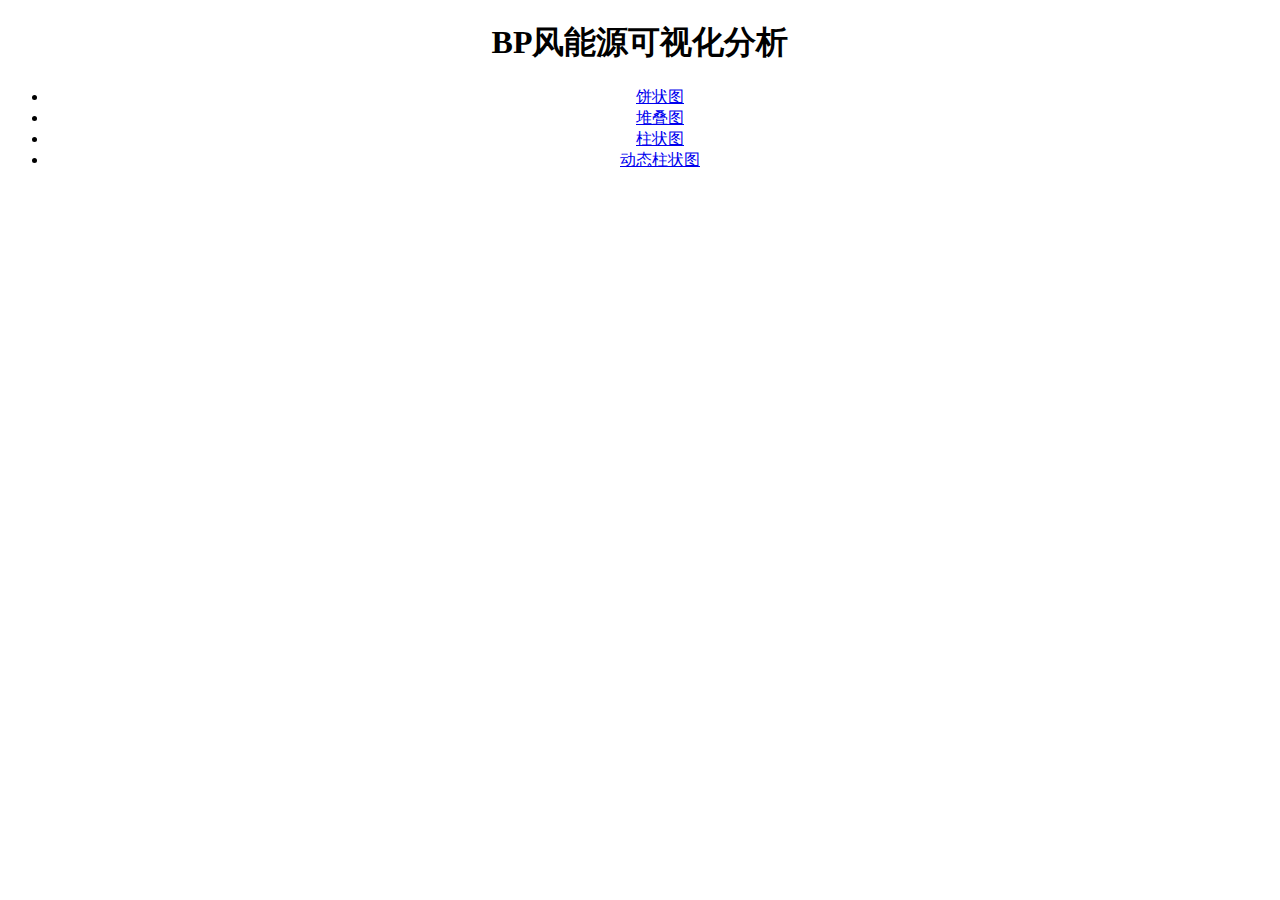
==== templates/index.html @ 55d5c24a "add three pages" ====
<!DOCTYPE html>
<html lang="en">
<head>
    <meta charset="UTF-8">
    <meta http-equiv="X-UA-Compatible" content="IE=edge">
    <meta name="viewport" content="width=h, initial-scale=1.0">
    <title>Document</title>
</head>
<body>
    <center>
        <h1>BP风能源可视化分析</h1>
        <ul>
            <li><a href="/pieChart/">饼状图</a></li>
            <li><a href="/stack/">堆叠图</a></li>
            <li><a href="/histogram/">柱状图</a></li>
            <li><a href="/dynamicHistogram/">动态柱状图</a></li>
        </ul>
    </center>
    
</body>
</html>
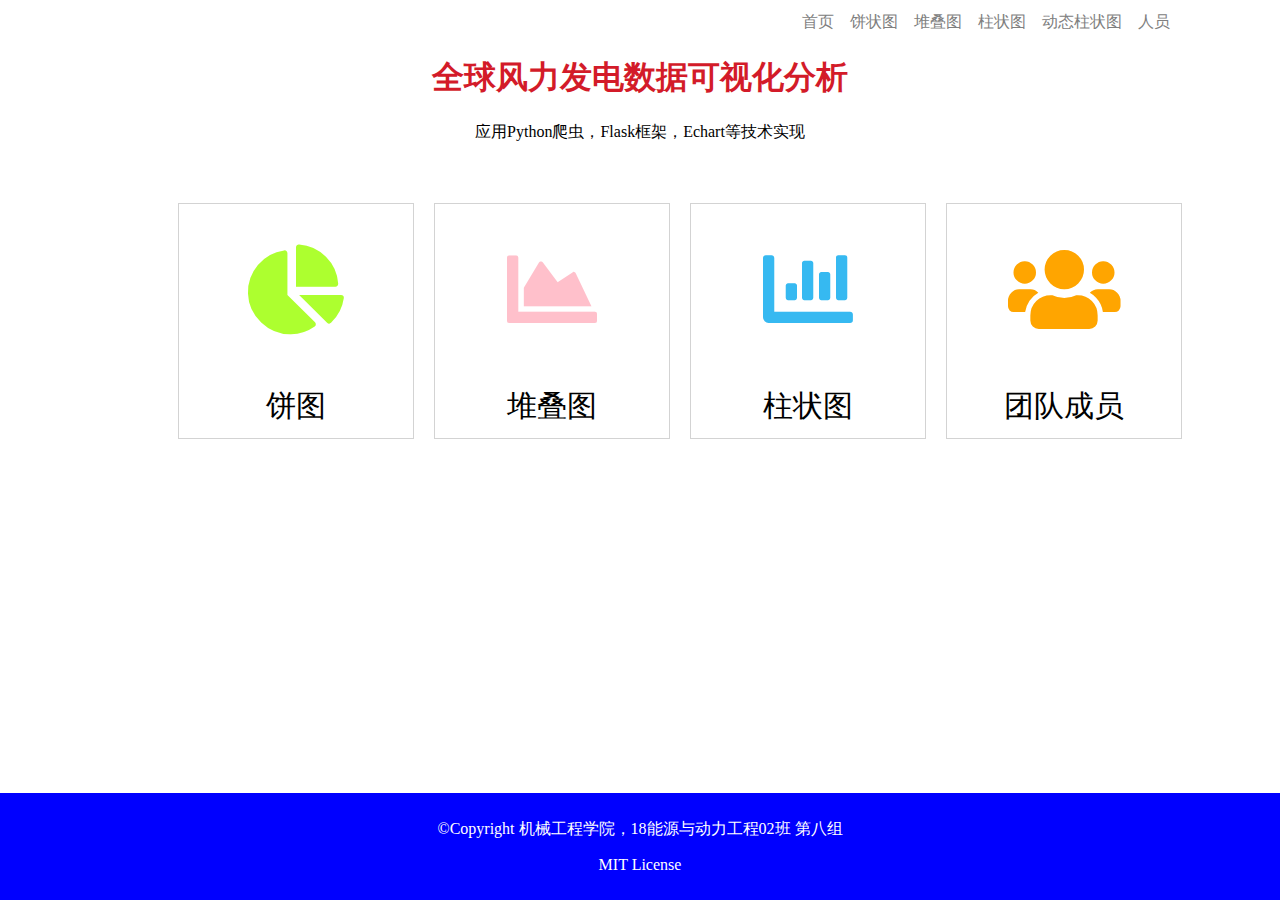
==== commit 39ec37ad: "add styles" ====
--- a/templates/index.html
+++ b/templates/index.html
@@ -4,18 +4,62 @@
     <meta charset="UTF-8">
     <meta http-equiv="X-UA-Compatible" content="IE=edge">
     <meta name="viewport" content="width=h, initial-scale=1.0">
-    <title>Document</title>
+    <title>Home Page</title>
+    <!-- <title>Document</title><link href="https://ss1.bdstatic.com/5eN1bjq8AAUYm2zgoY3K/r/www/cache/bdorz/baidu.min.css" rel="stylesheet" type="text/css" /> -->
+    <link rel="stylesheet" type="text/css" href="/static/css/index.css">
+    <link rel='stylesheet', href='/static/font-awesome/all.min.css'>
+    <!-- <link rel="stylesheet" href="https://cdn.staticfile.org/font-awesome/4.7.0/css/font-awesome.css"> -->
 </head>
 <body>
-    <center>
-        <h1>BP风能源可视化分析</h1>
-        <ul>
-            <li><a href="/pieChart/">饼状图</a></li>
-            <li><a href="/stack/">堆叠图</a></li>
-            <li><a href="/histogram/">柱状图</a></li>
-            <li><a href="/dynamicHistogram/">动态柱状图</a></li>
+    <div id="head">
+        <div id="u1">
+            <a class="mnav" href="/" >首页</a>
+            <a class="mnav" href="/pieChart/">饼状图</a></a>
+            <a class="mnav" href="/stack/">堆叠图</a></a>
+            <a class="mnav" href="/histogram/">柱状图</a></a>
+            <a class="mnav" href="/dynamicHistogram/">动态柱状图</a>
+            <a class="mnav" href="/team/">人员</a>
+        </div>
+    </div>
+    <div id="content">
+        <h1 id="title">全球风力发电数据可视化分析</h1>
+        <p>应用Python爬虫，Flask框架，Echart等技术实现</p>
+        <ul id="buttons">
+            
+            <li class="bt">
+                <a href="/pieChart/">
+                    <i class="fas fa-chart-pie"></i>
+                    <p class="desc">饼图</p>
+                </a>
+            </li>
+            <li class="bt">
+                <a href="/stack/">
+                    <i class="fas fa-chart-area"></i>
+                    <p class="desc">堆叠图</p>
+                </a>
+            </li>
+            <li class="bt">
+                <a href="/histogram/">
+                    <i class="fas fa-chart-bar"></i>
+                    
+                    <p class="desc">柱状图</p>
+                </a>
+            </li>
+            <li class="bt">
+                <a href="/team/">
+                    <i class="fas fa-users"></i>
+                    
+                    <p class="desc">团队成员</p>
+                </a>
+            </li>
         </ul>
-    </center>
-    
+    </div>
+    <div id="footer">
+        <center>
+            <p>©Copyright 机械工程学院，18能源与动力工程02班 第八组</p>
+            <p>MIT License</p>
+        </center>
+    </div>
+
 </body>
 </html>--- a/static/css/index.css
+++ b/static/css/index.css
@@ -0,0 +1,110 @@
+body {
+    margin: 0
+}
+@font-face {
+    font-family: "fontawesome";
+    src: url("/static/webfonts/fa-solid-900.eot");
+    src: url("/static/webfonts/fa-solid-900.eot?#iefix") format("embedded-opentype"), 
+         url("/static/webfonts/fa-solid-900.woff") format("woff"), 
+         url("/static/webfonts/fa-solid-900.ttf") format("truetype"), 
+         url("/static/webfonts/fa-solid-900.svg#micon") format("svg")
+}
+#head {
+    width: 100%;
+}
+#u1 {
+    display: flex;
+    margin: 10px 8%;
+    justify-content: flex-end
+}
+
+#u1  a {
+    text-decoration: none;
+    color: gray;
+    padding: 2px 8px;
+
+}
+#u1  a:hover {
+    text-decoration: underline;
+}
+
+#content {
+    width: 80%;
+    margin: 0 auto;
+}
+#content h1 {
+    text-align: center;
+    color:  #d31b29/*rgb(8,53,103) */
+}
+#content p {
+    text-align: center;
+}
+#buttons {
+    margin: 50px 0;
+    display: flex;
+    width: 100%;
+    justify-content: center;
+    height: 20vw
+}
+.bt {
+    list-style-type: none;
+    display: block;
+    background-color: white;
+    width: 24%;
+    /* height: 24vw; */
+    margin: 1%;
+    border: solid 1px lightgray;
+    padding: 40px;
+}
+.bt:hover {
+    -webkit-box-shadow: 1px 0 5px rgb(0 0 0 / 40%);
+    box-shadow: 1px 0 5px rgb(0 0 0 / 40%);
+
+}
+
+.bt a {
+    display: block;
+    width: 100%;
+    height: 100%;
+    /* background-color: sandybrown; */
+    font-family: "fontawesome";
+    color: black;
+    text-decoration: none;
+}
+
+.bt a .desc {
+    font-size: 30px;
+    margin-top: 60px;
+}
+#footer {
+    width: 100%;
+    background-color: blue;
+    padding: 10px 0;
+    position: fixed;
+    bottom: 0;
+}
+
+#footer p{
+    color: white
+}
+
+.fas {
+    font-size: 90px;
+    display: block;
+    width: 100%;
+    height: 50px;
+    text-align: center;
+}
+
+.fa-chart-pie {
+    color: greenyellow;
+}
+.fa-chart-area {
+    color: pink
+}
+.fa-chart-bar {
+    color: rgb(54, 185, 241)
+}
+.fa-users {
+    color: orange;
+}--- a/static/font-awesome/all.min.css
+++ b/static/font-awesome/all.min.css
@@ -0,0 +1,5 @@
+/*!
+ * Font Awesome Pro 5.14.0 by @fontawesome - https://fontawesome.com
+ * License - https://fontawesome.com/license (Commercial License)
+ */
+.fa,.fab,.fad,.fal,.far,.fas{-moz-osx-font-smoothing:grayscale;-webkit-font-smoothing:antialiased;display:inline-block;font-style:normal;font-variant:normal;text-rendering:auto;line-height:1}.fa-lg{font-size:1.33333em;line-height:.75em;vertical-align:-.0667em}.fa-xs{font-size:.75em}.fa-sm{font-size:.875em}.fa-1x{font-size:1em}.fa-2x{font-size:2em}.fa-3x{font-size:3em}.fa-4x{font-size:4em}.fa-5x{font-size:5em}.fa-6x{font-size:6em}.fa-7x{font-size:7em}.fa-8x{font-size:8em}.fa-9x{font-size:9em}.fa-10x{font-size:10em}.fa-fw{text-align:center;width:1.25em}.fa-ul{list-style-type:none;margin-left:2.5em;padding-left:0}.fa-ul>li{position:relative}.fa-li{left:-2em;position:absolute;text-align:center;width:2em;line-height:inherit}.fa-border{border:.08em solid #eee;border-radius:.1em;padding:.2em .25em .15em}.fa-pull-left{float:left}.fa-pull-right{float:right}.fa.fa-pull-left,.fab.fa-pull-left,.fal.fa-pull-left,.far.fa-pull-left,.fas.fa-pull-left{margin-right:.3em}.fa.fa-pull-right,.fab.fa-pull-right,.fal.fa-pull-right,.far.fa-pull-right,.fas.fa-pull-right{margin-left:.3em}.fa-spin{-webkit-animation:fa-spin 2s linear infinite;animation:fa-spin 2s linear infinite}.fa-pulse{-webkit-animation:fa-spin 1s steps(8) infinite;animation:fa-spin 1s steps(8) infinite}@-webkit-keyframes fa-spin{0%{-webkit-transform:rotate(0deg);transform:rotate(0deg)}to{-webkit-transform:rotate(1turn);transform:rotate(1turn)}}@keyframes fa-spin{0%{-webkit-transform:rotate(0deg);transform:rotate(0deg)}to{-webkit-transform:rotate(1turn);transform:rotate(1turn)}}.fa-rotate-90{-ms-filter:"progid:DXImageTransform.Microsoft.BasicImage(rotation=1)";-webkit-transform:rotate(90deg);transform:rotate(90deg)}.fa-rotate-180{-ms-filter:"progid:DXImageTransform.Microsoft.BasicImage(rotation=2)";-webkit-transform:rotate(180deg);transform:rotate(180deg)}.fa-rotate-270{-ms-filter:"progid:DXImageTransform.Microsoft.BasicImage(rotation=3)";-webkit-transform:rotate(270deg);transform:rotate(270deg)}.fa-flip-horizontal{-ms-filter:"progid:DXImageTransform.Microsoft.BasicImage(rotation=0, mirror=1)";-webkit-transform:scaleX(-1);transform:scaleX(-1)}.fa-flip-vertical{-webkit-transform:scaleY(-1);transform:scaleY(-1)}.fa-flip-both,.fa-flip-horizontal.fa-flip-vertical,.fa-flip-vertical{-ms-filter:"progid:DXImageTransform.Microsoft.BasicImage(rotation=2, mirror=1)"}.fa-flip-both,.fa-flip-horizontal.fa-flip-vertical{-webkit-transform:scale(-1);transform:scale(-1)}:root .fa-flip-both,:root .fa-flip-horizontal,:root .fa-flip-vertical,:root .fa-rotate-90,:root .fa-rotate-180,:root .fa-rotate-270{-webkit-filter:none;filter:none}.fa-stack{display:inline-block;height:2em;line-height:2em;position:relative;vertical-align:middle;width:2.5em}.fa-stack-1x,.fa-stack-2x{left:0;position:absolute;text-align:center;width:100%}.fa-stack-1x{line-height:inherit}.fa-stack-2x{font-size:2em}.fa-inverse{color:#fff}.fa-500px:before{content:"\f26e"}.fa-abacus:before{content:"\f640"}.fa-accessible-icon:before{content:"\f368"}.fa-accusoft:before{content:"\f369"}.fa-acorn:before{content:"\f6ae"}.fa-acquisitions-incorporated:before{content:"\f6af"}.fa-ad:before{content:"\f641"}.fa-address-book:before{content:"\f2b9"}.fa-address-card:before{content:"\f2bb"}.fa-adjust:before{content:"\f042"}.fa-adn:before{content:"\f170"}.fa-adobe:before{content:"\f778"}.fa-adversal:before{content:"\f36a"}.fa-affiliatetheme:before{content:"\f36b"}.fa-air-conditioner:before{content:"\f8f4"}.fa-air-freshener:before{content:"\f5d0"}.fa-airbnb:before{content:"\f834"}.fa-alarm-clock:before{content:"\f34e"}.fa-alarm-exclamation:before{content:"\f843"}.fa-alarm-plus:before{content:"\f844"}.fa-alarm-snooze:before{content:"\f845"}.fa-album:before{content:"\f89f"}.fa-album-collection:before{content:"\f8a0"}.fa-algolia:before{content:"\f36c"}.fa-alicorn:before{content:"\f6b0"}.fa-alien:before{content:"\f8f5"}.fa-alien-monster:before{content:"\f8f6"}.fa-align-center:before{content:"\f037"}.fa-align-justify:before{content:"\f039"}.fa-align-left:before{content:"\f036"}.fa-align-right:before{content:"\f038"}.fa-align-slash:before{content:"\f846"}.fa-alipay:before{content:"\f642"}.fa-allergies:before{content:"\f461"}.fa-amazon:before{content:"\f270"}.fa-amazon-pay:before{content:"\f42c"}.fa-ambulance:before{content:"\f0f9"}.fa-american-sign-language-interpreting:before{content:"\f2a3"}.fa-amilia:before{content:"\f36d"}.fa-amp-guitar:before{content:"\f8a1"}.fa-analytics:before{content:"\f643"}.fa-anchor:before{content:"\f13d"}.fa-android:before{content:"\f17b"}.fa-angel:before{content:"\f779"}.fa-angellist:before{content:"\f209"}.fa-angle-double-down:before{content:"\f103"}.fa-angle-double-left:before{content:"\f100"}.fa-angle-double-right:before{content:"\f101"}.fa-angle-double-up:before{content:"\f102"}.fa-angle-down:before{content:"\f107"}.fa-angle-left:before{content:"\f104"}.fa-angle-right:before{content:"\f105"}.fa-angle-up:before{content:"\f106"}.fa-angry:before{content:"\f556"}.fa-angrycreative:before{content:"\f36e"}.fa-angular:before{content:"\f420"}.fa-ankh:before{content:"\f644"}.fa-app-store:before{content:"\f36f"}.fa-app-store-ios:before{content:"\f370"}.fa-apper:before{content:"\f371"}.fa-apple:before{content:"\f179"}.fa-apple-alt:before{content:"\f5d1"}.fa-apple-crate:before{content:"\f6b1"}.fa-apple-pay:before{content:"\f415"}.fa-archive:before{content:"\f187"}.fa-archway:before{content:"\f557"}.fa-arrow-alt-circle-down:before{content:"\f358"}.fa-arrow-alt-circle-left:before{content:"\f359"}.fa-arrow-alt-circle-right:before{content:"\f35a"}.fa-arrow-alt-circle-up:before{content:"\f35b"}.fa-arrow-alt-down:before{content:"\f354"}.fa-arrow-alt-from-bottom:before{content:"\f346"}.fa-arrow-alt-from-left:before{content:"\f347"}.fa-arrow-alt-from-right:before{content:"\f348"}.fa-arrow-alt-from-top:before{content:"\f349"}.fa-arrow-alt-left:before{content:"\f355"}.fa-arrow-alt-right:before{content:"\f356"}.fa-arrow-alt-square-down:before{content:"\f350"}.fa-arrow-alt-square-left:before{content:"\f351"}.fa-arrow-alt-square-right:before{content:"\f352"}.fa-arrow-alt-square-up:before{content:"\f353"}.fa-arrow-alt-to-bottom:before{content:"\f34a"}.fa-arrow-alt-to-left:before{content:"\f34b"}.fa-arrow-alt-to-right:before{content:"\f34c"}.fa-arrow-alt-to-top:before{content:"\f34d"}.fa-arrow-alt-up:before{content:"\f357"}.fa-arrow-circle-down:before{content:"\f0ab"}.fa-arrow-circle-left:before{content:"\f0a8"}.fa-arrow-circle-right:before{content:"\f0a9"}.fa-arrow-circle-up:before{content:"\f0aa"}.fa-arrow-down:before{content:"\f063"}.fa-arrow-from-bottom:before{content:"\f342"}.fa-arrow-from-left:before{content:"\f343"}.fa-arrow-from-right:before{content:"\f344"}.fa-arrow-from-top:before{content:"\f345"}.fa-arrow-left:before{content:"\f060"}.fa-arrow-right:before{content:"\f061"}.fa-arrow-square-down:before{content:"\f339"}.fa-arrow-square-left:before{content:"\f33a"}.fa-arrow-square-right:before{content:"\f33b"}.fa-arrow-square-up:before{content:"\f33c"}.fa-arrow-to-bottom:before{content:"\f33d"}.fa-arrow-to-left:before{content:"\f33e"}.fa-arrow-to-right:before{content:"\f340"}.fa-arrow-to-top:before{content:"\f341"}.fa-arrow-up:before{content:"\f062"}.fa-arrows:before{content:"\f047"}.fa-arrows-alt:before{content:"\f0b2"}.fa-arrows-alt-h:before{content:"\f337"}.fa-arrows-alt-v:before{content:"\f338"}.fa-arrows-h:before{content:"\f07e"}.fa-arrows-v:before{content:"\f07d"}.fa-artstation:before{content:"\f77a"}.fa-assistive-listening-systems:before{content:"\f2a2"}.fa-asterisk:before{content:"\f069"}.fa-asymmetrik:before{content:"\f372"}.fa-at:before{content:"\f1fa"}.fa-atlas:before{content:"\f558"}.fa-atlassian:before{content:"\f77b"}.fa-atom:before{content:"\f5d2"}.fa-atom-alt:before{content:"\f5d3"}.fa-audible:before{content:"\f373"}.fa-audio-description:before{content:"\f29e"}.fa-autoprefixer:before{content:"\f41c"}.fa-avianex:before{content:"\f374"}.fa-aviato:before{content:"\f421"}.fa-award:before{content:"\f559"}.fa-aws:before{content:"\f375"}.fa-axe:before{content:"\f6b2"}.fa-axe-battle:before{content:"\f6b3"}.fa-baby:before{content:"\f77c"}.fa-baby-carriage:before{content:"\f77d"}.fa-backpack:before{content:"\f5d4"}.fa-backspace:before{content:"\f55a"}.fa-backward:before{content:"\f04a"}.fa-bacon:before{content:"\f7e5"}.fa-bacteria:before{content:"\e059"}.fa-bacterium:before{content:"\e05a"}.fa-badge:before{content:"\f335"}.fa-badge-check:before{content:"\f336"}.fa-badge-dollar:before{content:"\f645"}.fa-badge-percent:before{content:"\f646"}.fa-badge-sheriff:before{content:"\f8a2"}.fa-badger-honey:before{content:"\f6b4"}.fa-bags-shopping:before{content:"\f847"}.fa-bahai:before{content:"\f666"}.fa-balance-scale:before{content:"\f24e"}.fa-balance-scale-left:before{content:"\f515"}.fa-balance-scale-right:before{content:"\f516"}.fa-ball-pile:before{content:"\f77e"}.fa-ballot:before{content:"\f732"}.fa-ballot-check:before{content:"\f733"}.fa-ban:before{content:"\f05e"}.fa-band-aid:before{content:"\f462"}.fa-bandcamp:before{content:"\f2d5"}.fa-banjo:before{content:"\f8a3"}.fa-barcode:before{content:"\f02a"}.fa-barcode-alt:before{content:"\f463"}.fa-barcode-read:before{content:"\f464"}.fa-barcode-scan:before{content:"\f465"}.fa-bars:before{content:"\f0c9"}.fa-baseball:before{content:"\f432"}.fa-baseball-ball:before{content:"\f433"}.fa-basketball-ball:before{content:"\f434"}.fa-basketball-hoop:before{content:"\f435"}.fa-bat:before{content:"\f6b5"}.fa-bath:before{content:"\f2cd"}.fa-battery-bolt:before{content:"\f376"}.fa-battery-empty:before{content:"\f244"}.fa-battery-full:before{content:"\f240"}.fa-battery-half:before{content:"\f242"}.fa-battery-quarter:before{content:"\f243"}.fa-battery-slash:before{content:"\f377"}.fa-battery-three-quarters:before{content:"\f241"}.fa-battle-net:before{content:"\f835"}.fa-bed:before{content:"\f236"}.fa-bed-alt:before{content:"\f8f7"}.fa-bed-bunk:before{content:"\f8f8"}.fa-bed-empty:before{content:"\f8f9"}.fa-beer:before{content:"\f0fc"}.fa-behance:before{content:"\f1b4"}.fa-behance-square:before{content:"\f1b5"}.fa-bell:before{content:"\f0f3"}.fa-bell-exclamation:before{content:"\f848"}.fa-bell-on:before{content:"\f8fa"}.fa-bell-plus:before{content:"\f849"}.fa-bell-school:before{content:"\f5d5"}.fa-bell-school-slash:before{content:"\f5d6"}.fa-bell-slash:before{content:"\f1f6"}.fa-bells:before{content:"\f77f"}.fa-betamax:before{content:"\f8a4"}.fa-bezier-curve:before{content:"\f55b"}.fa-bible:before{content:"\f647"}.fa-bicycle:before{content:"\f206"}.fa-biking:before{content:"\f84a"}.fa-biking-mountain:before{content:"\f84b"}.fa-bimobject:before{content:"\f378"}.fa-binoculars:before{content:"\f1e5"}.fa-biohazard:before{content:"\f780"}.fa-birthday-cake:before{content:"\f1fd"}.fa-bitbucket:before{content:"\f171"}.fa-bitcoin:before{content:"\f379"}.fa-bity:before{content:"\f37a"}.fa-black-tie:before{content:"\f27e"}.fa-blackberry:before{content:"\f37b"}.fa-blanket:before{content:"\f498"}.fa-blender:before{content:"\f517"}.fa-blender-phone:before{content:"\f6b6"}.fa-blind:before{content:"\f29d"}.fa-blinds:before{content:"\f8fb"}.fa-blinds-open:before{content:"\f8fc"}.fa-blinds-raised:before{content:"\f8fd"}.fa-blog:before{content:"\f781"}.fa-blogger:before{content:"\f37c"}.fa-blogger-b:before{content:"\f37d"}.fa-bluetooth:before{content:"\f293"}.fa-bluetooth-b:before{content:"\f294"}.fa-bold:before{content:"\f032"}.fa-bolt:before{content:"\f0e7"}.fa-bomb:before{content:"\f1e2"}.fa-bone:before{content:"\f5d7"}.fa-bone-break:before{content:"\f5d8"}.fa-bong:before{content:"\f55c"}.fa-book:before{content:"\f02d"}.fa-book-alt:before{content:"\f5d9"}.fa-book-dead:before{content:"\f6b7"}.fa-book-heart:before{content:"\f499"}.fa-book-medical:before{content:"\f7e6"}.fa-book-open:before{content:"\f518"}.fa-book-reader:before{content:"\f5da"}.fa-book-spells:before{content:"\f6b8"}.fa-book-user:before{content:"\f7e7"}.fa-bookmark:before{content:"\f02e"}.fa-books:before{content:"\f5db"}.fa-books-medical:before{content:"\f7e8"}.fa-boombox:before{content:"\f8a5"}.fa-boot:before{content:"\f782"}.fa-booth-curtain:before{content:"\f734"}.fa-bootstrap:before{content:"\f836"}.fa-border-all:before{content:"\f84c"}.fa-border-bottom:before{content:"\f84d"}.fa-border-center-h:before{content:"\f89c"}.fa-border-center-v:before{content:"\f89d"}.fa-border-inner:before{content:"\f84e"}.fa-border-left:before{content:"\f84f"}.fa-border-none:before{content:"\f850"}.fa-border-outer:before{content:"\f851"}.fa-border-right:before{content:"\f852"}.fa-border-style:before{content:"\f853"}.fa-border-style-alt:before{content:"\f854"}.fa-border-top:before{content:"\f855"}.fa-bow-arrow:before{content:"\f6b9"}.fa-bowling-ball:before{content:"\f436"}.fa-bowling-pins:before{content:"\f437"}.fa-box:before{content:"\f466"}.fa-box-alt:before{content:"\f49a"}.fa-box-ballot:before{content:"\f735"}.fa-box-check:before{content:"\f467"}.fa-box-fragile:before{content:"\f49b"}.fa-box-full:before{content:"\f49c"}.fa-box-heart:before{content:"\f49d"}.fa-box-open:before{content:"\f49e"}.fa-box-tissue:before{content:"\e05b"}.fa-box-up:before{content:"\f49f"}.fa-box-usd:before{content:"\f4a0"}.fa-boxes:before{content:"\f468"}.fa-boxes-alt:before{content:"\f4a1"}.fa-boxing-glove:before{content:"\f438"}.fa-brackets:before{content:"\f7e9"}.fa-brackets-curly:before{content:"\f7ea"}.fa-braille:before{content:"\f2a1"}.fa-brain:before{content:"\f5dc"}.fa-bread-loaf:before{content:"\f7eb"}.fa-bread-slice:before{content:"\f7ec"}.fa-briefcase:before{content:"\f0b1"}.fa-briefcase-medical:before{content:"\f469"}.fa-bring-forward:before{content:"\f856"}.fa-bring-front:before{content:"\f857"}.fa-broadcast-tower:before{content:"\f519"}.fa-broom:before{content:"\f51a"}.fa-browser:before{content:"\f37e"}.fa-brush:before{content:"\f55d"}.fa-btc:before{content:"\f15a"}.fa-buffer:before{content:"\f837"}.fa-bug:before{content:"\f188"}.fa-building:before{content:"\f1ad"}.fa-bullhorn:before{content:"\f0a1"}.fa-bullseye:before{content:"\f140"}.fa-bullseye-arrow:before{content:"\f648"}.fa-bullseye-pointer:before{content:"\f649"}.fa-burger-soda:before{content:"\f858"}.fa-burn:before{content:"\f46a"}.fa-buromobelexperte:before{content:"\f37f"}.fa-burrito:before{content:"\f7ed"}.fa-bus:before{content:"\f207"}.fa-bus-alt:before{content:"\f55e"}.fa-bus-school:before{content:"\f5dd"}.fa-business-time:before{content:"\f64a"}.fa-buy-n-large:before{content:"\f8a6"}.fa-buysellads:before{content:"\f20d"}.fa-cabinet-filing:before{content:"\f64b"}.fa-cactus:before{content:"\f8a7"}.fa-calculator:before{content:"\f1ec"}.fa-calculator-alt:before{content:"\f64c"}.fa-calendar:before{content:"\f133"}.fa-calendar-alt:before{content:"\f073"}.fa-calendar-check:before{content:"\f274"}.fa-calendar-day:before{content:"\f783"}.fa-calendar-edit:before{content:"\f333"}.fa-calendar-exclamation:before{content:"\f334"}.fa-calendar-minus:before{content:"\f272"}.fa-calendar-plus:before{content:"\f271"}.fa-calendar-star:before{content:"\f736"}.fa-calendar-times:before{content:"\f273"}.fa-calendar-week:before{content:"\f784"}.fa-camcorder:before{content:"\f8a8"}.fa-camera:before{content:"\f030"}.fa-camera-alt:before{content:"\f332"}.fa-camera-home:before{content:"\f8fe"}.fa-camera-movie:before{content:"\f8a9"}.fa-camera-polaroid:before{content:"\f8aa"}.fa-camera-retro:before{content:"\f083"}.fa-campfire:before{content:"\f6ba"}.fa-campground:before{content:"\f6bb"}.fa-canadian-maple-leaf:before{content:"\f785"}.fa-candle-holder:before{content:"\f6bc"}.fa-candy-cane:before{content:"\f786"}.fa-candy-corn:before{content:"\f6bd"}.fa-cannabis:before{content:"\f55f"}.fa-capsules:before{content:"\f46b"}.fa-car:before{content:"\f1b9"}.fa-car-alt:before{content:"\f5de"}.fa-car-battery:before{content:"\f5df"}.fa-car-building:before{content:"\f859"}.fa-car-bump:before{content:"\f5e0"}.fa-car-bus:before{content:"\f85a"}.fa-car-crash:before{content:"\f5e1"}.fa-car-garage:before{content:"\f5e2"}.fa-car-mechanic:before{content:"\f5e3"}.fa-car-side:before{content:"\f5e4"}.fa-car-tilt:before{content:"\f5e5"}.fa-car-wash:before{content:"\f5e6"}.fa-caravan:before{content:"\f8ff"}.fa-caravan-alt:before{content:"\e000"}.fa-caret-circle-down:before{content:"\f32d"}.fa-caret-circle-left:before{content:"\f32e"}.fa-caret-circle-right:before{content:"\f330"}.fa-caret-circle-up:before{content:"\f331"}.fa-caret-down:before{content:"\f0d7"}.fa-caret-left:before{content:"\f0d9"}.fa-caret-right:before{content:"\f0da"}.fa-caret-square-down:before{content:"\f150"}.fa-caret-square-left:before{content:"\f191"}.fa-caret-square-right:before{content:"\f152"}.fa-caret-square-up:before{content:"\f151"}.fa-caret-up:before{content:"\f0d8"}.fa-carrot:before{content:"\f787"}.fa-cars:before{content:"\f85b"}.fa-cart-arrow-down:before{content:"\f218"}.fa-cart-plus:before{content:"\f217"}.fa-cash-register:before{content:"\f788"}.fa-cassette-tape:before{content:"\f8ab"}.fa-cat:before{content:"\f6be"}.fa-cat-space:before{content:"\e001"}.fa-cauldron:before{content:"\f6bf"}.fa-cc-amazon-pay:before{content:"\f42d"}.fa-cc-amex:before{content:"\f1f3"}.fa-cc-apple-pay:before{content:"\f416"}.fa-cc-diners-club:before{content:"\f24c"}.fa-cc-discover:before{content:"\f1f2"}.fa-cc-jcb:before{content:"\f24b"}.fa-cc-mastercard:before{content:"\f1f1"}.fa-cc-paypal:before{content:"\f1f4"}.fa-cc-stripe:before{content:"\f1f5"}.fa-cc-visa:before{content:"\f1f0"}.fa-cctv:before{content:"\f8ac"}.fa-centercode:before{content:"\f380"}.fa-centos:before{content:"\f789"}.fa-certificate:before{content:"\f0a3"}.fa-chair:before{content:"\f6c0"}.fa-chair-office:before{content:"\f6c1"}.fa-chalkboard:before{content:"\f51b"}.fa-chalkboard-teacher:before{content:"\f51c"}.fa-charging-station:before{content:"\f5e7"}.fa-chart-area:before{content:"\f1fe"}.fa-chart-bar:before{content:"\f080"}.fa-chart-line:before{content:"\f201"}.fa-chart-line-down:before{content:"\f64d"}.fa-chart-network:before{content:"\f78a"}.fa-chart-pie:before{content:"\f200"}.fa-chart-pie-alt:before{content:"\f64e"}.fa-chart-scatter:before{content:"\f7ee"}.fa-check:before{content:"\f00c"}.fa-check-circle:before{content:"\f058"}.fa-check-double:before{content:"\f560"}.fa-check-square:before{content:"\f14a"}.fa-cheese:before{content:"\f7ef"}.fa-cheese-swiss:before{content:"\f7f0"}.fa-cheeseburger:before{content:"\f7f1"}.fa-chess:before{content:"\f439"}.fa-chess-bishop:before{content:"\f43a"}.fa-chess-bishop-alt:before{content:"\f43b"}.fa-chess-board:before{content:"\f43c"}.fa-chess-clock:before{content:"\f43d"}.fa-chess-clock-alt:before{content:"\f43e"}.fa-chess-king:before{content:"\f43f"}.fa-chess-king-alt:before{content:"\f440"}.fa-chess-knight:before{content:"\f441"}.fa-chess-knight-alt:before{content:"\f442"}.fa-chess-pawn:before{content:"\f443"}.fa-chess-pawn-alt:before{content:"\f444"}.fa-chess-queen:before{content:"\f445"}.fa-chess-queen-alt:before{content:"\f446"}.fa-chess-rook:before{content:"\f447"}.fa-chess-rook-alt:before{content:"\f448"}.fa-chevron-circle-down:before{content:"\f13a"}.fa-chevron-circle-left:before{content:"\f137"}.fa-chevron-circle-right:before{content:"\f138"}.fa-chevron-circle-up:before{content:"\f139"}.fa-chevron-double-down:before{content:"\f322"}.fa-chevron-double-left:before{content:"\f323"}.fa-chevron-double-right:before{content:"\f324"}.fa-chevron-double-up:before{content:"\f325"}.fa-chevron-down:before{content:"\f078"}.fa-chevron-left:before{content:"\f053"}.fa-chevron-right:before{content:"\f054"}.fa-chevron-square-down:before{content:"\f329"}.fa-chevron-square-left:before{content:"\f32a"}.fa-chevron-square-right:before{content:"\f32b"}.fa-chevron-square-up:before{content:"\f32c"}.fa-chevron-up:before{content:"\f077"}.fa-child:before{content:"\f1ae"}.fa-chimney:before{content:"\f78b"}.fa-chrome:before{content:"\f268"}.fa-chromecast:before{content:"\f838"}.fa-church:before{content:"\f51d"}.fa-circle:before{content:"\f111"}.fa-circle-notch:before{content:"\f1ce"}.fa-city:before{content:"\f64f"}.fa-clarinet:before{content:"\f8ad"}.fa-claw-marks:before{content:"\f6c2"}.fa-clinic-medical:before{content:"\f7f2"}.fa-clipboard:before{content:"\f328"}.fa-clipboard-check:before{content:"\f46c"}.fa-clipboard-list:before{content:"\f46d"}.fa-clipboard-list-check:before{content:"\f737"}.fa-clipboard-prescription:before{content:"\f5e8"}.fa-clipboard-user:before{content:"\f7f3"}.fa-clock:before{content:"\f017"}.fa-clone:before{content:"\f24d"}.fa-closed-captioning:before{content:"\f20a"}.fa-cloud:before{content:"\f0c2"}.fa-cloud-download:before{content:"\f0ed"}.fa-cloud-download-alt:before{content:"\f381"}.fa-cloud-drizzle:before{content:"\f738"}.fa-cloud-hail:before{content:"\f739"}.fa-cloud-hail-mixed:before{content:"\f73a"}.fa-cloud-meatball:before{content:"\f73b"}.fa-cloud-moon:before{content:"\f6c3"}.fa-cloud-moon-rain:before{content:"\f73c"}.fa-cloud-music:before{content:"\f8ae"}.fa-cloud-rain:before{content:"\f73d"}.fa-cloud-rainbow:before{content:"\f73e"}.fa-cloud-showers:before{content:"\f73f"}.fa-cloud-showers-heavy:before{content:"\f740"}.fa-cloud-sleet:before{content:"\f741"}.fa-cloud-snow:before{content:"\f742"}.fa-cloud-sun:before{content:"\f6c4"}.fa-cloud-sun-rain:before{content:"\f743"}.fa-cloud-upload:before{content:"\f0ee"}.fa-cloud-upload-alt:before{content:"\f382"}.fa-clouds:before{content:"\f744"}.fa-clouds-moon:before{content:"\f745"}.fa-clouds-sun:before{content:"\f746"}.fa-cloudscale:before{content:"\f383"}.fa-cloudsmith:before{content:"\f384"}.fa-cloudversify:before{content:"\f385"}.fa-club:before{content:"\f327"}.fa-cocktail:before{content:"\f561"}.fa-code:before{content:"\f121"}.fa-code-branch:before{content:"\f126"}.fa-code-commit:before{content:"\f386"}.fa-code-merge:before{content:"\f387"}.fa-codepen:before{content:"\f1cb"}.fa-codiepie:before{content:"\f284"}.fa-coffee:before{content:"\f0f4"}.fa-coffee-pot:before{content:"\e002"}.fa-coffee-togo:before{content:"\f6c5"}.fa-coffin:before{content:"\f6c6"}.fa-coffin-cross:before{content:"\e051"}.fa-cog:before{content:"\f013"}.fa-cogs:before{content:"\f085"}.fa-coin:before{content:"\f85c"}.fa-coins:before{content:"\f51e"}.fa-columns:before{content:"\f0db"}.fa-comet:before{content:"\e003"}.fa-comment:before{content:"\f075"}.fa-comment-alt:before{content:"\f27a"}.fa-comment-alt-check:before{content:"\f4a2"}.fa-comment-alt-dollar:before{content:"\f650"}.fa-comment-alt-dots:before{content:"\f4a3"}.fa-comment-alt-edit:before{content:"\f4a4"}.fa-comment-alt-exclamation:before{content:"\f4a5"}.fa-comment-alt-lines:before{content:"\f4a6"}.fa-comment-alt-medical:before{content:"\f7f4"}.fa-comment-alt-minus:before{content:"\f4a7"}.fa-comment-alt-music:before{content:"\f8af"}.fa-comment-alt-plus:before{content:"\f4a8"}.fa-comment-alt-slash:before{content:"\f4a9"}.fa-comment-alt-smile:before{content:"\f4aa"}.fa-comment-alt-times:before{content:"\f4ab"}.fa-comment-check:before{content:"\f4ac"}.fa-comment-dollar:before{content:"\f651"}.fa-comment-dots:before{content:"\f4ad"}.fa-comment-edit:before{content:"\f4ae"}.fa-comment-exclamation:before{content:"\f4af"}.fa-comment-lines:before{content:"\f4b0"}.fa-comment-medical:before{content:"\f7f5"}.fa-comment-minus:before{content:"\f4b1"}.fa-comment-music:before{content:"\f8b0"}.fa-comment-plus:before{content:"\f4b2"}.fa-comment-slash:before{content:"\f4b3"}.fa-comment-smile:before{content:"\f4b4"}.fa-comment-times:before{content:"\f4b5"}.fa-comments:before{content:"\f086"}.fa-comments-alt:before{content:"\f4b6"}.fa-comments-alt-dollar:before{content:"\f652"}.fa-comments-dollar:before{content:"\f653"}.fa-compact-disc:before{content:"\f51f"}.fa-compass:before{content:"\f14e"}.fa-compass-slash:before{content:"\f5e9"}.fa-compress:before{content:"\f066"}.fa-compress-alt:before{content:"\f422"}.fa-compress-arrows-alt:before{content:"\f78c"}.fa-compress-wide:before{content:"\f326"}.fa-computer-classic:before{content:"\f8b1"}.fa-computer-speaker:before{content:"\f8b2"}.fa-concierge-bell:before{content:"\f562"}.fa-confluence:before{content:"\f78d"}.fa-connectdevelop:before{content:"\f20e"}.fa-construction:before{content:"\f85d"}.fa-container-storage:before{content:"\f4b7"}.fa-contao:before{content:"\f26d"}.fa-conveyor-belt:before{content:"\f46e"}.fa-conveyor-belt-alt:before{content:"\f46f"}.fa-cookie:before{content:"\f563"}.fa-cookie-bite:before{content:"\f564"}.fa-copy:before{content:"\f0c5"}.fa-copyright:before{content:"\f1f9"}.fa-corn:before{content:"\f6c7"}.fa-cotton-bureau:before{content:"\f89e"}.fa-couch:before{content:"\f4b8"}.fa-cow:before{content:"\f6c8"}.fa-cowbell:before{content:"\f8b3"}.fa-cowbell-more:before{content:"\f8b4"}.fa-cpanel:before{content:"\f388"}.fa-creative-commons:before{content:"\f25e"}.fa-creative-commons-by:before{content:"\f4e7"}.fa-creative-commons-nc:before{content:"\f4e8"}.fa-creative-commons-nc-eu:before{content:"\f4e9"}.fa-creative-commons-nc-jp:before{content:"\f4ea"}.fa-creative-commons-nd:before{content:"\f4eb"}.fa-creative-commons-pd:before{content:"\f4ec"}.fa-creative-commons-pd-alt:before{content:"\f4ed"}.fa-creative-commons-remix:before{content:"\f4ee"}.fa-creative-commons-sa:before{content:"\f4ef"}.fa-creative-commons-sampling:before{content:"\f4f0"}.fa-creative-commons-sampling-plus:before{content:"\f4f1"}.fa-creative-commons-share:before{content:"\f4f2"}.fa-creative-commons-zero:before{content:"\f4f3"}.fa-credit-card:before{content:"\f09d"}.fa-credit-card-blank:before{content:"\f389"}.fa-credit-card-front:before{content:"\f38a"}.fa-cricket:before{content:"\f449"}.fa-critical-role:before{content:"\f6c9"}.fa-croissant:before{content:"\f7f6"}.fa-crop:before{content:"\f125"}.fa-crop-alt:before{content:"\f565"}.fa-cross:before{content:"\f654"}.fa-crosshairs:before{content:"\f05b"}.fa-crow:before{content:"\f520"}.fa-crown:before{content:"\f521"}.fa-crutch:before{content:"\f7f7"}.fa-crutches:before{content:"\f7f8"}.fa-css3:before{content:"\f13c"}.fa-css3-alt:before{content:"\f38b"}.fa-cube:before{content:"\f1b2"}.fa-cubes:before{content:"\f1b3"}.fa-curling:before{content:"\f44a"}.fa-cut:before{content:"\f0c4"}.fa-cuttlefish:before{content:"\f38c"}.fa-d-and-d:before{content:"\f38d"}.fa-d-and-d-beyond:before{content:"\f6ca"}.fa-dagger:before{content:"\f6cb"}.fa-dailymotion:before{content:"\e052"}.fa-dashcube:before{content:"\f210"}.fa-database:before{content:"\f1c0"}.fa-deaf:before{content:"\f2a4"}.fa-debug:before{content:"\f7f9"}.fa-deer:before{content:"\f78e"}.fa-deer-rudolph:before{content:"\f78f"}.fa-deezer:before{content:"\e077"}.fa-delicious:before{content:"\f1a5"}.fa-democrat:before{content:"\f747"}.fa-deploydog:before{content:"\f38e"}.fa-deskpro:before{content:"\f38f"}.fa-desktop:before{content:"\f108"}.fa-desktop-alt:before{content:"\f390"}.fa-dev:before{content:"\f6cc"}.fa-deviantart:before{content:"\f1bd"}.fa-dewpoint:before{content:"\f748"}.fa-dharmachakra:before{content:"\f655"}.fa-dhl:before{content:"\f790"}.fa-diagnoses:before{content:"\f470"}.fa-diamond:before{content:"\f219"}.fa-diaspora:before{content:"\f791"}.fa-dice:before{content:"\f522"}.fa-dice-d10:before{content:"\f6cd"}.fa-dice-d12:before{content:"\f6ce"}.fa-dice-d20:before{content:"\f6cf"}.fa-dice-d4:before{content:"\f6d0"}.fa-dice-d6:before{content:"\f6d1"}.fa-dice-d8:before{content:"\f6d2"}.fa-dice-five:before{content:"\f523"}.fa-dice-four:before{content:"\f524"}.fa-dice-one:before{content:"\f525"}.fa-dice-six:before{content:"\f526"}.fa-dice-three:before{content:"\f527"}.fa-dice-two:before{content:"\f528"}.fa-digg:before{content:"\f1a6"}.fa-digging:before{content:"\f85e"}.fa-digital-ocean:before{content:"\f391"}.fa-digital-tachograph:before{content:"\f566"}.fa-diploma:before{content:"\f5ea"}.fa-directions:before{content:"\f5eb"}.fa-disc-drive:before{content:"\f8b5"}.fa-discord:before{content:"\f392"}.fa-discourse:before{content:"\f393"}.fa-disease:before{content:"\f7fa"}.fa-divide:before{content:"\f529"}.fa-dizzy:before{content:"\f567"}.fa-dna:before{content:"\f471"}.fa-do-not-enter:before{content:"\f5ec"}.fa-dochub:before{content:"\f394"}.fa-docker:before{content:"\f395"}.fa-dog:before{content:"\f6d3"}.fa-dog-leashed:before{content:"\f6d4"}.fa-dollar-sign:before{content:"\f155"}.fa-dolly:before{content:"\f472"}.fa-dolly-empty:before{content:"\f473"}.fa-dolly-flatbed:before{content:"\f474"}.fa-dolly-flatbed-alt:before{content:"\f475"}.fa-dolly-flatbed-empty:before{content:"\f476"}.fa-donate:before{content:"\f4b9"}.fa-door-closed:before{content:"\f52a"}.fa-door-open:before{content:"\f52b"}.fa-dot-circle:before{content:"\f192"}.fa-dove:before{content:"\f4ba"}.fa-download:before{content:"\f019"}.fa-draft2digital:before{content:"\f396"}.fa-drafting-compass:before{content:"\f568"}.fa-dragon:before{content:"\f6d5"}.fa-draw-circle:before{content:"\f5ed"}.fa-draw-polygon:before{content:"\f5ee"}.fa-draw-square:before{content:"\f5ef"}.fa-dreidel:before{content:"\f792"}.fa-dribbble:before{content:"\f17d"}.fa-dribbble-square:before{content:"\f397"}.fa-drone:before{content:"\f85f"}.fa-drone-alt:before{content:"\f860"}.fa-dropbox:before{content:"\f16b"}.fa-drum:before{content:"\f569"}.fa-drum-steelpan:before{content:"\f56a"}.fa-drumstick:before{content:"\f6d6"}.fa-drumstick-bite:before{content:"\f6d7"}.fa-drupal:before{content:"\f1a9"}.fa-dryer:before{content:"\f861"}.fa-dryer-alt:before{content:"\f862"}.fa-duck:before{content:"\f6d8"}.fa-dumbbell:before{content:"\f44b"}.fa-dumpster:before{content:"\f793"}.fa-dumpster-fire:before{content:"\f794"}.fa-dungeon:before{content:"\f6d9"}.fa-dyalog:before{content:"\f399"}.fa-ear:before{content:"\f5f0"}.fa-ear-muffs:before{content:"\f795"}.fa-earlybirds:before{content:"\f39a"}.fa-ebay:before{content:"\f4f4"}.fa-eclipse:before{content:"\f749"}.fa-eclipse-alt:before{content:"\f74a"}.fa-edge:before{content:"\f282"}.fa-edge-legacy:before{content:"\e078"}.fa-edit:before{content:"\f044"}.fa-egg:before{content:"\f7fb"}.fa-egg-fried:before{content:"\f7fc"}.fa-eject:before{content:"\f052"}.fa-elementor:before{content:"\f430"}.fa-elephant:before{content:"\f6da"}.fa-ellipsis-h:before{content:"\f141"}.fa-ellipsis-h-alt:before{content:"\f39b"}.fa-ellipsis-v:before{content:"\f142"}.fa-ellipsis-v-alt:before{content:"\f39c"}.fa-ello:before{content:"\f5f1"}.fa-ember:before{content:"\f423"}.fa-empire:before{content:"\f1d1"}.fa-empty-set:before{content:"\f656"}.fa-engine-warning:before{content:"\f5f2"}.fa-envelope:before{content:"\f0e0"}.fa-envelope-open:before{content:"\f2b6"}.fa-envelope-open-dollar:before{content:"\f657"}.fa-envelope-open-text:before{content:"\f658"}.fa-envelope-square:before{content:"\f199"}.fa-envira:before{content:"\f299"}.fa-equals:before{content:"\f52c"}.fa-eraser:before{content:"\f12d"}.fa-erlang:before{content:"\f39d"}.fa-ethereum:before{content:"\f42e"}.fa-ethernet:before{content:"\f796"}.fa-etsy:before{content:"\f2d7"}.fa-euro-sign:before{content:"\f153"}.fa-evernote:before{content:"\f839"}.fa-exchange:before{content:"\f0ec"}.fa-exchange-alt:before{content:"\f362"}.fa-exclamation:before{content:"\f12a"}.fa-exclamation-circle:before{content:"\f06a"}.fa-exclamation-square:before{content:"\f321"}.fa-exclamation-triangle:before{content:"\f071"}.fa-expand:before{content:"\f065"}.fa-expand-alt:before{content:"\f424"}.fa-expand-arrows:before{content:"\f31d"}.fa-expand-arrows-alt:before{content:"\f31e"}.fa-expand-wide:before{content:"\f320"}.fa-expeditedssl:before{content:"\f23e"}.fa-external-link:before{content:"\f08e"}.fa-external-link-alt:before{content:"\f35d"}.fa-external-link-square:before{content:"\f14c"}.fa-external-link-square-alt:before{content:"\f360"}.fa-eye:before{content:"\f06e"}.fa-eye-dropper:before{content:"\f1fb"}.fa-eye-evil:before{content:"\f6db"}.fa-eye-slash:before{content:"\f070"}.fa-facebook:before{content:"\f09a"}.fa-facebook-f:before{content:"\f39e"}.fa-facebook-messenger:before{content:"\f39f"}.fa-facebook-square:before{content:"\f082"}.fa-fan:before{content:"\f863"}.fa-fan-table:before{content:"\e004"}.fa-fantasy-flight-games:before{content:"\f6dc"}.fa-farm:before{content:"\f864"}.fa-fast-backward:before{content:"\f049"}.fa-fast-forward:before{content:"\f050"}.fa-faucet:before{content:"\e005"}.fa-faucet-drip:before{content:"\e006"}.fa-fax:before{content:"\f1ac"}.fa-feather:before{content:"\f52d"}.fa-feather-alt:before{content:"\f56b"}.fa-fedex:before{content:"\f797"}.fa-fedora:before{content:"\f798"}.fa-female:before{content:"\f182"}.fa-field-hockey:before{content:"\f44c"}.fa-fighter-jet:before{content:"\f0fb"}.fa-figma:before{content:"\f799"}.fa-file:before{content:"\f15b"}.fa-file-alt:before{content:"\f15c"}.fa-file-archive:before{content:"\f1c6"}.fa-file-audio:before{content:"\f1c7"}.fa-file-certificate:before{content:"\f5f3"}.fa-file-chart-line:before{content:"\f659"}.fa-file-chart-pie:before{content:"\f65a"}.fa-file-check:before{content:"\f316"}.fa-file-code:before{content:"\f1c9"}.fa-file-contract:before{content:"\f56c"}.fa-file-csv:before{content:"\f6dd"}.fa-file-download:before{content:"\f56d"}.fa-file-edit:before{content:"\f31c"}.fa-file-excel:before{content:"\f1c3"}.fa-file-exclamation:before{content:"\f31a"}.fa-file-export:before{content:"\f56e"}.fa-file-image:before{content:"\f1c5"}.fa-file-import:before{content:"\f56f"}.fa-file-invoice:before{content:"\f570"}.fa-file-invoice-dollar:before{content:"\f571"}.fa-file-medical:before{content:"\f477"}.fa-file-medical-alt:before{content:"\f478"}.fa-file-minus:before{content:"\f318"}.fa-file-music:before{content:"\f8b6"}.fa-file-pdf:before{content:"\f1c1"}.fa-file-plus:before{content:"\f319"}.fa-file-powerpoint:before{content:"\f1c4"}.fa-file-prescription:before{content:"\f572"}.fa-file-search:before{content:"\f865"}.fa-file-signature:before{content:"\f573"}.fa-file-spreadsheet:before{content:"\f65b"}.fa-file-times:before{content:"\f317"}.fa-file-upload:before{content:"\f574"}.fa-file-user:before{content:"\f65c"}.fa-file-video:before{content:"\f1c8"}.fa-file-word:before{content:"\f1c2"}.fa-files-medical:before{content:"\f7fd"}.fa-fill:before{content:"\f575"}.fa-fill-drip:before{content:"\f576"}.fa-film:before{content:"\f008"}.fa-film-alt:before{content:"\f3a0"}.fa-film-canister:before{content:"\f8b7"}.fa-filter:before{content:"\f0b0"}.fa-fingerprint:before{content:"\f577"}.fa-fire:before{content:"\f06d"}.fa-fire-alt:before{content:"\f7e4"}.fa-fire-extinguisher:before{content:"\f134"}.fa-fire-smoke:before{content:"\f74b"}.fa-firefox:before{content:"\f269"}.fa-firefox-browser:before{content:"\e007"}.fa-fireplace:before{content:"\f79a"}.fa-first-aid:before{content:"\f479"}.fa-first-order:before{content:"\f2b0"}.fa-first-order-alt:before{content:"\f50a"}.fa-firstdraft:before{content:"\f3a1"}.fa-fish:before{content:"\f578"}.fa-fish-cooked:before{content:"\f7fe"}.fa-fist-raised:before{content:"\f6de"}.fa-flag:before{content:"\f024"}.fa-flag-alt:before{content:"\f74c"}.fa-flag-checkered:before{content:"\f11e"}.fa-flag-usa:before{content:"\f74d"}.fa-flame:before{content:"\f6df"}.fa-flashlight:before{content:"\f8b8"}.fa-flask:before{content:"\f0c3"}.fa-flask-poison:before{content:"\f6e0"}.fa-flask-potion:before{content:"\f6e1"}.fa-flickr:before{content:"\f16e"}.fa-flipboard:before{content:"\f44d"}.fa-flower:before{content:"\f7ff"}.fa-flower-daffodil:before{content:"\f800"}.fa-flower-tulip:before{content:"\f801"}.fa-flushed:before{content:"\f579"}.fa-flute:before{content:"\f8b9"}.fa-flux-capacitor:before{content:"\f8ba"}.fa-fly:before{content:"\f417"}.fa-fog:before{content:"\f74e"}.fa-folder:before{content:"\f07b"}.fa-folder-download:before{content:"\e053"}.fa-folder-minus:before{content:"\f65d"}.fa-folder-open:before{content:"\f07c"}.fa-folder-plus:before{content:"\f65e"}.fa-folder-times:before{content:"\f65f"}.fa-folder-tree:before{content:"\f802"}.fa-folder-upload:before{content:"\e054"}.fa-folders:before{content:"\f660"}.fa-font:before{content:"\f031"}.fa-font-awesome:before{content:"\f2b4"}.fa-font-awesome-alt:before{content:"\f35c"}.fa-font-awesome-flag:before{content:"\f425"}.fa-font-awesome-logo-full:before{content:"\f4e6"}.fa-font-case:before{content:"\f866"}.fa-fonticons:before{content:"\f280"}.fa-fonticons-fi:before{content:"\f3a2"}.fa-football-ball:before{content:"\f44e"}.fa-football-helmet:before{content:"\f44f"}.fa-forklift:before{content:"\f47a"}.fa-fort-awesome:before{content:"\f286"}.fa-fort-awesome-alt:before{content:"\f3a3"}.fa-forumbee:before{content:"\f211"}.fa-forward:before{content:"\f04e"}.fa-foursquare:before{content:"\f180"}.fa-fragile:before{content:"\f4bb"}.fa-free-code-camp:before{content:"\f2c5"}.fa-freebsd:before{content:"\f3a4"}.fa-french-fries:before{content:"\f803"}.fa-frog:before{content:"\f52e"}.fa-frosty-head:before{content:"\f79b"}.fa-frown:before{content:"\f119"}.fa-frown-open:before{content:"\f57a"}.fa-fulcrum:before{content:"\f50b"}.fa-function:before{content:"\f661"}.fa-funnel-dollar:before{content:"\f662"}.fa-futbol:before{content:"\f1e3"}.fa-galactic-republic:before{content:"\f50c"}.fa-galactic-senate:before{content:"\f50d"}.fa-galaxy:before{content:"\e008"}.fa-game-board:before{content:"\f867"}.fa-game-board-alt:before{content:"\f868"}.fa-game-console-handheld:before{content:"\f8bb"}.fa-gamepad:before{content:"\f11b"}.fa-gamepad-alt:before{content:"\f8bc"}.fa-garage:before{content:"\e009"}.fa-garage-car:before{content:"\e00a"}.fa-garage-open:before{content:"\e00b"}.fa-gas-pump:before{content:"\f52f"}.fa-gas-pump-slash:before{content:"\f5f4"}.fa-gavel:before{content:"\f0e3"}.fa-gem:before{content:"\f3a5"}.fa-genderless:before{content:"\f22d"}.fa-get-pocket:before{content:"\f265"}.fa-gg:before{content:"\f260"}.fa-gg-circle:before{content:"\f261"}.fa-ghost:before{content:"\f6e2"}.fa-gift:before{content:"\f06b"}.fa-gift-card:before{content:"\f663"}.fa-gifts:before{content:"\f79c"}.fa-gingerbread-man:before{content:"\f79d"}.fa-git:before{content:"\f1d3"}.fa-git-alt:before{content:"\f841"}.fa-git-square:before{content:"\f1d2"}.fa-github:before{content:"\f09b"}.fa-github-alt:before{content:"\f113"}.fa-github-square:before{content:"\f092"}.fa-gitkraken:before{content:"\f3a6"}.fa-gitlab:before{content:"\f296"}.fa-gitter:before{content:"\f426"}.fa-glass:before{content:"\f804"}.fa-glass-champagne:before{content:"\f79e"}.fa-glass-cheers:before{content:"\f79f"}.fa-glass-citrus:before{content:"\f869"}.fa-glass-martini:before{content:"\f000"}.fa-glass-martini-alt:before{content:"\f57b"}.fa-glass-whiskey:before{content:"\f7a0"}.fa-glass-whiskey-rocks:before{content:"\f7a1"}.fa-glasses:before{content:"\f530"}.fa-glasses-alt:before{content:"\f5f5"}.fa-glide:before{content:"\f2a5"}.fa-glide-g:before{content:"\f2a6"}.fa-globe:before{content:"\f0ac"}.fa-globe-africa:before{content:"\f57c"}.fa-globe-americas:before{content:"\f57d"}.fa-globe-asia:before{content:"\f57e"}.fa-globe-europe:before{content:"\f7a2"}.fa-globe-snow:before{content:"\f7a3"}.fa-globe-stand:before{content:"\f5f6"}.fa-gofore:before{content:"\f3a7"}.fa-golf-ball:before{content:"\f450"}.fa-golf-club:before{content:"\f451"}.fa-goodreads:before{content:"\f3a8"}.fa-goodreads-g:before{content:"\f3a9"}.fa-google:before{content:"\f1a0"}.fa-google-drive:before{content:"\f3aa"}.fa-google-pay:before{content:"\e079"}.fa-google-play:before{content:"\f3ab"}.fa-google-plus:before{content:"\f2b3"}.fa-google-plus-g:before{content:"\f0d5"}.fa-google-plus-square:before{content:"\f0d4"}.fa-google-wallet:before{content:"\f1ee"}.fa-gopuram:before{content:"\f664"}.fa-graduation-cap:before{content:"\f19d"}.fa-gramophone:before{content:"\f8bd"}.fa-gratipay:before{content:"\f184"}.fa-grav:before{content:"\f2d6"}.fa-greater-than:before{content:"\f531"}.fa-greater-than-equal:before{content:"\f532"}.fa-grimace:before{content:"\f57f"}.fa-grin:before{content:"\f580"}.fa-grin-alt:before{content:"\f581"}.fa-grin-beam:before{content:"\f582"}.fa-grin-beam-sweat:before{content:"\f583"}.fa-grin-hearts:before{content:"\f584"}.fa-grin-squint:before{content:"\f585"}.fa-grin-squint-tears:before{content:"\f586"}.fa-grin-stars:before{content:"\f587"}.fa-grin-tears:before{content:"\f588"}.fa-grin-tongue:before{content:"\f589"}.fa-grin-tongue-squint:before{content:"\f58a"}.fa-grin-tongue-wink:before{content:"\f58b"}.fa-grin-wink:before{content:"\f58c"}.fa-grip-horizontal:before{content:"\f58d"}.fa-grip-lines:before{content:"\f7a4"}.fa-grip-lines-vertical:before{content:"\f7a5"}.fa-grip-vertical:before{content:"\f58e"}.fa-gripfire:before{content:"\f3ac"}.fa-grunt:before{content:"\f3ad"}.fa-guitar:before{content:"\f7a6"}.fa-guitar-electric:before{content:"\f8be"}.fa-guitars:before{content:"\f8bf"}.fa-gulp:before{content:"\f3ae"}.fa-h-square:before{content:"\f0fd"}.fa-h1:before{content:"\f313"}.fa-h2:before{content:"\f314"}.fa-h3:before{content:"\f315"}.fa-h4:before{content:"\f86a"}.fa-hacker-news:before{content:"\f1d4"}.fa-hacker-news-square:before{content:"\f3af"}.fa-hackerrank:before{content:"\f5f7"}.fa-hamburger:before{content:"\f805"}.fa-hammer:before{content:"\f6e3"}.fa-hammer-war:before{content:"\f6e4"}.fa-hamsa:before{content:"\f665"}.fa-hand-heart:before{content:"\f4bc"}.fa-hand-holding:before{content:"\f4bd"}.fa-hand-holding-box:before{content:"\f47b"}.fa-hand-holding-heart:before{content:"\f4be"}.fa-hand-holding-magic:before{content:"\f6e5"}.fa-hand-holding-medical:before{content:"\e05c"}.fa-hand-holding-seedling:before{content:"\f4bf"}.fa-hand-holding-usd:before{content:"\f4c0"}.fa-hand-holding-water:before{content:"\f4c1"}.fa-hand-lizard:before{content:"\f258"}.fa-hand-middle-finger:before{content:"\f806"}.fa-hand-paper:before{content:"\f256"}.fa-hand-peace:before{content:"\f25b"}.fa-hand-point-down:before{content:"\f0a7"}.fa-hand-point-left:before{content:"\f0a5"}.fa-hand-point-right:before{content:"\f0a4"}.fa-hand-point-up:before{content:"\f0a6"}.fa-hand-pointer:before{content:"\f25a"}.fa-hand-receiving:before{content:"\f47c"}.fa-hand-rock:before{content:"\f255"}.fa-hand-scissors:before{content:"\f257"}.fa-hand-sparkles:before{content:"\e05d"}.fa-hand-spock:before{content:"\f259"}.fa-hands:before{content:"\f4c2"}.fa-hands-heart:before{content:"\f4c3"}.fa-hands-helping:before{content:"\f4c4"}.fa-hands-usd:before{content:"\f4c5"}.fa-hands-wash:before{content:"\e05e"}.fa-handshake:before{content:"\f2b5"}.fa-handshake-alt:before{content:"\f4c6"}.fa-handshake-alt-slash:before{content:"\e05f"}.fa-handshake-slash:before{content:"\e060"}.fa-hanukiah:before{content:"\f6e6"}.fa-hard-hat:before{content:"\f807"}.fa-hashtag:before{content:"\f292"}.fa-hat-chef:before{content:"\f86b"}.fa-hat-cowboy:before{content:"\f8c0"}.fa-hat-cowboy-side:before{content:"\f8c1"}.fa-hat-santa:before{content:"\f7a7"}.fa-hat-winter:before{content:"\f7a8"}.fa-hat-witch:before{content:"\f6e7"}.fa-hat-wizard:before{content:"\f6e8"}.fa-hdd:before{content:"\f0a0"}.fa-head-side:before{content:"\f6e9"}.fa-head-side-brain:before{content:"\f808"}.fa-head-side-cough:before{content:"\e061"}.fa-head-side-cough-slash:before{content:"\e062"}.fa-head-side-headphones:before{content:"\f8c2"}.fa-head-side-mask:before{content:"\e063"}.fa-head-side-medical:before{content:"\f809"}.fa-head-side-virus:before{content:"\e064"}.fa-head-vr:before{content:"\f6ea"}.fa-heading:before{content:"\f1dc"}.fa-headphones:before{content:"\f025"}.fa-headphones-alt:before{content:"\f58f"}.fa-headset:before{content:"\f590"}.fa-heart:before{content:"\f004"}.fa-heart-broken:before{content:"\f7a9"}.fa-heart-circle:before{content:"\f4c7"}.fa-heart-rate:before{content:"\f5f8"}.fa-heart-square:before{content:"\f4c8"}.fa-heartbeat:before{content:"\f21e"}.fa-heat:before{content:"\e00c"}.fa-helicopter:before{content:"\f533"}.fa-helmet-battle:before{content:"\f6eb"}.fa-hexagon:before{content:"\f312"}.fa-highlighter:before{content:"\f591"}.fa-hiking:before{content:"\f6ec"}.fa-hippo:before{content:"\f6ed"}.fa-hips:before{content:"\f452"}.fa-hire-a-helper:before{content:"\f3b0"}.fa-history:before{content:"\f1da"}.fa-hockey-mask:before{content:"\f6ee"}.fa-hockey-puck:before{content:"\f453"}.fa-hockey-sticks:before{content:"\f454"}.fa-holly-berry:before{content:"\f7aa"}.fa-home:before{content:"\f015"}.fa-home-alt:before{content:"\f80a"}.fa-home-heart:before{content:"\f4c9"}.fa-home-lg:before{content:"\f80b"}.fa-home-lg-alt:before{content:"\f80c"}.fa-hood-cloak:before{content:"\f6ef"}.fa-hooli:before{content:"\f427"}.fa-horizontal-rule:before{content:"\f86c"}.fa-hornbill:before{content:"\f592"}.fa-horse:before{content:"\f6f0"}.fa-horse-head:before{content:"\f7ab"}.fa-horse-saddle:before{content:"\f8c3"}.fa-hospital:before{content:"\f0f8"}.fa-hospital-alt:before{content:"\f47d"}.fa-hospital-symbol:before{content:"\f47e"}.fa-hospital-user:before{content:"\f80d"}.fa-hospitals:before{content:"\f80e"}.fa-hot-tub:before{content:"\f593"}.fa-hotdog:before{content:"\f80f"}.fa-hotel:before{content:"\f594"}.fa-hotjar:before{content:"\f3b1"}.fa-hourglass:before{content:"\f254"}.fa-hourglass-end:before{content:"\f253"}.fa-hourglass-half:before{content:"\f252"}.fa-hourglass-start:before{content:"\f251"}.fa-house:before{content:"\e00d"}.fa-house-damage:before{content:"\f6f1"}.fa-house-day:before{content:"\e00e"}.fa-house-flood:before{content:"\f74f"}.fa-house-leave:before{content:"\e00f"}.fa-house-night:before{content:"\e010"}.fa-house-return:before{content:"\e011"}.fa-house-signal:before{content:"\e012"}.fa-house-user:before{content:"\e065"}.fa-houzz:before{content:"\f27c"}.fa-hryvnia:before{content:"\f6f2"}.fa-html5:before{content:"\f13b"}.fa-hubspot:before{content:"\f3b2"}.fa-humidity:before{content:"\f750"}.fa-hurricane:before{content:"\f751"}.fa-i-cursor:before{content:"\f246"}.fa-ice-cream:before{content:"\f810"}.fa-ice-skate:before{content:"\f7ac"}.fa-icicles:before{content:"\f7ad"}.fa-icons:before{content:"\f86d"}.fa-icons-alt:before{content:"\f86e"}.fa-id-badge:before{content:"\f2c1"}.fa-id-card:before{content:"\f2c2"}.fa-id-card-alt:before{content:"\f47f"}.fa-ideal:before{content:"\e013"}.fa-igloo:before{content:"\f7ae"}.fa-image:before{content:"\f03e"}.fa-image-polaroid:before{content:"\f8c4"}.fa-images:before{content:"\f302"}.fa-imdb:before{content:"\f2d8"}.fa-inbox:before{content:"\f01c"}.fa-inbox-in:before{content:"\f310"}.fa-inbox-out:before{content:"\f311"}.fa-indent:before{content:"\f03c"}.fa-industry:before{content:"\f275"}.fa-industry-alt:before{content:"\f3b3"}.fa-infinity:before{content:"\f534"}.fa-info:before{content:"\f129"}.fa-info-circle:before{content:"\f05a"}.fa-info-square:before{content:"\f30f"}.fa-inhaler:before{content:"\f5f9"}.fa-instagram:before{content:"\f16d"}.fa-instagram-square:before{content:"\e055"}.fa-integral:before{content:"\f667"}.fa-intercom:before{content:"\f7af"}.fa-internet-explorer:before{content:"\f26b"}.fa-intersection:before{content:"\f668"}.fa-inventory:before{content:"\f480"}.fa-invision:before{content:"\f7b0"}.fa-ioxhost:before{content:"\f208"}.fa-island-tropical:before{content:"\f811"}.fa-italic:before{content:"\f033"}.fa-itch-io:before{content:"\f83a"}.fa-itunes:before{content:"\f3b4"}.fa-itunes-note:before{content:"\f3b5"}.fa-jack-o-lantern:before{content:"\f30e"}.fa-java:before{content:"\f4e4"}.fa-jedi:before{content:"\f669"}.fa-jedi-order:before{content:"\f50e"}.fa-jenkins:before{content:"\f3b6"}.fa-jira:before{content:"\f7b1"}.fa-joget:before{content:"\f3b7"}.fa-joint:before{content:"\f595"}.fa-joomla:before{content:"\f1aa"}.fa-journal-whills:before{content:"\f66a"}.fa-joystick:before{content:"\f8c5"}.fa-js:before{content:"\f3b8"}.fa-js-square:before{content:"\f3b9"}.fa-jsfiddle:before{content:"\f1cc"}.fa-jug:before{content:"\f8c6"}.fa-kaaba:before{content:"\f66b"}.fa-kaggle:before{content:"\f5fa"}.fa-kazoo:before{content:"\f8c7"}.fa-kerning:before{content:"\f86f"}.fa-key:before{content:"\f084"}.fa-key-skeleton:before{content:"\f6f3"}.fa-keybase:before{content:"\f4f5"}.fa-keyboard:before{content:"\f11c"}.fa-keycdn:before{content:"\f3ba"}.fa-keynote:before{content:"\f66c"}.fa-khanda:before{content:"\f66d"}.fa-kickstarter:before{content:"\f3bb"}.fa-kickstarter-k:before{content:"\f3bc"}.fa-kidneys:before{content:"\f5fb"}.fa-kiss:before{content:"\f596"}.fa-kiss-beam:before{content:"\f597"}.fa-kiss-wink-heart:before{content:"\f598"}.fa-kite:before{content:"\f6f4"}.fa-kiwi-bird:before{content:"\f535"}.fa-knife-kitchen:before{content:"\f6f5"}.fa-korvue:before{content:"\f42f"}.fa-lambda:before{content:"\f66e"}.fa-lamp:before{content:"\f4ca"}.fa-lamp-desk:before{content:"\e014"}.fa-lamp-floor:before{content:"\e015"}.fa-landmark:before{content:"\f66f"}.fa-landmark-alt:before{content:"\f752"}.fa-language:before{content:"\f1ab"}.fa-laptop:before{content:"\f109"}.fa-laptop-code:before{content:"\f5fc"}.fa-laptop-house:before{content:"\e066"}.fa-laptop-medical:before{content:"\f812"}.fa-laravel:before{content:"\f3bd"}.fa-lasso:before{content:"\f8c8"}.fa-lastfm:before{content:"\f202"}.fa-lastfm-square:before{content:"\f203"}.fa-laugh:before{content:"\f599"}.fa-laugh-beam:before{content:"\f59a"}.fa-laugh-squint:before{content:"\f59b"}.fa-laugh-wink:before{content:"\f59c"}.fa-layer-group:before{content:"\f5fd"}.fa-layer-minus:before{content:"\f5fe"}.fa-layer-plus:before{content:"\f5ff"}.fa-leaf:before{content:"\f06c"}.fa-leaf-heart:before{content:"\f4cb"}.fa-leaf-maple:before{content:"\f6f6"}.fa-leaf-oak:before{content:"\f6f7"}.fa-leanpub:before{content:"\f212"}.fa-lemon:before{content:"\f094"}.fa-less:before{content:"\f41d"}.fa-less-than:before{content:"\f536"}.fa-less-than-equal:before{content:"\f537"}.fa-level-down:before{content:"\f149"}.fa-level-down-alt:before{content:"\f3be"}.fa-level-up:before{content:"\f148"}.fa-level-up-alt:before{content:"\f3bf"}.fa-life-ring:before{content:"\f1cd"}.fa-light-ceiling:before{content:"\e016"}.fa-light-switch:before{content:"\e017"}.fa-light-switch-off:before{content:"\e018"}.fa-light-switch-on:before{content:"\e019"}.fa-lightbulb:before{content:"\f0eb"}.fa-lightbulb-dollar:before{content:"\f670"}.fa-lightbulb-exclamation:before{content:"\f671"}.fa-lightbulb-on:before{content:"\f672"}.fa-lightbulb-slash:before{content:"\f673"}.fa-lights-holiday:before{content:"\f7b2"}.fa-line:before{content:"\f3c0"}.fa-line-columns:before{content:"\f870"}.fa-line-height:before{content:"\f871"}.fa-link:before{content:"\f0c1"}.fa-linkedin:before{content:"\f08c"}.fa-linkedin-in:before{content:"\f0e1"}.fa-linode:before{content:"\f2b8"}.fa-linux:before{content:"\f17c"}.fa-lips:before{content:"\f600"}.fa-lira-sign:before{content:"\f195"}.fa-list:before{content:"\f03a"}.fa-list-alt:before{content:"\f022"}.fa-list-music:before{content:"\f8c9"}.fa-list-ol:before{content:"\f0cb"}.fa-list-ul:before{content:"\f0ca"}.fa-location:before{content:"\f601"}.fa-location-arrow:before{content:"\f124"}.fa-location-circle:before{content:"\f602"}.fa-location-slash:before{content:"\f603"}.fa-lock:before{content:"\f023"}.fa-lock-alt:before{content:"\f30d"}.fa-lock-open:before{content:"\f3c1"}.fa-lock-open-alt:before{content:"\f3c2"}.fa-long-arrow-alt-down:before{content:"\f309"}.fa-long-arrow-alt-left:before{content:"\f30a"}.fa-long-arrow-alt-right:before{content:"\f30b"}.fa-long-arrow-alt-up:before{content:"\f30c"}.fa-long-arrow-down:before{content:"\f175"}.fa-long-arrow-left:before{content:"\f177"}.fa-long-arrow-right:before{content:"\f178"}.fa-long-arrow-up:before{content:"\f176"}.fa-loveseat:before{content:"\f4cc"}.fa-low-vision:before{content:"\f2a8"}.fa-luchador:before{content:"\f455"}.fa-luggage-cart:before{content:"\f59d"}.fa-lungs:before{content:"\f604"}.fa-lungs-virus:before{content:"\e067"}.fa-lyft:before{content:"\f3c3"}.fa-mace:before{content:"\f6f8"}.fa-magento:before{content:"\f3c4"}.fa-magic:before{content:"\f0d0"}.fa-magnet:before{content:"\f076"}.fa-mail-bulk:before{content:"\f674"}.fa-mailbox:before{content:"\f813"}.fa-mailchimp:before{content:"\f59e"}.fa-male:before{content:"\f183"}.fa-mandalorian:before{content:"\f50f"}.fa-mandolin:before{content:"\f6f9"}.fa-map:before{content:"\f279"}.fa-map-marked:before{content:"\f59f"}.fa-map-marked-alt:before{content:"\f5a0"}.fa-map-marker:before{content:"\f041"}.fa-map-marker-alt:before{content:"\f3c5"}.fa-map-marker-alt-slash:before{content:"\f605"}.fa-map-marker-check:before{content:"\f606"}.fa-map-marker-edit:before{content:"\f607"}.fa-map-marker-exclamation:before{content:"\f608"}.fa-map-marker-minus:before{content:"\f609"}.fa-map-marker-plus:before{content:"\f60a"}.fa-map-marker-question:before{content:"\f60b"}.fa-map-marker-slash:before{content:"\f60c"}.fa-map-marker-smile:before{content:"\f60d"}.fa-map-marker-times:before{content:"\f60e"}.fa-map-pin:before{content:"\f276"}.fa-map-signs:before{content:"\f277"}.fa-markdown:before{content:"\f60f"}.fa-marker:before{content:"\f5a1"}.fa-mars:before{content:"\f222"}.fa-mars-double:before{content:"\f227"}.fa-mars-stroke:before{content:"\f229"}.fa-mars-stroke-h:before{content:"\f22b"}.fa-mars-stroke-v:before{content:"\f22a"}.fa-mask:before{content:"\f6fa"}.fa-mastodon:before{content:"\f4f6"}.fa-maxcdn:before{content:"\f136"}.fa-mdb:before{content:"\f8ca"}.fa-meat:before{content:"\f814"}.fa-medal:before{content:"\f5a2"}.fa-medapps:before{content:"\f3c6"}.fa-medium:before{content:"\f23a"}.fa-medium-m:before{content:"\f3c7"}.fa-medkit:before{content:"\f0fa"}.fa-medrt:before{content:"\f3c8"}.fa-meetup:before{content:"\f2e0"}.fa-megaphone:before{content:"\f675"}.fa-megaport:before{content:"\f5a3"}.fa-meh:before{content:"\f11a"}.fa-meh-blank:before{content:"\f5a4"}.fa-meh-rolling-eyes:before{content:"\f5a5"}.fa-memory:before{content:"\f538"}.fa-mendeley:before{content:"\f7b3"}.fa-menorah:before{content:"\f676"}.fa-mercury:before{content:"\f223"}.fa-meteor:before{content:"\f753"}.fa-microblog:before{content:"\e01a"}.fa-microchip:before{content:"\f2db"}.fa-microphone:before{content:"\f130"}.fa-microphone-alt:before{content:"\f3c9"}.fa-microphone-alt-slash:before{content:"\f539"}.fa-microphone-slash:before{content:"\f131"}.fa-microphone-stand:before{content:"\f8cb"}.fa-microscope:before{content:"\f610"}.fa-microsoft:before{content:"\f3ca"}.fa-microwave:before{content:"\e01b"}.fa-mind-share:before{content:"\f677"}.fa-minus:before{content:"\f068"}.fa-minus-circle:before{content:"\f056"}.fa-minus-hexagon:before{content:"\f307"}.fa-minus-octagon:before{content:"\f308"}.fa-minus-square:before{content:"\f146"}.fa-mistletoe:before{content:"\f7b4"}.fa-mitten:before{content:"\f7b5"}.fa-mix:before{content:"\f3cb"}.fa-mixcloud:before{content:"\f289"}.fa-mixer:before{content:"\e056"}.fa-mizuni:before{content:"\f3cc"}.fa-mobile:before{content:"\f10b"}.fa-mobile-alt:before{content:"\f3cd"}.fa-mobile-android:before{content:"\f3ce"}.fa-mobile-android-alt:before{content:"\f3cf"}.fa-modx:before{content:"\f285"}.fa-monero:before{content:"\f3d0"}.fa-money-bill:before{content:"\f0d6"}.fa-money-bill-alt:before{content:"\f3d1"}.fa-money-bill-wave:before{content:"\f53a"}.fa-money-bill-wave-alt:before{content:"\f53b"}.fa-money-check:before{content:"\f53c"}.fa-money-check-alt:before{content:"\f53d"}.fa-money-check-edit:before{content:"\f872"}.fa-money-check-edit-alt:before{content:"\f873"}.fa-monitor-heart-rate:before{content:"\f611"}.fa-monkey:before{content:"\f6fb"}.fa-monument:before{content:"\f5a6"}.fa-moon:before{content:"\f186"}.fa-moon-cloud:before{content:"\f754"}.fa-moon-stars:before{content:"\f755"}.fa-mortar-pestle:before{content:"\f5a7"}.fa-mosque:before{content:"\f678"}.fa-motorcycle:before{content:"\f21c"}.fa-mountain:before{content:"\f6fc"}.fa-mountains:before{content:"\f6fd"}.fa-mouse:before{content:"\f8cc"}.fa-mouse-alt:before{content:"\f8cd"}.fa-mouse-pointer:before{content:"\f245"}.fa-mp3-player:before{content:"\f8ce"}.fa-mug:before{content:"\f874"}.fa-mug-hot:before{content:"\f7b6"}.fa-mug-marshmallows:before{content:"\f7b7"}.fa-mug-tea:before{content:"\f875"}.fa-music:before{content:"\f001"}.fa-music-alt:before{content:"\f8cf"}.fa-music-alt-slash:before{content:"\f8d0"}.fa-music-slash:before{content:"\f8d1"}.fa-napster:before{content:"\f3d2"}.fa-narwhal:before{content:"\f6fe"}.fa-neos:before{content:"\f612"}.fa-network-wired:before{content:"\f6ff"}.fa-neuter:before{content:"\f22c"}.fa-newspaper:before{content:"\f1ea"}.fa-nimblr:before{content:"\f5a8"}.fa-node:before{content:"\f419"}.fa-node-js:before{content:"\f3d3"}.fa-not-equal:before{content:"\f53e"}.fa-notes-medical:before{content:"\f481"}.fa-npm:before{content:"\f3d4"}.fa-ns8:before{content:"\f3d5"}.fa-nutritionix:before{content:"\f3d6"}.fa-object-group:before{content:"\f247"}.fa-object-ungroup:before{content:"\f248"}.fa-octagon:before{content:"\f306"}.fa-odnoklassniki:before{content:"\f263"}.fa-odnoklassniki-square:before{content:"\f264"}.fa-oil-can:before{content:"\f613"}.fa-oil-temp:before{content:"\f614"}.fa-old-republic:before{content:"\f510"}.fa-om:before{content:"\f679"}.fa-omega:before{content:"\f67a"}.fa-opencart:before{content:"\f23d"}.fa-openid:before{content:"\f19b"}.fa-opera:before{content:"\f26a"}.fa-optin-monster:before{content:"\f23c"}.fa-orcid:before{content:"\f8d2"}.fa-ornament:before{content:"\f7b8"}.fa-osi:before{content:"\f41a"}.fa-otter:before{content:"\f700"}.fa-outdent:before{content:"\f03b"}.fa-outlet:before{content:"\e01c"}.fa-oven:before{content:"\e01d"}.fa-overline:before{content:"\f876"}.fa-page-break:before{content:"\f877"}.fa-page4:before{content:"\f3d7"}.fa-pagelines:before{content:"\f18c"}.fa-pager:before{content:"\f815"}.fa-paint-brush:before{content:"\f1fc"}.fa-paint-brush-alt:before{content:"\f5a9"}.fa-paint-roller:before{content:"\f5aa"}.fa-palette:before{content:"\f53f"}.fa-palfed:before{content:"\f3d8"}.fa-pallet:before{content:"\f482"}.fa-pallet-alt:before{content:"\f483"}.fa-paper-plane:before{content:"\f1d8"}.fa-paperclip:before{content:"\f0c6"}.fa-parachute-box:before{content:"\f4cd"}.fa-paragraph:before{content:"\f1dd"}.fa-paragraph-rtl:before{content:"\f878"}.fa-parking:before{content:"\f540"}.fa-parking-circle:before{content:"\f615"}.fa-parking-circle-slash:before{content:"\f616"}.fa-parking-slash:before{content:"\f617"}.fa-passport:before{content:"\f5ab"}.fa-pastafarianism:before{content:"\f67b"}.fa-paste:before{content:"\f0ea"}.fa-patreon:before{content:"\f3d9"}.fa-pause:before{content:"\f04c"}.fa-pause-circle:before{content:"\f28b"}.fa-paw:before{content:"\f1b0"}.fa-paw-alt:before{content:"\f701"}.fa-paw-claws:before{content:"\f702"}.fa-paypal:before{content:"\f1ed"}.fa-peace:before{content:"\f67c"}.fa-pegasus:before{content:"\f703"}.fa-pen:before{content:"\f304"}.fa-pen-alt:before{content:"\f305"}.fa-pen-fancy:before{content:"\f5ac"}.fa-pen-nib:before{content:"\f5ad"}.fa-pen-square:before{content:"\f14b"}.fa-pencil:before{content:"\f040"}.fa-pencil-alt:before{content:"\f303"}.fa-pencil-paintbrush:before{content:"\f618"}.fa-pencil-ruler:before{content:"\f5ae"}.fa-pennant:before{content:"\f456"}.fa-penny-arcade:before{content:"\f704"}.fa-people-arrows:before{content:"\e068"}.fa-people-carry:before{content:"\f4ce"}.fa-pepper-hot:before{content:"\f816"}.fa-percent:before{content:"\f295"}.fa-percentage:before{content:"\f541"}.fa-periscope:before{content:"\f3da"}.fa-person-booth:before{content:"\f756"}.fa-person-carry:before{content:"\f4cf"}.fa-person-dolly:before{content:"\f4d0"}.fa-person-dolly-empty:before{content:"\f4d1"}.fa-person-sign:before{content:"\f757"}.fa-phabricator:before{content:"\f3db"}.fa-phoenix-framework:before{content:"\f3dc"}.fa-phoenix-squadron:before{content:"\f511"}.fa-phone:before{content:"\f095"}.fa-phone-alt:before{content:"\f879"}.fa-phone-laptop:before{content:"\f87a"}.fa-phone-office:before{content:"\f67d"}.fa-phone-plus:before{content:"\f4d2"}.fa-phone-rotary:before{content:"\f8d3"}.fa-phone-slash:before{content:"\f3dd"}.fa-phone-square:before{content:"\f098"}.fa-phone-square-alt:before{content:"\f87b"}.fa-phone-volume:before{content:"\f2a0"}.fa-photo-video:before{content:"\f87c"}.fa-php:before{content:"\f457"}.fa-pi:before{content:"\f67e"}.fa-piano:before{content:"\f8d4"}.fa-piano-keyboard:before{content:"\f8d5"}.fa-pie:before{content:"\f705"}.fa-pied-piper:before{content:"\f2ae"}.fa-pied-piper-alt:before{content:"\f1a8"}.fa-pied-piper-hat:before{content:"\f4e5"}.fa-pied-piper-pp:before{content:"\f1a7"}.fa-pied-piper-square:before{content:"\e01e"}.fa-pig:before{content:"\f706"}.fa-piggy-bank:before{content:"\f4d3"}.fa-pills:before{content:"\f484"}.fa-pinterest:before{content:"\f0d2"}.fa-pinterest-p:before{content:"\f231"}.fa-pinterest-square:before{content:"\f0d3"}.fa-pizza:before{content:"\f817"}.fa-pizza-slice:before{content:"\f818"}.fa-place-of-worship:before{content:"\f67f"}.fa-plane:before{content:"\f072"}.fa-plane-alt:before{content:"\f3de"}.fa-plane-arrival:before{content:"\f5af"}.fa-plane-departure:before{content:"\f5b0"}.fa-plane-slash:before{content:"\e069"}.fa-planet-moon:before{content:"\e01f"}.fa-planet-ringed:before{content:"\e020"}.fa-play:before{content:"\f04b"}.fa-play-circle:before{content:"\f144"}.fa-playstation:before{content:"\f3df"}.fa-plug:before{content:"\f1e6"}.fa-plus:before{content:"\f067"}.fa-plus-circle:before{content:"\f055"}.fa-plus-hexagon:before{content:"\f300"}.fa-plus-octagon:before{content:"\f301"}.fa-plus-square:before{content:"\f0fe"}.fa-podcast:before{content:"\f2ce"}.fa-podium:before{content:"\f680"}.fa-podium-star:before{content:"\f758"}.fa-police-box:before{content:"\e021"}.fa-poll:before{content:"\f681"}.fa-poll-h:before{content:"\f682"}.fa-poll-people:before{content:"\f759"}.fa-poo:before{content:"\f2fe"}.fa-poo-storm:before{content:"\f75a"}.fa-poop:before{content:"\f619"}.fa-popcorn:before{content:"\f819"}.fa-portal-enter:before{content:"\e022"}.fa-portal-exit:before{content:"\e023"}.fa-portrait:before{content:"\f3e0"}.fa-pound-sign:before{content:"\f154"}.fa-power-off:before{content:"\f011"}.fa-pray:before{content:"\f683"}.fa-praying-hands:before{content:"\f684"}.fa-prescription:before{content:"\f5b1"}.fa-prescription-bottle:before{content:"\f485"}.fa-prescription-bottle-alt:before{content:"\f486"}.fa-presentation:before{content:"\f685"}.fa-print:before{content:"\f02f"}.fa-print-search:before{content:"\f81a"}.fa-print-slash:before{content:"\f686"}.fa-procedures:before{content:"\f487"}.fa-product-hunt:before{content:"\f288"}.fa-project-diagram:before{content:"\f542"}.fa-projector:before{content:"\f8d6"}.fa-pump-medical:before{content:"\e06a"}.fa-pump-soap:before{content:"\e06b"}.fa-pumpkin:before{content:"\f707"}.fa-pushed:before{content:"\f3e1"}.fa-puzzle-piece:before{content:"\f12e"}.fa-python:before{content:"\f3e2"}.fa-qq:before{content:"\f1d6"}.fa-qrcode:before{content:"\f029"}.fa-question:before{content:"\f128"}.fa-question-circle:before{content:"\f059"}.fa-question-square:before{content:"\f2fd"}.fa-quidditch:before{content:"\f458"}.fa-quinscape:before{content:"\f459"}.fa-quora:before{content:"\f2c4"}.fa-quote-left:before{content:"\f10d"}.fa-quote-right:before{content:"\f10e"}.fa-quran:before{content:"\f687"}.fa-r-project:before{content:"\f4f7"}.fa-rabbit:before{content:"\f708"}.fa-rabbit-fast:before{content:"\f709"}.fa-racquet:before{content:"\f45a"}.fa-radar:before{content:"\e024"}.fa-radiation:before{content:"\f7b9"}.fa-radiation-alt:before{content:"\f7ba"}.fa-radio:before{content:"\f8d7"}.fa-radio-alt:before{content:"\f8d8"}.fa-rainbow:before{content:"\f75b"}.fa-raindrops:before{content:"\f75c"}.fa-ram:before{content:"\f70a"}.fa-ramp-loading:before{content:"\f4d4"}.fa-random:before{content:"\f074"}.fa-raspberry-pi:before{content:"\f7bb"}.fa-ravelry:before{content:"\f2d9"}.fa-raygun:before{content:"\e025"}.fa-react:before{content:"\f41b"}.fa-reacteurope:before{content:"\f75d"}.fa-readme:before{content:"\f4d5"}.fa-rebel:before{content:"\f1d0"}.fa-receipt:before{content:"\f543"}.fa-record-vinyl:before{content:"\f8d9"}.fa-rectangle-landscape:before{content:"\f2fa"}.fa-rectangle-portrait:before{content:"\f2fb"}.fa-rectangle-wide:before{content:"\f2fc"}.fa-recycle:before{content:"\f1b8"}.fa-red-river:before{content:"\f3e3"}.fa-reddit:before{content:"\f1a1"}.fa-reddit-alien:before{content:"\f281"}.fa-reddit-square:before{content:"\f1a2"}.fa-redhat:before{content:"\f7bc"}.fa-redo:before{content:"\f01e"}.fa-redo-alt:before{content:"\f2f9"}.fa-refrigerator:before{content:"\e026"}.fa-registered:before{content:"\f25d"}.fa-remove-format:before{content:"\f87d"}.fa-renren:before{content:"\f18b"}.fa-repeat:before{content:"\f363"}.fa-repeat-1:before{content:"\f365"}.fa-repeat-1-alt:before{content:"\f366"}.fa-repeat-alt:before{content:"\f364"}.fa-reply:before{content:"\f3e5"}.fa-reply-all:before{content:"\f122"}.fa-replyd:before{content:"\f3e6"}.fa-republican:before{content:"\f75e"}.fa-researchgate:before{content:"\f4f8"}.fa-resolving:before{content:"\f3e7"}.fa-restroom:before{content:"\f7bd"}.fa-retweet:before{content:"\f079"}.fa-retweet-alt:before{content:"\f361"}.fa-rev:before{content:"\f5b2"}.fa-ribbon:before{content:"\f4d6"}.fa-ring:before{content:"\f70b"}.fa-rings-wedding:before{content:"\f81b"}.fa-road:before{content:"\f018"}.fa-robot:before{content:"\f544"}.fa-rocket:before{content:"\f135"}.fa-rocket-launch:before{content:"\e027"}.fa-rocketchat:before{content:"\f3e8"}.fa-rockrms:before{content:"\f3e9"}.fa-route:before{content:"\f4d7"}.fa-route-highway:before{content:"\f61a"}.fa-route-interstate:before{content:"\f61b"}.fa-router:before{content:"\f8da"}.fa-rss:before{content:"\f09e"}.fa-rss-square:before{content:"\f143"}.fa-ruble-sign:before{content:"\f158"}.fa-ruler:before{content:"\f545"}.fa-ruler-combined:before{content:"\f546"}.fa-ruler-horizontal:before{content:"\f547"}.fa-ruler-triangle:before{content:"\f61c"}.fa-ruler-vertical:before{content:"\f548"}.fa-running:before{content:"\f70c"}.fa-rupee-sign:before{content:"\f156"}.fa-rust:before{content:"\e07a"}.fa-rv:before{content:"\f7be"}.fa-sack:before{content:"\f81c"}.fa-sack-dollar:before{content:"\f81d"}.fa-sad-cry:before{content:"\f5b3"}.fa-sad-tear:before{content:"\f5b4"}.fa-safari:before{content:"\f267"}.fa-salad:before{content:"\f81e"}.fa-salesforce:before{content:"\f83b"}.fa-sandwich:before{content:"\f81f"}.fa-sass:before{content:"\f41e"}.fa-satellite:before{content:"\f7bf"}.fa-satellite-dish:before{content:"\f7c0"}.fa-sausage:before{content:"\f820"}.fa-save:before{content:"\f0c7"}.fa-sax-hot:before{content:"\f8db"}.fa-saxophone:before{content:"\f8dc"}.fa-scalpel:before{content:"\f61d"}.fa-scalpel-path:before{content:"\f61e"}.fa-scanner:before{content:"\f488"}.fa-scanner-image:before{content:"\f8f3"}.fa-scanner-keyboard:before{content:"\f489"}.fa-scanner-touchscreen:before{content:"\f48a"}.fa-scarecrow:before{content:"\f70d"}.fa-scarf:before{content:"\f7c1"}.fa-schlix:before{content:"\f3ea"}.fa-school:before{content:"\f549"}.fa-screwdriver:before{content:"\f54a"}.fa-scribd:before{content:"\f28a"}.fa-scroll:before{content:"\f70e"}.fa-scroll-old:before{content:"\f70f"}.fa-scrubber:before{content:"\f2f8"}.fa-scythe:before{content:"\f710"}.fa-sd-card:before{content:"\f7c2"}.fa-search:before{content:"\f002"}.fa-search-dollar:before{content:"\f688"}.fa-search-location:before{content:"\f689"}.fa-search-minus:before{content:"\f010"}.fa-search-plus:before{content:"\f00e"}.fa-searchengin:before{content:"\f3eb"}.fa-seedling:before{content:"\f4d8"}.fa-sellcast:before{content:"\f2da"}.fa-sellsy:before{content:"\f213"}.fa-send-back:before{content:"\f87e"}.fa-send-backward:before{content:"\f87f"}.fa-sensor:before{content:"\e028"}.fa-sensor-alert:before{content:"\e029"}.fa-sensor-fire:before{content:"\e02a"}.fa-sensor-on:before{content:"\e02b"}.fa-sensor-smoke:before{content:"\e02c"}.fa-server:before{content:"\f233"}.fa-servicestack:before{content:"\f3ec"}.fa-shapes:before{content:"\f61f"}.fa-share:before{content:"\f064"}.fa-share-all:before{content:"\f367"}.fa-share-alt:before{content:"\f1e0"}.fa-share-alt-square:before{content:"\f1e1"}.fa-share-square:before{content:"\f14d"}.fa-sheep:before{content:"\f711"}.fa-shekel-sign:before{content:"\f20b"}.fa-shield:before{content:"\f132"}.fa-shield-alt:before{content:"\f3ed"}.fa-shield-check:before{content:"\f2f7"}.fa-shield-cross:before{content:"\f712"}.fa-shield-virus:before{content:"\e06c"}.fa-ship:before{content:"\f21a"}.fa-shipping-fast:before{content:"\f48b"}.fa-shipping-timed:before{content:"\f48c"}.fa-shirtsinbulk:before{content:"\f214"}.fa-shish-kebab:before{content:"\f821"}.fa-shoe-prints:before{content:"\f54b"}.fa-shopify:before{content:"\e057"}.fa-shopping-bag:before{content:"\f290"}.fa-shopping-basket:before{content:"\f291"}.fa-shopping-cart:before{content:"\f07a"}.fa-shopware:before{content:"\f5b5"}.fa-shovel:before{content:"\f713"}.fa-shovel-snow:before{content:"\f7c3"}.fa-shower:before{content:"\f2cc"}.fa-shredder:before{content:"\f68a"}.fa-shuttle-van:before{content:"\f5b6"}.fa-shuttlecock:before{content:"\f45b"}.fa-sickle:before{content:"\f822"}.fa-sigma:before{content:"\f68b"}.fa-sign:before{content:"\f4d9"}.fa-sign-in:before{content:"\f090"}.fa-sign-in-alt:before{content:"\f2f6"}.fa-sign-language:before{content:"\f2a7"}.fa-sign-out:before{content:"\f08b"}.fa-sign-out-alt:before{content:"\f2f5"}.fa-signal:before{content:"\f012"}.fa-signal-1:before{content:"\f68c"}.fa-signal-2:before{content:"\f68d"}.fa-signal-3:before{content:"\f68e"}.fa-signal-4:before{content:"\f68f"}.fa-signal-alt:before{content:"\f690"}.fa-signal-alt-1:before{content:"\f691"}.fa-signal-alt-2:before{content:"\f692"}.fa-signal-alt-3:before{content:"\f693"}.fa-signal-alt-slash:before{content:"\f694"}.fa-signal-slash:before{content:"\f695"}.fa-signal-stream:before{content:"\f8dd"}.fa-signature:before{content:"\f5b7"}.fa-sim-card:before{content:"\f7c4"}.fa-simplybuilt:before{content:"\f215"}.fa-sink:before{content:"\e06d"}.fa-siren:before{content:"\e02d"}.fa-siren-on:before{content:"\e02e"}.fa-sistrix:before{content:"\f3ee"}.fa-sitemap:before{content:"\f0e8"}.fa-sith:before{content:"\f512"}.fa-skating:before{content:"\f7c5"}.fa-skeleton:before{content:"\f620"}.fa-sketch:before{content:"\f7c6"}.fa-ski-jump:before{content:"\f7c7"}.fa-ski-lift:before{content:"\f7c8"}.fa-skiing:before{content:"\f7c9"}.fa-skiing-nordic:before{content:"\f7ca"}.fa-skull:before{content:"\f54c"}.fa-skull-cow:before{content:"\f8de"}.fa-skull-crossbones:before{content:"\f714"}.fa-skyatlas:before{content:"\f216"}.fa-skype:before{content:"\f17e"}.fa-slack:before{content:"\f198"}.fa-slack-hash:before{content:"\f3ef"}.fa-slash:before{content:"\f715"}.fa-sledding:before{content:"\f7cb"}.fa-sleigh:before{content:"\f7cc"}.fa-sliders-h:before{content:"\f1de"}.fa-sliders-h-square:before{content:"\f3f0"}.fa-sliders-v:before{content:"\f3f1"}.fa-sliders-v-square:before{content:"\f3f2"}.fa-slideshare:before{content:"\f1e7"}.fa-smile:before{content:"\f118"}.fa-smile-beam:before{content:"\f5b8"}.fa-smile-plus:before{content:"\f5b9"}.fa-smile-wink:before{content:"\f4da"}.fa-smog:before{content:"\f75f"}.fa-smoke:before{content:"\f760"}.fa-smoking:before{content:"\f48d"}.fa-smoking-ban:before{content:"\f54d"}.fa-sms:before{content:"\f7cd"}.fa-snake:before{content:"\f716"}.fa-snapchat:before{content:"\f2ab"}.fa-snapchat-ghost:before{content:"\f2ac"}.fa-snapchat-square:before{content:"\f2ad"}.fa-snooze:before{content:"\f880"}.fa-snow-blowing:before{content:"\f761"}.fa-snowboarding:before{content:"\f7ce"}.fa-snowflake:before{content:"\f2dc"}.fa-snowflakes:before{content:"\f7cf"}.fa-snowman:before{content:"\f7d0"}.fa-snowmobile:before{content:"\f7d1"}.fa-snowplow:before{content:"\f7d2"}.fa-soap:before{content:"\e06e"}.fa-socks:before{content:"\f696"}.fa-solar-panel:before{content:"\f5ba"}.fa-solar-system:before{content:"\e02f"}.fa-sort:before{content:"\f0dc"}.fa-sort-alpha-down:before{content:"\f15d"}.fa-sort-alpha-down-alt:before{content:"\f881"}.fa-sort-alpha-up:before{content:"\f15e"}.fa-sort-alpha-up-alt:before{content:"\f882"}.fa-sort-alt:before{content:"\f883"}.fa-sort-amount-down:before{content:"\f160"}.fa-sort-amount-down-alt:before{content:"\f884"}.fa-sort-amount-up:before{content:"\f161"}.fa-sort-amount-up-alt:before{content:"\f885"}.fa-sort-circle:before{content:"\e030"}.fa-sort-circle-down:before{content:"\e031"}.fa-sort-circle-up:before{content:"\e032"}.fa-sort-down:before{content:"\f0dd"}.fa-sort-numeric-down:before{content:"\f162"}.fa-sort-numeric-down-alt:before{content:"\f886"}.fa-sort-numeric-up:before{content:"\f163"}.fa-sort-numeric-up-alt:before{content:"\f887"}.fa-sort-shapes-down:before{content:"\f888"}.fa-sort-shapes-down-alt:before{content:"\f889"}.fa-sort-shapes-up:before{content:"\f88a"}.fa-sort-shapes-up-alt:before{content:"\f88b"}.fa-sort-size-down:before{content:"\f88c"}.fa-sort-size-down-alt:before{content:"\f88d"}.fa-sort-size-up:before{content:"\f88e"}.fa-sort-size-up-alt:before{content:"\f88f"}.fa-sort-up:before{content:"\f0de"}.fa-soundcloud:before{content:"\f1be"}.fa-soup:before{content:"\f823"}.fa-sourcetree:before{content:"\f7d3"}.fa-spa:before{content:"\f5bb"}.fa-space-shuttle:before{content:"\f197"}.fa-space-station-moon:before{content:"\e033"}.fa-space-station-moon-alt:before{content:"\e034"}.fa-spade:before{content:"\f2f4"}.fa-sparkles:before{content:"\f890"}.fa-speakap:before{content:"\f3f3"}.fa-speaker:before{content:"\f8df"}.fa-speaker-deck:before{content:"\f83c"}.fa-speakers:before{content:"\f8e0"}.fa-spell-check:before{content:"\f891"}.fa-spider:before{content:"\f717"}.fa-spider-black-widow:before{content:"\f718"}.fa-spider-web:before{content:"\f719"}.fa-spinner:before{content:"\f110"}.fa-spinner-third:before{content:"\f3f4"}.fa-splotch:before{content:"\f5bc"}.fa-spotify:before{content:"\f1bc"}.fa-spray-can:before{content:"\f5bd"}.fa-sprinkler:before{content:"\e035"}.fa-square:before{content:"\f0c8"}.fa-square-full:before{content:"\f45c"}.fa-square-root:before{content:"\f697"}.fa-square-root-alt:before{content:"\f698"}.fa-squarespace:before{content:"\f5be"}.fa-squirrel:before{content:"\f71a"}.fa-stack-exchange:before{content:"\f18d"}.fa-stack-overflow:before{content:"\f16c"}.fa-stackpath:before{content:"\f842"}.fa-staff:before{content:"\f71b"}.fa-stamp:before{content:"\f5bf"}.fa-star:before{content:"\f005"}.fa-star-and-crescent:before{content:"\f699"}.fa-star-christmas:before{content:"\f7d4"}.fa-star-exclamation:before{content:"\f2f3"}.fa-star-half:before{content:"\f089"}.fa-star-half-alt:before{content:"\f5c0"}.fa-star-of-david:before{content:"\f69a"}.fa-star-of-life:before{content:"\f621"}.fa-star-shooting:before{content:"\e036"}.fa-starfighter:before{content:"\e037"}.fa-starfighter-alt:before{content:"\e038"}.fa-stars:before{content:"\f762"}.fa-starship:before{content:"\e039"}.fa-starship-freighter:before{content:"\e03a"}.fa-staylinked:before{content:"\f3f5"}.fa-steak:before{content:"\f824"}.fa-steam:before{content:"\f1b6"}.fa-steam-square:before{content:"\f1b7"}.fa-steam-symbol:before{content:"\f3f6"}.fa-steering-wheel:before{content:"\f622"}.fa-step-backward:before{content:"\f048"}.fa-step-forward:before{content:"\f051"}.fa-stethoscope:before{content:"\f0f1"}.fa-sticker-mule:before{content:"\f3f7"}.fa-sticky-note:before{content:"\f249"}.fa-stocking:before{content:"\f7d5"}.fa-stomach:before{content:"\f623"}.fa-stop:before{content:"\f04d"}.fa-stop-circle:before{content:"\f28d"}.fa-stopwatch:before{content:"\f2f2"}.fa-stopwatch-20:before{content:"\e06f"}.fa-store:before{content:"\f54e"}.fa-store-alt:before{content:"\f54f"}.fa-store-alt-slash:before{content:"\e070"}.fa-store-slash:before{content:"\e071"}.fa-strava:before{content:"\f428"}.fa-stream:before{content:"\f550"}.fa-street-view:before{content:"\f21d"}.fa-stretcher:before{content:"\f825"}.fa-strikethrough:before{content:"\f0cc"}.fa-stripe:before{content:"\f429"}.fa-stripe-s:before{content:"\f42a"}.fa-stroopwafel:before{content:"\f551"}.fa-studiovinari:before{content:"\f3f8"}.fa-stumbleupon:before{content:"\f1a4"}.fa-stumbleupon-circle:before{content:"\f1a3"}.fa-subscript:before{content:"\f12c"}.fa-subway:before{content:"\f239"}.fa-suitcase:before{content:"\f0f2"}.fa-suitcase-rolling:before{content:"\f5c1"}.fa-sun:before{content:"\f185"}.fa-sun-cloud:before{content:"\f763"}.fa-sun-dust:before{content:"\f764"}.fa-sun-haze:before{content:"\f765"}.fa-sunglasses:before{content:"\f892"}.fa-sunrise:before{content:"\f766"}.fa-sunset:before{content:"\f767"}.fa-superpowers:before{content:"\f2dd"}.fa-superscript:before{content:"\f12b"}.fa-supple:before{content:"\f3f9"}.fa-surprise:before{content:"\f5c2"}.fa-suse:before{content:"\f7d6"}.fa-swatchbook:before{content:"\f5c3"}.fa-swift:before{content:"\f8e1"}.fa-swimmer:before{content:"\f5c4"}.fa-swimming-pool:before{content:"\f5c5"}.fa-sword:before{content:"\f71c"}.fa-sword-laser:before{content:"\e03b"}.fa-sword-laser-alt:before{content:"\e03c"}.fa-swords:before{content:"\f71d"}.fa-swords-laser:before{content:"\e03d"}.fa-symfony:before{content:"\f83d"}.fa-synagogue:before{content:"\f69b"}.fa-sync:before{content:"\f021"}.fa-sync-alt:before{content:"\f2f1"}.fa-syringe:before{content:"\f48e"}.fa-table:before{content:"\f0ce"}.fa-table-tennis:before{content:"\f45d"}.fa-tablet:before{content:"\f10a"}.fa-tablet-alt:before{content:"\f3fa"}.fa-tablet-android:before{content:"\f3fb"}.fa-tablet-android-alt:before{content:"\f3fc"}.fa-tablet-rugged:before{content:"\f48f"}.fa-tablets:before{content:"\f490"}.fa-tachometer:before{content:"\f0e4"}.fa-tachometer-alt:before{content:"\f3fd"}.fa-tachometer-alt-average:before{content:"\f624"}.fa-tachometer-alt-fast:before{content:"\f625"}.fa-tachometer-alt-fastest:before{content:"\f626"}.fa-tachometer-alt-slow:before{content:"\f627"}.fa-tachometer-alt-slowest:before{content:"\f628"}.fa-tachometer-average:before{content:"\f629"}.fa-tachometer-fast:before{content:"\f62a"}.fa-tachometer-fastest:before{content:"\f62b"}.fa-tachometer-slow:before{content:"\f62c"}.fa-tachometer-slowest:before{content:"\f62d"}.fa-taco:before{content:"\f826"}.fa-tag:before{content:"\f02b"}.fa-tags:before{content:"\f02c"}.fa-tally:before{content:"\f69c"}.fa-tanakh:before{content:"\f827"}.fa-tape:before{content:"\f4db"}.fa-tasks:before{content:"\f0ae"}.fa-tasks-alt:before{content:"\f828"}.fa-taxi:before{content:"\f1ba"}.fa-teamspeak:before{content:"\f4f9"}.fa-teeth:before{content:"\f62e"}.fa-teeth-open:before{content:"\f62f"}.fa-telegram:before{content:"\f2c6"}.fa-telegram-plane:before{content:"\f3fe"}.fa-telescope:before{content:"\e03e"}.fa-temperature-down:before{content:"\e03f"}.fa-temperature-frigid:before{content:"\f768"}.fa-temperature-high:before{content:"\f769"}.fa-temperature-hot:before{content:"\f76a"}.fa-temperature-low:before{content:"\f76b"}.fa-temperature-up:before{content:"\e040"}.fa-tencent-weibo:before{content:"\f1d5"}.fa-tenge:before{content:"\f7d7"}.fa-tennis-ball:before{content:"\f45e"}.fa-terminal:before{content:"\f120"}.fa-text:before{content:"\f893"}.fa-text-height:before{content:"\f034"}.fa-text-size:before{content:"\f894"}.fa-text-width:before{content:"\f035"}.fa-th:before{content:"\f00a"}.fa-th-large:before{content:"\f009"}.fa-th-list:before{content:"\f00b"}.fa-the-red-yeti:before{content:"\f69d"}.fa-theater-masks:before{content:"\f630"}.fa-themeco:before{content:"\f5c6"}.fa-themeisle:before{content:"\f2b2"}.fa-thermometer:before{content:"\f491"}.fa-thermometer-empty:before{content:"\f2cb"}.fa-thermometer-full:before{content:"\f2c7"}.fa-thermometer-half:before{content:"\f2c9"}.fa-thermometer-quarter:before{content:"\f2ca"}.fa-thermometer-three-quarters:before{content:"\f2c8"}.fa-theta:before{content:"\f69e"}.fa-think-peaks:before{content:"\f731"}.fa-thumbs-down:before{content:"\f165"}.fa-thumbs-up:before{content:"\f164"}.fa-thumbtack:before{content:"\f08d"}.fa-thunderstorm:before{content:"\f76c"}.fa-thunderstorm-moon:before{content:"\f76d"}.fa-thunderstorm-sun:before{content:"\f76e"}.fa-ticket:before{content:"\f145"}.fa-ticket-alt:before{content:"\f3ff"}.fa-tiktok:before{content:"\e07b"}.fa-tilde:before{content:"\f69f"}.fa-times:before{content:"\f00d"}.fa-times-circle:before{content:"\f057"}.fa-times-hexagon:before{content:"\f2ee"}.fa-times-octagon:before{content:"\f2f0"}.fa-times-square:before{content:"\f2d3"}.fa-tint:before{content:"\f043"}.fa-tint-slash:before{content:"\f5c7"}.fa-tire:before{content:"\f631"}.fa-tire-flat:before{content:"\f632"}.fa-tire-pressure-warning:before{content:"\f633"}.fa-tire-rugged:before{content:"\f634"}.fa-tired:before{content:"\f5c8"}.fa-toggle-off:before{content:"\f204"}.fa-toggle-on:before{content:"\f205"}.fa-toilet:before{content:"\f7d8"}.fa-toilet-paper:before{content:"\f71e"}.fa-toilet-paper-alt:before{content:"\f71f"}.fa-toilet-paper-slash:before{content:"\e072"}.fa-tombstone:before{content:"\f720"}.fa-tombstone-alt:before{content:"\f721"}.fa-toolbox:before{content:"\f552"}.fa-tools:before{content:"\f7d9"}.fa-tooth:before{content:"\f5c9"}.fa-toothbrush:before{content:"\f635"}.fa-torah:before{content:"\f6a0"}.fa-torii-gate:before{content:"\f6a1"}.fa-tornado:before{content:"\f76f"}.fa-tractor:before{content:"\f722"}.fa-trade-federation:before{content:"\f513"}.fa-trademark:before{content:"\f25c"}.fa-traffic-cone:before{content:"\f636"}.fa-traffic-light:before{content:"\f637"}.fa-traffic-light-go:before{content:"\f638"}.fa-traffic-light-slow:before{content:"\f639"}.fa-traffic-light-stop:before{content:"\f63a"}.fa-trailer:before{content:"\e041"}.fa-train:before{content:"\f238"}.fa-tram:before{content:"\f7da"}.fa-transgender:before{content:"\f224"}.fa-transgender-alt:before{content:"\f225"}.fa-transporter:before{content:"\e042"}.fa-transporter-1:before{content:"\e043"}.fa-transporter-2:before{content:"\e044"}.fa-transporter-3:before{content:"\e045"}.fa-transporter-empty:before{content:"\e046"}.fa-trash:before{content:"\f1f8"}.fa-trash-alt:before{content:"\f2ed"}.fa-trash-restore:before{content:"\f829"}.fa-trash-restore-alt:before{content:"\f82a"}.fa-trash-undo:before{content:"\f895"}.fa-trash-undo-alt:before{content:"\f896"}.fa-treasure-chest:before{content:"\f723"}.fa-tree:before{content:"\f1bb"}.fa-tree-alt:before{content:"\f400"}.fa-tree-christmas:before{content:"\f7db"}.fa-tree-decorated:before{content:"\f7dc"}.fa-tree-large:before{content:"\f7dd"}.fa-tree-palm:before{content:"\f82b"}.fa-trees:before{content:"\f724"}.fa-trello:before{content:"\f181"}.fa-triangle:before{content:"\f2ec"}.fa-triangle-music:before{content:"\f8e2"}.fa-tripadvisor:before{content:"\f262"}.fa-trophy:before{content:"\f091"}.fa-trophy-alt:before{content:"\f2eb"}.fa-truck:before{content:"\f0d1"}.fa-truck-container:before{content:"\f4dc"}.fa-truck-couch:before{content:"\f4dd"}.fa-truck-loading:before{content:"\f4de"}.fa-truck-monster:before{content:"\f63b"}.fa-truck-moving:before{content:"\f4df"}.fa-truck-pickup:before{content:"\f63c"}.fa-truck-plow:before{content:"\f7de"}.fa-truck-ramp:before{content:"\f4e0"}.fa-trumpet:before{content:"\f8e3"}.fa-tshirt:before{content:"\f553"}.fa-tty:before{content:"\f1e4"}.fa-tumblr:before{content:"\f173"}.fa-tumblr-square:before{content:"\f174"}.fa-turkey:before{content:"\f725"}.fa-turntable:before{content:"\f8e4"}.fa-turtle:before{content:"\f726"}.fa-tv:before{content:"\f26c"}.fa-tv-alt:before{content:"\f8e5"}.fa-tv-music:before{content:"\f8e6"}.fa-tv-retro:before{content:"\f401"}.fa-twitch:before{content:"\f1e8"}.fa-twitter:before{content:"\f099"}.fa-twitter-square:before{content:"\f081"}.fa-typewriter:before{content:"\f8e7"}.fa-typo3:before{content:"\f42b"}.fa-uber:before{content:"\f402"}.fa-ubuntu:before{content:"\f7df"}.fa-ufo:before{content:"\e047"}.fa-ufo-beam:before{content:"\e048"}.fa-uikit:before{content:"\f403"}.fa-umbraco:before{content:"\f8e8"}.fa-umbrella:before{content:"\f0e9"}.fa-umbrella-beach:before{content:"\f5ca"}.fa-underline:before{content:"\f0cd"}.fa-undo:before{content:"\f0e2"}.fa-undo-alt:before{content:"\f2ea"}.fa-unicorn:before{content:"\f727"}.fa-union:before{content:"\f6a2"}.fa-uniregistry:before{content:"\f404"}.fa-unity:before{content:"\e049"}.fa-universal-access:before{content:"\f29a"}.fa-university:before{content:"\f19c"}.fa-unlink:before{content:"\f127"}.fa-unlock:before{content:"\f09c"}.fa-unlock-alt:before{content:"\f13e"}.fa-unsplash:before{content:"\e07c"}.fa-untappd:before{content:"\f405"}.fa-upload:before{content:"\f093"}.fa-ups:before{content:"\f7e0"}.fa-usb:before{content:"\f287"}.fa-usb-drive:before{content:"\f8e9"}.fa-usd-circle:before{content:"\f2e8"}.fa-usd-square:before{content:"\f2e9"}.fa-user:before{content:"\f007"}.fa-user-alien:before{content:"\e04a"}.fa-user-alt:before{content:"\f406"}.fa-user-alt-slash:before{content:"\f4fa"}.fa-user-astronaut:before{content:"\f4fb"}.fa-user-chart:before{content:"\f6a3"}.fa-user-check:before{content:"\f4fc"}.fa-user-circle:before{content:"\f2bd"}.fa-user-clock:before{content:"\f4fd"}.fa-user-cog:before{content:"\f4fe"}.fa-user-cowboy:before{content:"\f8ea"}.fa-user-crown:before{content:"\f6a4"}.fa-user-edit:before{content:"\f4ff"}.fa-user-friends:before{content:"\f500"}.fa-user-graduate:before{content:"\f501"}.fa-user-hard-hat:before{content:"\f82c"}.fa-user-headset:before{content:"\f82d"}.fa-user-injured:before{content:"\f728"}.fa-user-lock:before{content:"\f502"}.fa-user-md:before{content:"\f0f0"}.fa-user-md-chat:before{content:"\f82e"}.fa-user-minus:before{content:"\f503"}.fa-user-music:before{content:"\f8eb"}.fa-user-ninja:before{content:"\f504"}.fa-user-nurse:before{content:"\f82f"}.fa-user-plus:before{content:"\f234"}.fa-user-robot:before{content:"\e04b"}.fa-user-secret:before{content:"\f21b"}.fa-user-shield:before{content:"\f505"}.fa-user-slash:before{content:"\f506"}.fa-user-tag:before{content:"\f507"}.fa-user-tie:before{content:"\f508"}.fa-user-times:before{content:"\f235"}.fa-user-unlock:before{content:"\e058"}.fa-user-visor:before{content:"\e04c"}.fa-users:before{content:"\f0c0"}.fa-users-class:before{content:"\f63d"}.fa-users-cog:before{content:"\f509"}.fa-users-crown:before{content:"\f6a5"}.fa-users-medical:before{content:"\f830"}.fa-users-slash:before{content:"\e073"}.fa-usps:before{content:"\f7e1"}.fa-ussunnah:before{content:"\f407"}.fa-utensil-fork:before{content:"\f2e3"}.fa-utensil-knife:before{content:"\f2e4"}.fa-utensil-spoon:before{content:"\f2e5"}.fa-utensils:before{content:"\f2e7"}.fa-utensils-alt:before{content:"\f2e6"}.fa-vaadin:before{content:"\f408"}.fa-vacuum:before{content:"\e04d"}.fa-vacuum-robot:before{content:"\e04e"}.fa-value-absolute:before{content:"\f6a6"}.fa-vector-square:before{content:"\f5cb"}.fa-venus:before{content:"\f221"}.fa-venus-double:before{content:"\f226"}.fa-venus-mars:before{content:"\f228"}.fa-vhs:before{content:"\f8ec"}.fa-viacoin:before{content:"\f237"}.fa-viadeo:before{content:"\f2a9"}.fa-viadeo-square:before{content:"\f2aa"}.fa-vial:before{content:"\f492"}.fa-vials:before{content:"\f493"}.fa-viber:before{content:"\f409"}.fa-video:before{content:"\f03d"}.fa-video-plus:before{content:"\f4e1"}.fa-video-slash:before{content:"\f4e2"}.fa-vihara:before{content:"\f6a7"}.fa-vimeo:before{content:"\f40a"}.fa-vimeo-square:before{content:"\f194"}.fa-vimeo-v:before{content:"\f27d"}.fa-vine:before{content:"\f1ca"}.fa-violin:before{content:"\f8ed"}.fa-virus:before{content:"\e074"}.fa-virus-slash:before{content:"\e075"}.fa-viruses:before{content:"\e076"}.fa-vk:before{content:"\f189"}.fa-vnv:before{content:"\f40b"}.fa-voicemail:before{content:"\f897"}.fa-volcano:before{content:"\f770"}.fa-volleyball-ball:before{content:"\f45f"}.fa-volume:before{content:"\f6a8"}.fa-volume-down:before{content:"\f027"}.fa-volume-mute:before{content:"\f6a9"}.fa-volume-off:before{content:"\f026"}.fa-volume-slash:before{content:"\f2e2"}.fa-volume-up:before{content:"\f028"}.fa-vote-nay:before{content:"\f771"}.fa-vote-yea:before{content:"\f772"}.fa-vr-cardboard:before{content:"\f729"}.fa-vuejs:before{content:"\f41f"}.fa-wagon-covered:before{content:"\f8ee"}.fa-walker:before{content:"\f831"}.fa-walkie-talkie:before{content:"\f8ef"}.fa-walking:before{content:"\f554"}.fa-wallet:before{content:"\f555"}.fa-wand:before{content:"\f72a"}.fa-wand-magic:before{content:"\f72b"}.fa-warehouse:before{content:"\f494"}.fa-warehouse-alt:before{content:"\f495"}.fa-washer:before{content:"\f898"}.fa-watch:before{content:"\f2e1"}.fa-watch-calculator:before{content:"\f8f0"}.fa-watch-fitness:before{content:"\f63e"}.fa-water:before{content:"\f773"}.fa-water-lower:before{content:"\f774"}.fa-water-rise:before{content:"\f775"}.fa-wave-sine:before{content:"\f899"}.fa-wave-square:before{content:"\f83e"}.fa-wave-triangle:before{content:"\f89a"}.fa-waveform:before{content:"\f8f1"}.fa-waveform-path:before{content:"\f8f2"}.fa-waze:before{content:"\f83f"}.fa-webcam:before{content:"\f832"}.fa-webcam-slash:before{content:"\f833"}.fa-weebly:before{content:"\f5cc"}.fa-weibo:before{content:"\f18a"}.fa-weight:before{content:"\f496"}.fa-weight-hanging:before{content:"\f5cd"}.fa-weixin:before{content:"\f1d7"}.fa-whale:before{content:"\f72c"}.fa-whatsapp:before{content:"\f232"}.fa-whatsapp-square:before{content:"\f40c"}.fa-wheat:before{content:"\f72d"}.fa-wheelchair:before{content:"\f193"}.fa-whistle:before{content:"\f460"}.fa-whmcs:before{content:"\f40d"}.fa-wifi:before{content:"\f1eb"}.fa-wifi-1:before{content:"\f6aa"}.fa-wifi-2:before{content:"\f6ab"}.fa-wifi-slash:before{content:"\f6ac"}.fa-wikipedia-w:before{content:"\f266"}.fa-wind:before{content:"\f72e"}.fa-wind-turbine:before{content:"\f89b"}.fa-wind-warning:before{content:"\f776"}.fa-window:before{content:"\f40e"}.fa-window-alt:before{content:"\f40f"}.fa-window-close:before{content:"\f410"}.fa-window-frame:before{content:"\e04f"}.fa-window-frame-open:before{content:"\e050"}.fa-window-maximize:before{content:"\f2d0"}.fa-window-minimize:before{content:"\f2d1"}.fa-window-restore:before{content:"\f2d2"}.fa-windows:before{content:"\f17a"}.fa-windsock:before{content:"\f777"}.fa-wine-bottle:before{content:"\f72f"}.fa-wine-glass:before{content:"\f4e3"}.fa-wine-glass-alt:before{content:"\f5ce"}.fa-wix:before{content:"\f5cf"}.fa-wizards-of-the-coast:before{content:"\f730"}.fa-wolf-pack-battalion:before{content:"\f514"}.fa-won-sign:before{content:"\f159"}.fa-wordpress:before{content:"\f19a"}.fa-wordpress-simple:before{content:"\f411"}.fa-wpbeginner:before{content:"\f297"}.fa-wpexplorer:before{content:"\f2de"}.fa-wpforms:before{content:"\f298"}.fa-wpressr:before{content:"\f3e4"}.fa-wreath:before{content:"\f7e2"}.fa-wrench:before{content:"\f0ad"}.fa-x-ray:before{content:"\f497"}.fa-xbox:before{content:"\f412"}.fa-xing:before{content:"\f168"}.fa-xing-square:before{content:"\f169"}.fa-y-combinator:before{content:"\f23b"}.fa-yahoo:before{content:"\f19e"}.fa-yammer:before{content:"\f840"}.fa-yandex:before{content:"\f413"}.fa-yandex-international:before{content:"\f414"}.fa-yarn:before{content:"\f7e3"}.fa-yelp:before{content:"\f1e9"}.fa-yen-sign:before{content:"\f157"}.fa-yin-yang:before{content:"\f6ad"}.fa-yoast:before{content:"\f2b1"}.fa-youtube:before{content:"\f167"}.fa-youtube-square:before{content:"\f431"}.fa-zhihu:before{content:"\f63f"}.sr-only{border:0;clip:rect(0,0,0,0);height:1px;margin:-1px;overflow:hidden;padding:0;position:absolute;width:1px}.sr-only-focusable:active,.sr-only-focusable:focus{clip:auto;height:auto;margin:0;overflow:visible;position:static;width:auto}@font-face{font-family:"Font Awesome 5 Brands";font-style:normal;font-weight:400;font-display:block;src:url(../webfonts/fa-brands-400.eot);src:url(../webfonts/fa-brands-400.eot?#iefix) format("embedded-opentype"),url(../webfonts/fa-brands-400.woff2) format("woff2"),url(../webfonts/fa-brands-400.woff) format("woff"),url(../webfonts/fa-brands-400.ttf) format("truetype"),url(../webfonts/fa-brands-400.svg#fontawesome) format("svg")}.fab{font-family:"Font Awesome 5 Brands";font-weight:400}@font-face{font-family:"Font Awesome 5 Duotone";font-style:normal;font-weight:900;font-display:block;src:url(../webfonts/fa-duotone-900.eot);src:url(../webfonts/fa-duotone-900.eot?#iefix) format("embedded-opentype"),url(../webfonts/fa-duotone-900.woff2) format("woff2"),url(../webfonts/fa-duotone-900.woff) format("woff"),url(../webfonts/fa-duotone-900.ttf) format("truetype"),url(../webfonts/fa-duotone-900.svg#fontawesome) format("svg")}.fad{position:relative;font-family:"Font Awesome 5 Duotone";font-weight:900}.fad:before{position:absolute;color:var(--fa-primary-color,inherit);opacity:1;opacity:var(--fa-primary-opacity,1)}.fad:after{color:var(--fa-secondary-color,inherit)}.fa-swap-opacity .fad:before,.fad.fa-swap-opacity:before,.fad:after{opacity:.4;opacity:var(--fa-secondary-opacity,.4)}.fa-swap-opacity .fad:after,.fad.fa-swap-opacity:after{opacity:1;opacity:var(--fa-primary-opacity,1)}.fad.fa-inverse{color:#fff}.fad.fa-stack-1x,.fad.fa-stack-2x{position:absolute}.fad.fa-fw:before,.fad.fa-stack-1x:before,.fad.fa-stack-2x:before{left:50%;-webkit-transform:translateX(-50%);transform:translateX(-50%)}.fad.fa-abacus:after{content:"\10f640"}.fad.fa-acorn:after{content:"\10f6ae"}.fad.fa-ad:after{content:"\10f641"}.fad.fa-address-book:after{content:"\10f2b9"}.fad.fa-address-card:after{content:"\10f2bb"}.fad.fa-adjust:after{content:"\10f042"}.fad.fa-air-conditioner:after{content:"\10f8f4"}.fad.fa-air-freshener:after{content:"\10f5d0"}.fad.fa-alarm-clock:after{content:"\10f34e"}.fad.fa-alarm-exclamation:after{content:"\10f843"}.fad.fa-alarm-plus:after{content:"\10f844"}.fad.fa-alarm-snooze:after{content:"\10f845"}.fad.fa-album:after{content:"\10f89f"}.fad.fa-album-collection:after{content:"\10f8a0"}.fad.fa-alicorn:after{content:"\10f6b0"}.fad.fa-alien:after{content:"\10f8f5"}.fad.fa-alien-monster:after{content:"\10f8f6"}.fad.fa-align-center:after{content:"\10f037"}.fad.fa-align-justify:after{content:"\10f039"}.fad.fa-align-left:after{content:"\10f036"}.fad.fa-align-right:after{content:"\10f038"}.fad.fa-align-slash:after{content:"\10f846"}.fad.fa-allergies:after{content:"\10f461"}.fad.fa-ambulance:after{content:"\10f0f9"}.fad.fa-american-sign-language-interpreting:after{content:"\10f2a3"}.fad.fa-amp-guitar:after{content:"\10f8a1"}.fad.fa-analytics:after{content:"\10f643"}.fad.fa-anchor:after{content:"\10f13d"}.fad.fa-angel:after{content:"\10f779"}.fad.fa-angle-double-down:after{content:"\10f103"}.fad.fa-angle-double-left:after{content:"\10f100"}.fad.fa-angle-double-right:after{content:"\10f101"}.fad.fa-angle-double-up:after{content:"\10f102"}.fad.fa-angle-down:after{content:"\10f107"}.fad.fa-angle-left:after{content:"\10f104"}.fad.fa-angle-right:after{content:"\10f105"}.fad.fa-angle-up:after{content:"\10f106"}.fad.fa-angry:after{content:"\10f556"}.fad.fa-ankh:after{content:"\10f644"}.fad.fa-apple-alt:after{content:"\10f5d1"}.fad.fa-apple-crate:after{content:"\10f6b1"}.fad.fa-archive:after{content:"\10f187"}.fad.fa-archway:after{content:"\10f557"}.fad.fa-arrow-alt-circle-down:after{content:"\10f358"}.fad.fa-arrow-alt-circle-left:after{content:"\10f359"}.fad.fa-arrow-alt-circle-right:after{content:"\10f35a"}.fad.fa-arrow-alt-circle-up:after{content:"\10f35b"}.fad.fa-arrow-alt-down:after{content:"\10f354"}.fad.fa-arrow-alt-from-bottom:after{content:"\10f346"}.fad.fa-arrow-alt-from-left:after{content:"\10f347"}.fad.fa-arrow-alt-from-right:after{content:"\10f348"}.fad.fa-arrow-alt-from-top:after{content:"\10f349"}.fad.fa-arrow-alt-left:after{content:"\10f355"}.fad.fa-arrow-alt-right:after{content:"\10f356"}.fad.fa-arrow-alt-square-down:after{content:"\10f350"}.fad.fa-arrow-alt-square-left:after{content:"\10f351"}.fad.fa-arrow-alt-square-right:after{content:"\10f352"}.fad.fa-arrow-alt-square-up:after{content:"\10f353"}.fad.fa-arrow-alt-to-bottom:after{content:"\10f34a"}.fad.fa-arrow-alt-to-left:after{content:"\10f34b"}.fad.fa-arrow-alt-to-right:after{content:"\10f34c"}.fad.fa-arrow-alt-to-top:after{content:"\10f34d"}.fad.fa-arrow-alt-up:after{content:"\10f357"}.fad.fa-arrow-circle-down:after{content:"\10f0ab"}.fad.fa-arrow-circle-left:after{content:"\10f0a8"}.fad.fa-arrow-circle-right:after{content:"\10f0a9"}.fad.fa-arrow-circle-up:after{content:"\10f0aa"}.fad.fa-arrow-down:after{content:"\10f063"}.fad.fa-arrow-from-bottom:after{content:"\10f342"}.fad.fa-arrow-from-left:after{content:"\10f343"}.fad.fa-arrow-from-right:after{content:"\10f344"}.fad.fa-arrow-from-top:after{content:"\10f345"}.fad.fa-arrow-left:after{content:"\10f060"}.fad.fa-arrow-right:after{content:"\10f061"}.fad.fa-arrow-square-down:after{content:"\10f339"}.fad.fa-arrow-square-left:after{content:"\10f33a"}.fad.fa-arrow-square-right:after{content:"\10f33b"}.fad.fa-arrow-square-up:after{content:"\10f33c"}.fad.fa-arrow-to-bottom:after{content:"\10f33d"}.fad.fa-arrow-to-left:after{content:"\10f33e"}.fad.fa-arrow-to-right:after{content:"\10f340"}.fad.fa-arrow-to-top:after{content:"\10f341"}.fad.fa-arrow-up:after{content:"\10f062"}.fad.fa-arrows:after{content:"\10f047"}.fad.fa-arrows-alt:after{content:"\10f0b2"}.fad.fa-arrows-alt-h:after{content:"\10f337"}.fad.fa-arrows-alt-v:after{content:"\10f338"}.fad.fa-arrows-h:after{content:"\10f07e"}.fad.fa-arrows-v:after{content:"\10f07d"}.fad.fa-assistive-listening-systems:after{content:"\10f2a2"}.fad.fa-asterisk:after{content:"\10f069"}.fad.fa-at:after{content:"\10f1fa"}.fad.fa-atlas:after{content:"\10f558"}.fad.fa-atom:after{content:"\10f5d2"}.fad.fa-atom-alt:after{content:"\10f5d3"}.fad.fa-audio-description:after{content:"\10f29e"}.fad.fa-award:after{content:"\10f559"}.fad.fa-axe:after{content:"\10f6b2"}.fad.fa-axe-battle:after{content:"\10f6b3"}.fad.fa-baby:after{content:"\10f77c"}.fad.fa-baby-carriage:after{content:"\10f77d"}.fad.fa-backpack:after{content:"\10f5d4"}.fad.fa-backspace:after{content:"\10f55a"}.fad.fa-backward:after{content:"\10f04a"}.fad.fa-bacon:after{content:"\10f7e5"}.fad.fa-bacteria:after{content:"\10e059"}.fad.fa-bacterium:after{content:"\10e05a"}.fad.fa-badge:after{content:"\10f335"}.fad.fa-badge-check:after{content:"\10f336"}.fad.fa-badge-dollar:after{content:"\10f645"}.fad.fa-badge-percent:after{content:"\10f646"}.fad.fa-badge-sheriff:after{content:"\10f8a2"}.fad.fa-badger-honey:after{content:"\10f6b4"}.fad.fa-bags-shopping:after{content:"\10f847"}.fad.fa-bahai:after{content:"\10f666"}.fad.fa-balance-scale:after{content:"\10f24e"}.fad.fa-balance-scale-left:after{content:"\10f515"}.fad.fa-balance-scale-right:after{content:"\10f516"}.fad.fa-ball-pile:after{content:"\10f77e"}.fad.fa-ballot:after{content:"\10f732"}.fad.fa-ballot-check:after{content:"\10f733"}.fad.fa-ban:after{content:"\10f05e"}.fad.fa-band-aid:after{content:"\10f462"}.fad.fa-banjo:after{content:"\10f8a3"}.fad.fa-barcode:after{content:"\10f02a"}.fad.fa-barcode-alt:after{content:"\10f463"}.fad.fa-barcode-read:after{content:"\10f464"}.fad.fa-barcode-scan:after{content:"\10f465"}.fad.fa-bars:after{content:"\10f0c9"}.fad.fa-baseball:after{content:"\10f432"}.fad.fa-baseball-ball:after{content:"\10f433"}.fad.fa-basketball-ball:after{content:"\10f434"}.fad.fa-basketball-hoop:after{content:"\10f435"}.fad.fa-bat:after{content:"\10f6b5"}.fad.fa-bath:after{content:"\10f2cd"}.fad.fa-battery-bolt:after{content:"\10f376"}.fad.fa-battery-empty:after{content:"\10f244"}.fad.fa-battery-full:after{content:"\10f240"}.fad.fa-battery-half:after{content:"\10f242"}.fad.fa-battery-quarter:after{content:"\10f243"}.fad.fa-battery-slash:after{content:"\10f377"}.fad.fa-battery-three-quarters:after{content:"\10f241"}.fad.fa-bed:after{content:"\10f236"}.fad.fa-bed-alt:after{content:"\10f8f7"}.fad.fa-bed-bunk:after{content:"\10f8f8"}.fad.fa-bed-empty:after{content:"\10f8f9"}.fad.fa-beer:after{content:"\10f0fc"}.fad.fa-bell:after{content:"\10f0f3"}.fad.fa-bell-exclamation:after{content:"\10f848"}.fad.fa-bell-on:after{content:"\10f8fa"}.fad.fa-bell-plus:after{content:"\10f849"}.fad.fa-bell-school:after{content:"\10f5d5"}.fad.fa-bell-school-slash:after{content:"\10f5d6"}.fad.fa-bell-slash:after{content:"\10f1f6"}.fad.fa-bells:after{content:"\10f77f"}.fad.fa-betamax:after{content:"\10f8a4"}.fad.fa-bezier-curve:after{content:"\10f55b"}.fad.fa-bible:after{content:"\10f647"}.fad.fa-bicycle:after{content:"\10f206"}.fad.fa-biking:after{content:"\10f84a"}.fad.fa-biking-mountain:after{content:"\10f84b"}.fad.fa-binoculars:after{content:"\10f1e5"}.fad.fa-biohazard:after{content:"\10f780"}.fad.fa-birthday-cake:after{content:"\10f1fd"}.fad.fa-blanket:after{content:"\10f498"}.fad.fa-blender:after{content:"\10f517"}.fad.fa-blender-phone:after{content:"\10f6b6"}.fad.fa-blind:after{content:"\10f29d"}.fad.fa-blinds:after{content:"\10f8fb"}.fad.fa-blinds-open:after{content:"\10f8fc"}.fad.fa-blinds-raised:after{content:"\10f8fd"}.fad.fa-blog:after{content:"\10f781"}.fad.fa-bold:after{content:"\10f032"}.fad.fa-bolt:after{content:"\10f0e7"}.fad.fa-bomb:after{content:"\10f1e2"}.fad.fa-bone:after{content:"\10f5d7"}.fad.fa-bone-break:after{content:"\10f5d8"}.fad.fa-bong:after{content:"\10f55c"}.fad.fa-book:after{content:"\10f02d"}.fad.fa-book-alt:after{content:"\10f5d9"}.fad.fa-book-dead:after{content:"\10f6b7"}.fad.fa-book-heart:after{content:"\10f499"}.fad.fa-book-medical:after{content:"\10f7e6"}.fad.fa-book-open:after{content:"\10f518"}.fad.fa-book-reader:after{content:"\10f5da"}.fad.fa-book-spells:after{content:"\10f6b8"}.fad.fa-book-user:after{content:"\10f7e7"}.fad.fa-bookmark:after{content:"\10f02e"}.fad.fa-books:after{content:"\10f5db"}.fad.fa-books-medical:after{content:"\10f7e8"}.fad.fa-boombox:after{content:"\10f8a5"}.fad.fa-boot:after{content:"\10f782"}.fad.fa-booth-curtain:after{content:"\10f734"}.fad.fa-border-all:after{content:"\10f84c"}.fad.fa-border-bottom:after{content:"\10f84d"}.fad.fa-border-center-h:after{content:"\10f89c"}.fad.fa-border-center-v:after{content:"\10f89d"}.fad.fa-border-inner:after{content:"\10f84e"}.fad.fa-border-left:after{content:"\10f84f"}.fad.fa-border-none:after{content:"\10f850"}.fad.fa-border-outer:after{content:"\10f851"}.fad.fa-border-right:after{content:"\10f852"}.fad.fa-border-style:after{content:"\10f853"}.fad.fa-border-style-alt:after{content:"\10f854"}.fad.fa-border-top:after{content:"\10f855"}.fad.fa-bow-arrow:after{content:"\10f6b9"}.fad.fa-bowling-ball:after{content:"\10f436"}.fad.fa-bowling-pins:after{content:"\10f437"}.fad.fa-box:after{content:"\10f466"}.fad.fa-box-alt:after{content:"\10f49a"}.fad.fa-box-ballot:after{content:"\10f735"}.fad.fa-box-check:after{content:"\10f467"}.fad.fa-box-fragile:after{content:"\10f49b"}.fad.fa-box-full:after{content:"\10f49c"}.fad.fa-box-heart:after{content:"\10f49d"}.fad.fa-box-open:after{content:"\10f49e"}.fad.fa-box-tissue:after{content:"\10e05b"}.fad.fa-box-up:after{content:"\10f49f"}.fad.fa-box-usd:after{content:"\10f4a0"}.fad.fa-boxes:after{content:"\10f468"}.fad.fa-boxes-alt:after{content:"\10f4a1"}.fad.fa-boxing-glove:after{content:"\10f438"}.fad.fa-brackets:after{content:"\10f7e9"}.fad.fa-brackets-curly:after{content:"\10f7ea"}.fad.fa-braille:after{content:"\10f2a1"}.fad.fa-brain:after{content:"\10f5dc"}.fad.fa-bread-loaf:after{content:"\10f7eb"}.fad.fa-bread-slice:after{content:"\10f7ec"}.fad.fa-briefcase:after{content:"\10f0b1"}.fad.fa-briefcase-medical:after{content:"\10f469"}.fad.fa-bring-forward:after{content:"\10f856"}.fad.fa-bring-front:after{content:"\10f857"}.fad.fa-broadcast-tower:after{content:"\10f519"}.fad.fa-broom:after{content:"\10f51a"}.fad.fa-browser:after{content:"\10f37e"}.fad.fa-brush:after{content:"\10f55d"}.fad.fa-bug:after{content:"\10f188"}.fad.fa-building:after{content:"\10f1ad"}.fad.fa-bullhorn:after{content:"\10f0a1"}.fad.fa-bullseye:after{content:"\10f140"}.fad.fa-bullseye-arrow:after{content:"\10f648"}.fad.fa-bullseye-pointer:after{content:"\10f649"}.fad.fa-burger-soda:after{content:"\10f858"}.fad.fa-burn:after{content:"\10f46a"}.fad.fa-burrito:after{content:"\10f7ed"}.fad.fa-bus:after{content:"\10f207"}.fad.fa-bus-alt:after{content:"\10f55e"}.fad.fa-bus-school:after{content:"\10f5dd"}.fad.fa-business-time:after{content:"\10f64a"}.fad.fa-cabinet-filing:after{content:"\10f64b"}.fad.fa-cactus:after{content:"\10f8a7"}.fad.fa-calculator:after{content:"\10f1ec"}.fad.fa-calculator-alt:after{content:"\10f64c"}.fad.fa-calendar:after{content:"\10f133"}.fad.fa-calendar-alt:after{content:"\10f073"}.fad.fa-calendar-check:after{content:"\10f274"}.fad.fa-calendar-day:after{content:"\10f783"}.fad.fa-calendar-edit:after{content:"\10f333"}.fad.fa-calendar-exclamation:after{content:"\10f334"}.fad.fa-calendar-minus:after{content:"\10f272"}.fad.fa-calendar-plus:after{content:"\10f271"}.fad.fa-calendar-star:after{content:"\10f736"}.fad.fa-calendar-times:after{content:"\10f273"}.fad.fa-calendar-week:after{content:"\10f784"}.fad.fa-camcorder:after{content:"\10f8a8"}.fad.fa-camera:after{content:"\10f030"}.fad.fa-camera-alt:after{content:"\10f332"}.fad.fa-camera-home:after{content:"\10f8fe"}.fad.fa-camera-movie:after{content:"\10f8a9"}.fad.fa-camera-polaroid:after{content:"\10f8aa"}.fad.fa-camera-retro:after{content:"\10f083"}.fad.fa-campfire:after{content:"\10f6ba"}.fad.fa-campground:after{content:"\10f6bb"}.fad.fa-candle-holder:after{content:"\10f6bc"}.fad.fa-candy-cane:after{content:"\10f786"}.fad.fa-candy-corn:after{content:"\10f6bd"}.fad.fa-cannabis:after{content:"\10f55f"}.fad.fa-capsules:after{content:"\10f46b"}.fad.fa-car:after{content:"\10f1b9"}.fad.fa-car-alt:after{content:"\10f5de"}.fad.fa-car-battery:after{content:"\10f5df"}.fad.fa-car-building:after{content:"\10f859"}.fad.fa-car-bump:after{content:"\10f5e0"}.fad.fa-car-bus:after{content:"\10f85a"}.fad.fa-car-crash:after{content:"\10f5e1"}.fad.fa-car-garage:after{content:"\10f5e2"}.fad.fa-car-mechanic:after{content:"\10f5e3"}.fad.fa-car-side:after{content:"\10f5e4"}.fad.fa-car-tilt:after{content:"\10f5e5"}.fad.fa-car-wash:after{content:"\10f5e6"}.fad.fa-caravan:after{content:"\10f8ff"}.fad.fa-caravan-alt:after{content:"\10e000"}.fad.fa-caret-circle-down:after{content:"\10f32d"}.fad.fa-caret-circle-left:after{content:"\10f32e"}.fad.fa-caret-circle-right:after{content:"\10f330"}.fad.fa-caret-circle-up:after{content:"\10f331"}.fad.fa-caret-down:after{content:"\10f0d7"}.fad.fa-caret-left:after{content:"\10f0d9"}.fad.fa-caret-right:after{content:"\10f0da"}.fad.fa-caret-square-down:after{content:"\10f150"}.fad.fa-caret-square-left:after{content:"\10f191"}.fad.fa-caret-square-right:after{content:"\10f152"}.fad.fa-caret-square-up:after{content:"\10f151"}.fad.fa-caret-up:after{content:"\10f0d8"}.fad.fa-carrot:after{content:"\10f787"}.fad.fa-cars:after{content:"\10f85b"}.fad.fa-cart-arrow-down:after{content:"\10f218"}.fad.fa-cart-plus:after{content:"\10f217"}.fad.fa-cash-register:after{content:"\10f788"}.fad.fa-cassette-tape:after{content:"\10f8ab"}.fad.fa-cat:after{content:"\10f6be"}.fad.fa-cat-space:after{content:"\10e001"}.fad.fa-cauldron:after{content:"\10f6bf"}.fad.fa-cctv:after{content:"\10f8ac"}.fad.fa-certificate:after{content:"\10f0a3"}.fad.fa-chair:after{content:"\10f6c0"}.fad.fa-chair-office:after{content:"\10f6c1"}.fad.fa-chalkboard:after{content:"\10f51b"}.fad.fa-chalkboard-teacher:after{content:"\10f51c"}.fad.fa-charging-station:after{content:"\10f5e7"}.fad.fa-chart-area:after{content:"\10f1fe"}.fad.fa-chart-bar:after{content:"\10f080"}.fad.fa-chart-line:after{content:"\10f201"}.fad.fa-chart-line-down:after{content:"\10f64d"}.fad.fa-chart-network:after{content:"\10f78a"}.fad.fa-chart-pie:after{content:"\10f200"}.fad.fa-chart-pie-alt:after{content:"\10f64e"}.fad.fa-chart-scatter:after{content:"\10f7ee"}.fad.fa-check:after{content:"\10f00c"}.fad.fa-check-circle:after{content:"\10f058"}.fad.fa-check-double:after{content:"\10f560"}.fad.fa-check-square:after{content:"\10f14a"}.fad.fa-cheese:after{content:"\10f7ef"}.fad.fa-cheese-swiss:after{content:"\10f7f0"}.fad.fa-cheeseburger:after{content:"\10f7f1"}.fad.fa-chess:after{content:"\10f439"}.fad.fa-chess-bishop:after{content:"\10f43a"}.fad.fa-chess-bishop-alt:after{content:"\10f43b"}.fad.fa-chess-board:after{content:"\10f43c"}.fad.fa-chess-clock:after{content:"\10f43d"}.fad.fa-chess-clock-alt:after{content:"\10f43e"}.fad.fa-chess-king:after{content:"\10f43f"}.fad.fa-chess-king-alt:after{content:"\10f440"}.fad.fa-chess-knight:after{content:"\10f441"}.fad.fa-chess-knight-alt:after{content:"\10f442"}.fad.fa-chess-pawn:after{content:"\10f443"}.fad.fa-chess-pawn-alt:after{content:"\10f444"}.fad.fa-chess-queen:after{content:"\10f445"}.fad.fa-chess-queen-alt:after{content:"\10f446"}.fad.fa-chess-rook:after{content:"\10f447"}.fad.fa-chess-rook-alt:after{content:"\10f448"}.fad.fa-chevron-circle-down:after{content:"\10f13a"}.fad.fa-chevron-circle-left:after{content:"\10f137"}.fad.fa-chevron-circle-right:after{content:"\10f138"}.fad.fa-chevron-circle-up:after{content:"\10f139"}.fad.fa-chevron-double-down:after{content:"\10f322"}.fad.fa-chevron-double-left:after{content:"\10f323"}.fad.fa-chevron-double-right:after{content:"\10f324"}.fad.fa-chevron-double-up:after{content:"\10f325"}.fad.fa-chevron-down:after{content:"\10f078"}.fad.fa-chevron-left:after{content:"\10f053"}.fad.fa-chevron-right:after{content:"\10f054"}.fad.fa-chevron-square-down:after{content:"\10f329"}.fad.fa-chevron-square-left:after{content:"\10f32a"}.fad.fa-chevron-square-right:after{content:"\10f32b"}.fad.fa-chevron-square-up:after{content:"\10f32c"}.fad.fa-chevron-up:after{content:"\10f077"}.fad.fa-child:after{content:"\10f1ae"}.fad.fa-chimney:after{content:"\10f78b"}.fad.fa-church:after{content:"\10f51d"}.fad.fa-circle:after{content:"\10f111"}.fad.fa-circle-notch:after{content:"\10f1ce"}.fad.fa-city:after{content:"\10f64f"}.fad.fa-clarinet:after{content:"\10f8ad"}.fad.fa-claw-marks:after{content:"\10f6c2"}.fad.fa-clinic-medical:after{content:"\10f7f2"}.fad.fa-clipboard:after{content:"\10f328"}.fad.fa-clipboard-check:after{content:"\10f46c"}.fad.fa-clipboard-list:after{content:"\10f46d"}.fad.fa-clipboard-list-check:after{content:"\10f737"}.fad.fa-clipboard-prescription:after{content:"\10f5e8"}.fad.fa-clipboard-user:after{content:"\10f7f3"}.fad.fa-clock:after{content:"\10f017"}.fad.fa-clone:after{content:"\10f24d"}.fad.fa-closed-captioning:after{content:"\10f20a"}.fad.fa-cloud:after{content:"\10f0c2"}.fad.fa-cloud-download:after{content:"\10f0ed"}.fad.fa-cloud-download-alt:after{content:"\10f381"}.fad.fa-cloud-drizzle:after{content:"\10f738"}.fad.fa-cloud-hail:after{content:"\10f739"}.fad.fa-cloud-hail-mixed:after{content:"\10f73a"}.fad.fa-cloud-meatball:after{content:"\10f73b"}.fad.fa-cloud-moon:after{content:"\10f6c3"}.fad.fa-cloud-moon-rain:after{content:"\10f73c"}.fad.fa-cloud-music:after{content:"\10f8ae"}.fad.fa-cloud-rain:after{content:"\10f73d"}.fad.fa-cloud-rainbow:after{content:"\10f73e"}.fad.fa-cloud-showers:after{content:"\10f73f"}.fad.fa-cloud-showers-heavy:after{content:"\10f740"}.fad.fa-cloud-sleet:after{content:"\10f741"}.fad.fa-cloud-snow:after{content:"\10f742"}.fad.fa-cloud-sun:after{content:"\10f6c4"}.fad.fa-cloud-sun-rain:after{content:"\10f743"}.fad.fa-cloud-upload:after{content:"\10f0ee"}.fad.fa-cloud-upload-alt:after{content:"\10f382"}.fad.fa-clouds:after{content:"\10f744"}.fad.fa-clouds-moon:after{content:"\10f745"}.fad.fa-clouds-sun:after{content:"\10f746"}.fad.fa-club:after{content:"\10f327"}.fad.fa-cocktail:after{content:"\10f561"}.fad.fa-code:after{content:"\10f121"}.fad.fa-code-branch:after{content:"\10f126"}.fad.fa-code-commit:after{content:"\10f386"}.fad.fa-code-merge:after{content:"\10f387"}.fad.fa-coffee:after{content:"\10f0f4"}.fad.fa-coffee-pot:after{content:"\10e002"}.fad.fa-coffee-togo:after{content:"\10f6c5"}.fad.fa-coffin:after{content:"\10f6c6"}.fad.fa-coffin-cross:after{content:"\10e051"}.fad.fa-cog:after{content:"\10f013"}.fad.fa-cogs:after{content:"\10f085"}.fad.fa-coin:after{content:"\10f85c"}.fad.fa-coins:after{content:"\10f51e"}.fad.fa-columns:after{content:"\10f0db"}.fad.fa-comet:after{content:"\10e003"}.fad.fa-comment:after{content:"\10f075"}.fad.fa-comment-alt:after{content:"\10f27a"}.fad.fa-comment-alt-check:after{content:"\10f4a2"}.fad.fa-comment-alt-dollar:after{content:"\10f650"}.fad.fa-comment-alt-dots:after{content:"\10f4a3"}.fad.fa-comment-alt-edit:after{content:"\10f4a4"}.fad.fa-comment-alt-exclamation:after{content:"\10f4a5"}.fad.fa-comment-alt-lines:after{content:"\10f4a6"}.fad.fa-comment-alt-medical:after{content:"\10f7f4"}.fad.fa-comment-alt-minus:after{content:"\10f4a7"}.fad.fa-comment-alt-music:after{content:"\10f8af"}.fad.fa-comment-alt-plus:after{content:"\10f4a8"}.fad.fa-comment-alt-slash:after{content:"\10f4a9"}.fad.fa-comment-alt-smile:after{content:"\10f4aa"}.fad.fa-comment-alt-times:after{content:"\10f4ab"}.fad.fa-comment-check:after{content:"\10f4ac"}.fad.fa-comment-dollar:after{content:"\10f651"}.fad.fa-comment-dots:after{content:"\10f4ad"}.fad.fa-comment-edit:after{content:"\10f4ae"}.fad.fa-comment-exclamation:after{content:"\10f4af"}.fad.fa-comment-lines:after{content:"\10f4b0"}.fad.fa-comment-medical:after{content:"\10f7f5"}.fad.fa-comment-minus:after{content:"\10f4b1"}.fad.fa-comment-music:after{content:"\10f8b0"}.fad.fa-comment-plus:after{content:"\10f4b2"}.fad.fa-comment-slash:after{content:"\10f4b3"}.fad.fa-comment-smile:after{content:"\10f4b4"}.fad.fa-comment-times:after{content:"\10f4b5"}.fad.fa-comments:after{content:"\10f086"}.fad.fa-comments-alt:after{content:"\10f4b6"}.fad.fa-comments-alt-dollar:after{content:"\10f652"}.fad.fa-comments-dollar:after{content:"\10f653"}.fad.fa-compact-disc:after{content:"\10f51f"}.fad.fa-compass:after{content:"\10f14e"}.fad.fa-compass-slash:after{content:"\10f5e9"}.fad.fa-compress:after{content:"\10f066"}.fad.fa-compress-alt:after{content:"\10f422"}.fad.fa-compress-arrows-alt:after{content:"\10f78c"}.fad.fa-compress-wide:after{content:"\10f326"}.fad.fa-computer-classic:after{content:"\10f8b1"}.fad.fa-computer-speaker:after{content:"\10f8b2"}.fad.fa-concierge-bell:after{content:"\10f562"}.fad.fa-construction:after{content:"\10f85d"}.fad.fa-container-storage:after{content:"\10f4b7"}.fad.fa-conveyor-belt:after{content:"\10f46e"}.fad.fa-conveyor-belt-alt:after{content:"\10f46f"}.fad.fa-cookie:after{content:"\10f563"}.fad.fa-cookie-bite:after{content:"\10f564"}.fad.fa-copy:after{content:"\10f0c5"}.fad.fa-copyright:after{content:"\10f1f9"}.fad.fa-corn:after{content:"\10f6c7"}.fad.fa-couch:after{content:"\10f4b8"}.fad.fa-cow:after{content:"\10f6c8"}.fad.fa-cowbell:after{content:"\10f8b3"}.fad.fa-cowbell-more:after{content:"\10f8b4"}.fad.fa-credit-card:after{content:"\10f09d"}.fad.fa-credit-card-blank:after{content:"\10f389"}.fad.fa-credit-card-front:after{content:"\10f38a"}.fad.fa-cricket:after{content:"\10f449"}.fad.fa-croissant:after{content:"\10f7f6"}.fad.fa-crop:after{content:"\10f125"}.fad.fa-crop-alt:after{content:"\10f565"}.fad.fa-cross:after{content:"\10f654"}.fad.fa-crosshairs:after{content:"\10f05b"}.fad.fa-crow:after{content:"\10f520"}.fad.fa-crown:after{content:"\10f521"}.fad.fa-crutch:after{content:"\10f7f7"}.fad.fa-crutches:after{content:"\10f7f8"}.fad.fa-cube:after{content:"\10f1b2"}.fad.fa-cubes:after{content:"\10f1b3"}.fad.fa-curling:after{content:"\10f44a"}.fad.fa-cut:after{content:"\10f0c4"}.fad.fa-dagger:after{content:"\10f6cb"}.fad.fa-database:after{content:"\10f1c0"}.fad.fa-deaf:after{content:"\10f2a4"}.fad.fa-debug:after{content:"\10f7f9"}.fad.fa-deer:after{content:"\10f78e"}.fad.fa-deer-rudolph:after{content:"\10f78f"}.fad.fa-democrat:after{content:"\10f747"}.fad.fa-desktop:after{content:"\10f108"}.fad.fa-desktop-alt:after{content:"\10f390"}.fad.fa-dewpoint:after{content:"\10f748"}.fad.fa-dharmachakra:after{content:"\10f655"}.fad.fa-diagnoses:after{content:"\10f470"}.fad.fa-diamond:after{content:"\10f219"}.fad.fa-dice:after{content:"\10f522"}.fad.fa-dice-d10:after{content:"\10f6cd"}.fad.fa-dice-d12:after{content:"\10f6ce"}.fad.fa-dice-d20:after{content:"\10f6cf"}.fad.fa-dice-d4:after{content:"\10f6d0"}.fad.fa-dice-d6:after{content:"\10f6d1"}.fad.fa-dice-d8:after{content:"\10f6d2"}.fad.fa-dice-five:after{content:"\10f523"}.fad.fa-dice-four:after{content:"\10f524"}.fad.fa-dice-one:after{content:"\10f525"}.fad.fa-dice-six:after{content:"\10f526"}.fad.fa-dice-three:after{content:"\10f527"}.fad.fa-dice-two:after{content:"\10f528"}.fad.fa-digging:after{content:"\10f85e"}.fad.fa-digital-tachograph:after{content:"\10f566"}.fad.fa-diploma:after{content:"\10f5ea"}.fad.fa-directions:after{content:"\10f5eb"}.fad.fa-disc-drive:after{content:"\10f8b5"}.fad.fa-disease:after{content:"\10f7fa"}.fad.fa-divide:after{content:"\10f529"}.fad.fa-dizzy:after{content:"\10f567"}.fad.fa-dna:after{content:"\10f471"}.fad.fa-do-not-enter:after{content:"\10f5ec"}.fad.fa-dog:after{content:"\10f6d3"}.fad.fa-dog-leashed:after{content:"\10f6d4"}.fad.fa-dollar-sign:after{content:"\10f155"}.fad.fa-dolly:after{content:"\10f472"}.fad.fa-dolly-empty:after{content:"\10f473"}.fad.fa-dolly-flatbed:after{content:"\10f474"}.fad.fa-dolly-flatbed-alt:after{content:"\10f475"}.fad.fa-dolly-flatbed-empty:after{content:"\10f476"}.fad.fa-donate:after{content:"\10f4b9"}.fad.fa-door-closed:after{content:"\10f52a"}.fad.fa-door-open:after{content:"\10f52b"}.fad.fa-dot-circle:after{content:"\10f192"}.fad.fa-dove:after{content:"\10f4ba"}.fad.fa-download:after{content:"\10f019"}.fad.fa-drafting-compass:after{content:"\10f568"}.fad.fa-dragon:after{content:"\10f6d5"}.fad.fa-draw-circle:after{content:"\10f5ed"}.fad.fa-draw-polygon:after{content:"\10f5ee"}.fad.fa-draw-square:after{content:"\10f5ef"}.fad.fa-dreidel:after{content:"\10f792"}.fad.fa-drone:after{content:"\10f85f"}.fad.fa-drone-alt:after{content:"\10f860"}.fad.fa-drum:after{content:"\10f569"}.fad.fa-drum-steelpan:after{content:"\10f56a"}.fad.fa-drumstick:after{content:"\10f6d6"}.fad.fa-drumstick-bite:after{content:"\10f6d7"}.fad.fa-dryer:after{content:"\10f861"}.fad.fa-dryer-alt:after{content:"\10f862"}.fad.fa-duck:after{content:"\10f6d8"}.fad.fa-dumbbell:after{content:"\10f44b"}.fad.fa-dumpster:after{content:"\10f793"}.fad.fa-dumpster-fire:after{content:"\10f794"}.fad.fa-dungeon:after{content:"\10f6d9"}.fad.fa-ear:after{content:"\10f5f0"}.fad.fa-ear-muffs:after{content:"\10f795"}.fad.fa-eclipse:after{content:"\10f749"}.fad.fa-eclipse-alt:after{content:"\10f74a"}.fad.fa-edit:after{content:"\10f044"}.fad.fa-egg:after{content:"\10f7fb"}.fad.fa-egg-fried:after{content:"\10f7fc"}.fad.fa-eject:after{content:"\10f052"}.fad.fa-elephant:after{content:"\10f6da"}.fad.fa-ellipsis-h:after{content:"\10f141"}.fad.fa-ellipsis-h-alt:after{content:"\10f39b"}.fad.fa-ellipsis-v:after{content:"\10f142"}.fad.fa-ellipsis-v-alt:after{content:"\10f39c"}.fad.fa-empty-set:after{content:"\10f656"}.fad.fa-engine-warning:after{content:"\10f5f2"}.fad.fa-envelope:after{content:"\10f0e0"}.fad.fa-envelope-open:after{content:"\10f2b6"}.fad.fa-envelope-open-dollar:after{content:"\10f657"}.fad.fa-envelope-open-text:after{content:"\10f658"}.fad.fa-envelope-square:after{content:"\10f199"}.fad.fa-equals:after{content:"\10f52c"}.fad.fa-eraser:after{content:"\10f12d"}.fad.fa-ethernet:after{content:"\10f796"}.fad.fa-euro-sign:after{content:"\10f153"}.fad.fa-exchange:after{content:"\10f0ec"}.fad.fa-exchange-alt:after{content:"\10f362"}.fad.fa-exclamation:after{content:"\10f12a"}.fad.fa-exclamation-circle:after{content:"\10f06a"}.fad.fa-exclamation-square:after{content:"\10f321"}.fad.fa-exclamation-triangle:after{content:"\10f071"}.fad.fa-expand:after{content:"\10f065"}.fad.fa-expand-alt:after{content:"\10f424"}.fad.fa-expand-arrows:after{content:"\10f31d"}.fad.fa-expand-arrows-alt:after{content:"\10f31e"}.fad.fa-expand-wide:after{content:"\10f320"}.fad.fa-external-link:after{content:"\10f08e"}.fad.fa-external-link-alt:after{content:"\10f35d"}.fad.fa-external-link-square:after{content:"\10f14c"}.fad.fa-external-link-square-alt:after{content:"\10f360"}.fad.fa-eye:after{content:"\10f06e"}.fad.fa-eye-dropper:after{content:"\10f1fb"}.fad.fa-eye-evil:after{content:"\10f6db"}.fad.fa-eye-slash:after{content:"\10f070"}.fad.fa-fan:after{content:"\10f863"}.fad.fa-fan-table:after{content:"\10e004"}.fad.fa-farm:after{content:"\10f864"}.fad.fa-fast-backward:after{content:"\10f049"}.fad.fa-fast-forward:after{content:"\10f050"}.fad.fa-faucet:after{content:"\10e005"}.fad.fa-faucet-drip:after{content:"\10e006"}.fad.fa-fax:after{content:"\10f1ac"}.fad.fa-feather:after{content:"\10f52d"}.fad.fa-feather-alt:after{content:"\10f56b"}.fad.fa-female:after{content:"\10f182"}.fad.fa-field-hockey:after{content:"\10f44c"}.fad.fa-fighter-jet:after{content:"\10f0fb"}.fad.fa-file:after{content:"\10f15b"}.fad.fa-file-alt:after{content:"\10f15c"}.fad.fa-file-archive:after{content:"\10f1c6"}.fad.fa-file-audio:after{content:"\10f1c7"}.fad.fa-file-certificate:after{content:"\10f5f3"}.fad.fa-file-chart-line:after{content:"\10f659"}.fad.fa-file-chart-pie:after{content:"\10f65a"}.fad.fa-file-check:after{content:"\10f316"}.fad.fa-file-code:after{content:"\10f1c9"}.fad.fa-file-contract:after{content:"\10f56c"}.fad.fa-file-csv:after{content:"\10f6dd"}.fad.fa-file-download:after{content:"\10f56d"}.fad.fa-file-edit:after{content:"\10f31c"}.fad.fa-file-excel:after{content:"\10f1c3"}.fad.fa-file-exclamation:after{content:"\10f31a"}.fad.fa-file-export:after{content:"\10f56e"}.fad.fa-file-image:after{content:"\10f1c5"}.fad.fa-file-import:after{content:"\10f56f"}.fad.fa-file-invoice:after{content:"\10f570"}.fad.fa-file-invoice-dollar:after{content:"\10f571"}.fad.fa-file-medical:after{content:"\10f477"}.fad.fa-file-medical-alt:after{content:"\10f478"}.fad.fa-file-minus:after{content:"\10f318"}.fad.fa-file-music:after{content:"\10f8b6"}.fad.fa-file-pdf:after{content:"\10f1c1"}.fad.fa-file-plus:after{content:"\10f319"}.fad.fa-file-powerpoint:after{content:"\10f1c4"}.fad.fa-file-prescription:after{content:"\10f572"}.fad.fa-file-search:after{content:"\10f865"}.fad.fa-file-signature:after{content:"\10f573"}.fad.fa-file-spreadsheet:after{content:"\10f65b"}.fad.fa-file-times:after{content:"\10f317"}.fad.fa-file-upload:after{content:"\10f574"}.fad.fa-file-user:after{content:"\10f65c"}.fad.fa-file-video:after{content:"\10f1c8"}.fad.fa-file-word:after{content:"\10f1c2"}.fad.fa-files-medical:after{content:"\10f7fd"}.fad.fa-fill:after{content:"\10f575"}.fad.fa-fill-drip:after{content:"\10f576"}.fad.fa-film:after{content:"\10f008"}.fad.fa-film-alt:after{content:"\10f3a0"}.fad.fa-film-canister:after{content:"\10f8b7"}.fad.fa-filter:after{content:"\10f0b0"}.fad.fa-fingerprint:after{content:"\10f577"}.fad.fa-fire:after{content:"\10f06d"}.fad.fa-fire-alt:after{content:"\10f7e4"}.fad.fa-fire-extinguisher:after{content:"\10f134"}.fad.fa-fire-smoke:after{content:"\10f74b"}.fad.fa-fireplace:after{content:"\10f79a"}.fad.fa-first-aid:after{content:"\10f479"}.fad.fa-fish:after{content:"\10f578"}.fad.fa-fish-cooked:after{content:"\10f7fe"}.fad.fa-fist-raised:after{content:"\10f6de"}.fad.fa-flag:after{content:"\10f024"}.fad.fa-flag-alt:after{content:"\10f74c"}.fad.fa-flag-checkered:after{content:"\10f11e"}.fad.fa-flag-usa:after{content:"\10f74d"}.fad.fa-flame:after{content:"\10f6df"}.fad.fa-flashlight:after{content:"\10f8b8"}.fad.fa-flask:after{content:"\10f0c3"}.fad.fa-flask-poison:after{content:"\10f6e0"}.fad.fa-flask-potion:after{content:"\10f6e1"}.fad.fa-flower:after{content:"\10f7ff"}.fad.fa-flower-daffodil:after{content:"\10f800"}.fad.fa-flower-tulip:after{content:"\10f801"}.fad.fa-flushed:after{content:"\10f579"}.fad.fa-flute:after{content:"\10f8b9"}.fad.fa-flux-capacitor:after{content:"\10f8ba"}.fad.fa-fog:after{content:"\10f74e"}.fad.fa-folder:after{content:"\10f07b"}.fad.fa-folder-download:after{content:"\10e053"}.fad.fa-folder-minus:after{content:"\10f65d"}.fad.fa-folder-open:after{content:"\10f07c"}.fad.fa-folder-plus:after{content:"\10f65e"}.fad.fa-folder-times:after{content:"\10f65f"}.fad.fa-folder-tree:after{content:"\10f802"}.fad.fa-folder-upload:after{content:"\10e054"}.fad.fa-folders:after{content:"\10f660"}.fad.fa-font:after{content:"\10f031"}.fad.fa-font-awesome-logo-full:after{content:"\10f4e6"}.fad.fa-font-case:after{content:"\10f866"}.fad.fa-football-ball:after{content:"\10f44e"}.fad.fa-football-helmet:after{content:"\10f44f"}.fad.fa-forklift:after{content:"\10f47a"}.fad.fa-forward:after{content:"\10f04e"}.fad.fa-fragile:after{content:"\10f4bb"}.fad.fa-french-fries:after{content:"\10f803"}.fad.fa-frog:after{content:"\10f52e"}.fad.fa-frosty-head:after{content:"\10f79b"}.fad.fa-frown:after{content:"\10f119"}.fad.fa-frown-open:after{content:"\10f57a"}.fad.fa-function:after{content:"\10f661"}.fad.fa-funnel-dollar:after{content:"\10f662"}.fad.fa-futbol:after{content:"\10f1e3"}.fad.fa-galaxy:after{content:"\10e008"}.fad.fa-game-board:after{content:"\10f867"}.fad.fa-game-board-alt:after{content:"\10f868"}.fad.fa-game-console-handheld:after{content:"\10f8bb"}.fad.fa-gamepad:after{content:"\10f11b"}.fad.fa-gamepad-alt:after{content:"\10f8bc"}.fad.fa-garage:after{content:"\10e009"}.fad.fa-garage-car:after{content:"\10e00a"}.fad.fa-garage-open:after{content:"\10e00b"}.fad.fa-gas-pump:after{content:"\10f52f"}.fad.fa-gas-pump-slash:after{content:"\10f5f4"}.fad.fa-gavel:after{content:"\10f0e3"}.fad.fa-gem:after{content:"\10f3a5"}.fad.fa-genderless:after{content:"\10f22d"}.fad.fa-ghost:after{content:"\10f6e2"}.fad.fa-gift:after{content:"\10f06b"}.fad.fa-gift-card:after{content:"\10f663"}.fad.fa-gifts:after{content:"\10f79c"}.fad.fa-gingerbread-man:after{content:"\10f79d"}.fad.fa-glass:after{content:"\10f804"}.fad.fa-glass-champagne:after{content:"\10f79e"}.fad.fa-glass-cheers:after{content:"\10f79f"}.fad.fa-glass-citrus:after{content:"\10f869"}.fad.fa-glass-martini:after{content:"\10f000"}.fad.fa-glass-martini-alt:after{content:"\10f57b"}.fad.fa-glass-whiskey:after{content:"\10f7a0"}.fad.fa-glass-whiskey-rocks:after{content:"\10f7a1"}.fad.fa-glasses:after{content:"\10f530"}.fad.fa-glasses-alt:after{content:"\10f5f5"}.fad.fa-globe:after{content:"\10f0ac"}.fad.fa-globe-africa:after{content:"\10f57c"}.fad.fa-globe-americas:after{content:"\10f57d"}.fad.fa-globe-asia:after{content:"\10f57e"}.fad.fa-globe-europe:after{content:"\10f7a2"}.fad.fa-globe-snow:after{content:"\10f7a3"}.fad.fa-globe-stand:after{content:"\10f5f6"}.fad.fa-golf-ball:after{content:"\10f450"}.fad.fa-golf-club:after{content:"\10f451"}.fad.fa-gopuram:after{content:"\10f664"}.fad.fa-graduation-cap:after{content:"\10f19d"}.fad.fa-gramophone:after{content:"\10f8bd"}.fad.fa-greater-than:after{content:"\10f531"}.fad.fa-greater-than-equal:after{content:"\10f532"}.fad.fa-grimace:after{content:"\10f57f"}.fad.fa-grin:after{content:"\10f580"}.fad.fa-grin-alt:after{content:"\10f581"}.fad.fa-grin-beam:after{content:"\10f582"}.fad.fa-grin-beam-sweat:after{content:"\10f583"}.fad.fa-grin-hearts:after{content:"\10f584"}.fad.fa-grin-squint:after{content:"\10f585"}.fad.fa-grin-squint-tears:after{content:"\10f586"}.fad.fa-grin-stars:after{content:"\10f587"}.fad.fa-grin-tears:after{content:"\10f588"}.fad.fa-grin-tongue:after{content:"\10f589"}.fad.fa-grin-tongue-squint:after{content:"\10f58a"}.fad.fa-grin-tongue-wink:after{content:"\10f58b"}.fad.fa-grin-wink:after{content:"\10f58c"}.fad.fa-grip-horizontal:after{content:"\10f58d"}.fad.fa-grip-lines:after{content:"\10f7a4"}.fad.fa-grip-lines-vertical:after{content:"\10f7a5"}.fad.fa-grip-vertical:after{content:"\10f58e"}.fad.fa-guitar:after{content:"\10f7a6"}.fad.fa-guitar-electric:after{content:"\10f8be"}.fad.fa-guitars:after{content:"\10f8bf"}.fad.fa-h-square:after{content:"\10f0fd"}.fad.fa-h1:after{content:"\10f313"}.fad.fa-h2:after{content:"\10f314"}.fad.fa-h3:after{content:"\10f315"}.fad.fa-h4:after{content:"\10f86a"}.fad.fa-hamburger:after{content:"\10f805"}.fad.fa-hammer:after{content:"\10f6e3"}.fad.fa-hammer-war:after{content:"\10f6e4"}.fad.fa-hamsa:after{content:"\10f665"}.fad.fa-hand-heart:after{content:"\10f4bc"}.fad.fa-hand-holding:after{content:"\10f4bd"}.fad.fa-hand-holding-box:after{content:"\10f47b"}.fad.fa-hand-holding-heart:after{content:"\10f4be"}.fad.fa-hand-holding-magic:after{content:"\10f6e5"}.fad.fa-hand-holding-medical:after{content:"\10e05c"}.fad.fa-hand-holding-seedling:after{content:"\10f4bf"}.fad.fa-hand-holding-usd:after{content:"\10f4c0"}.fad.fa-hand-holding-water:after{content:"\10f4c1"}.fad.fa-hand-lizard:after{content:"\10f258"}.fad.fa-hand-middle-finger:after{content:"\10f806"}.fad.fa-hand-paper:after{content:"\10f256"}.fad.fa-hand-peace:after{content:"\10f25b"}.fad.fa-hand-point-down:after{content:"\10f0a7"}.fad.fa-hand-point-left:after{content:"\10f0a5"}.fad.fa-hand-point-right:after{content:"\10f0a4"}.fad.fa-hand-point-up:after{content:"\10f0a6"}.fad.fa-hand-pointer:after{content:"\10f25a"}.fad.fa-hand-receiving:after{content:"\10f47c"}.fad.fa-hand-rock:after{content:"\10f255"}.fad.fa-hand-scissors:after{content:"\10f257"}.fad.fa-hand-sparkles:after{content:"\10e05d"}.fad.fa-hand-spock:after{content:"\10f259"}.fad.fa-hands:after{content:"\10f4c2"}.fad.fa-hands-heart:after{content:"\10f4c3"}.fad.fa-hands-helping:after{content:"\10f4c4"}.fad.fa-hands-usd:after{content:"\10f4c5"}.fad.fa-hands-wash:after{content:"\10e05e"}.fad.fa-handshake:after{content:"\10f2b5"}.fad.fa-handshake-alt:after{content:"\10f4c6"}.fad.fa-handshake-alt-slash:after{content:"\10e05f"}.fad.fa-handshake-slash:after{content:"\10e060"}.fad.fa-hanukiah:after{content:"\10f6e6"}.fad.fa-hard-hat:after{content:"\10f807"}.fad.fa-hashtag:after{content:"\10f292"}.fad.fa-hat-chef:after{content:"\10f86b"}.fad.fa-hat-cowboy:after{content:"\10f8c0"}.fad.fa-hat-cowboy-side:after{content:"\10f8c1"}.fad.fa-hat-santa:after{content:"\10f7a7"}.fad.fa-hat-winter:after{content:"\10f7a8"}.fad.fa-hat-witch:after{content:"\10f6e7"}.fad.fa-hat-wizard:after{content:"\10f6e8"}.fad.fa-hdd:after{content:"\10f0a0"}.fad.fa-head-side:after{content:"\10f6e9"}.fad.fa-head-side-brain:after{content:"\10f808"}.fad.fa-head-side-cough:after{content:"\10e061"}.fad.fa-head-side-cough-slash:after{content:"\10e062"}.fad.fa-head-side-headphones:after{content:"\10f8c2"}.fad.fa-head-side-mask:after{content:"\10e063"}.fad.fa-head-side-medical:after{content:"\10f809"}.fad.fa-head-side-virus:after{content:"\10e064"}.fad.fa-head-vr:after{content:"\10f6ea"}.fad.fa-heading:after{content:"\10f1dc"}.fad.fa-headphones:after{content:"\10f025"}.fad.fa-headphones-alt:after{content:"\10f58f"}.fad.fa-headset:after{content:"\10f590"}.fad.fa-heart:after{content:"\10f004"}.fad.fa-heart-broken:after{content:"\10f7a9"}.fad.fa-heart-circle:after{content:"\10f4c7"}.fad.fa-heart-rate:after{content:"\10f5f8"}.fad.fa-heart-square:after{content:"\10f4c8"}.fad.fa-heartbeat:after{content:"\10f21e"}.fad.fa-heat:after{content:"\10e00c"}.fad.fa-helicopter:after{content:"\10f533"}.fad.fa-helmet-battle:after{content:"\10f6eb"}.fad.fa-hexagon:after{content:"\10f312"}.fad.fa-highlighter:after{content:"\10f591"}.fad.fa-hiking:after{content:"\10f6ec"}.fad.fa-hippo:after{content:"\10f6ed"}.fad.fa-history:after{content:"\10f1da"}.fad.fa-hockey-mask:after{content:"\10f6ee"}.fad.fa-hockey-puck:after{content:"\10f453"}.fad.fa-hockey-sticks:after{content:"\10f454"}.fad.fa-holly-berry:after{content:"\10f7aa"}.fad.fa-home:after{content:"\10f015"}.fad.fa-home-alt:after{content:"\10f80a"}.fad.fa-home-heart:after{content:"\10f4c9"}.fad.fa-home-lg:after{content:"\10f80b"}.fad.fa-home-lg-alt:after{content:"\10f80c"}.fad.fa-hood-cloak:after{content:"\10f6ef"}.fad.fa-horizontal-rule:after{content:"\10f86c"}.fad.fa-horse:after{content:"\10f6f0"}.fad.fa-horse-head:after{content:"\10f7ab"}.fad.fa-horse-saddle:after{content:"\10f8c3"}.fad.fa-hospital:after{content:"\10f0f8"}.fad.fa-hospital-alt:after{content:"\10f47d"}.fad.fa-hospital-symbol:after{content:"\10f47e"}.fad.fa-hospital-user:after{content:"\10f80d"}.fad.fa-hospitals:after{content:"\10f80e"}.fad.fa-hot-tub:after{content:"\10f593"}.fad.fa-hotdog:after{content:"\10f80f"}.fad.fa-hotel:after{content:"\10f594"}.fad.fa-hourglass:after{content:"\10f254"}.fad.fa-hourglass-end:after{content:"\10f253"}.fad.fa-hourglass-half:after{content:"\10f252"}.fad.fa-hourglass-start:after{content:"\10f251"}.fad.fa-house:after{content:"\10e00d"}.fad.fa-house-damage:after{content:"\10f6f1"}.fad.fa-house-day:after{content:"\10e00e"}.fad.fa-house-flood:after{content:"\10f74f"}.fad.fa-house-leave:after{content:"\10e00f"}.fad.fa-house-night:after{content:"\10e010"}.fad.fa-house-return:after{content:"\10e011"}.fad.fa-house-signal:after{content:"\10e012"}.fad.fa-house-user:after{content:"\10e065"}.fad.fa-hryvnia:after{content:"\10f6f2"}.fad.fa-humidity:after{content:"\10f750"}.fad.fa-hurricane:after{content:"\10f751"}.fad.fa-i-cursor:after{content:"\10f246"}.fad.fa-ice-cream:after{content:"\10f810"}.fad.fa-ice-skate:after{content:"\10f7ac"}.fad.fa-icicles:after{content:"\10f7ad"}.fad.fa-icons:after{content:"\10f86d"}.fad.fa-icons-alt:after{content:"\10f86e"}.fad.fa-id-badge:after{content:"\10f2c1"}.fad.fa-id-card:after{content:"\10f2c2"}.fad.fa-id-card-alt:after{content:"\10f47f"}.fad.fa-igloo:after{content:"\10f7ae"}.fad.fa-image:after{content:"\10f03e"}.fad.fa-image-polaroid:after{content:"\10f8c4"}.fad.fa-images:after{content:"\10f302"}.fad.fa-inbox:after{content:"\10f01c"}.fad.fa-inbox-in:after{content:"\10f310"}.fad.fa-inbox-out:after{content:"\10f311"}.fad.fa-indent:after{content:"\10f03c"}.fad.fa-industry:after{content:"\10f275"}.fad.fa-industry-alt:after{content:"\10f3b3"}.fad.fa-infinity:after{content:"\10f534"}.fad.fa-info:after{content:"\10f129"}.fad.fa-info-circle:after{content:"\10f05a"}.fad.fa-info-square:after{content:"\10f30f"}.fad.fa-inhaler:after{content:"\10f5f9"}.fad.fa-integral:after{content:"\10f667"}.fad.fa-intersection:after{content:"\10f668"}.fad.fa-inventory:after{content:"\10f480"}.fad.fa-island-tropical:after{content:"\10f811"}.fad.fa-italic:after{content:"\10f033"}.fad.fa-jack-o-lantern:after{content:"\10f30e"}.fad.fa-jedi:after{content:"\10f669"}.fad.fa-joint:after{content:"\10f595"}.fad.fa-journal-whills:after{content:"\10f66a"}.fad.fa-joystick:after{content:"\10f8c5"}.fad.fa-jug:after{content:"\10f8c6"}.fad.fa-kaaba:after{content:"\10f66b"}.fad.fa-kazoo:after{content:"\10f8c7"}.fad.fa-kerning:after{content:"\10f86f"}.fad.fa-key:after{content:"\10f084"}.fad.fa-key-skeleton:after{content:"\10f6f3"}.fad.fa-keyboard:after{content:"\10f11c"}.fad.fa-keynote:after{content:"\10f66c"}.fad.fa-khanda:after{content:"\10f66d"}.fad.fa-kidneys:after{content:"\10f5fb"}.fad.fa-kiss:after{content:"\10f596"}.fad.fa-kiss-beam:after{content:"\10f597"}.fad.fa-kiss-wink-heart:after{content:"\10f598"}.fad.fa-kite:after{content:"\10f6f4"}.fad.fa-kiwi-bird:after{content:"\10f535"}.fad.fa-knife-kitchen:after{content:"\10f6f5"}.fad.fa-lambda:after{content:"\10f66e"}.fad.fa-lamp:after{content:"\10f4ca"}.fad.fa-lamp-desk:after{content:"\10e014"}.fad.fa-lamp-floor:after{content:"\10e015"}.fad.fa-landmark:after{content:"\10f66f"}.fad.fa-landmark-alt:after{content:"\10f752"}.fad.fa-language:after{content:"\10f1ab"}.fad.fa-laptop:after{content:"\10f109"}.fad.fa-laptop-code:after{content:"\10f5fc"}.fad.fa-laptop-house:after{content:"\10e066"}.fad.fa-laptop-medical:after{content:"\10f812"}.fad.fa-lasso:after{content:"\10f8c8"}.fad.fa-laugh:after{content:"\10f599"}.fad.fa-laugh-beam:after{content:"\10f59a"}.fad.fa-laugh-squint:after{content:"\10f59b"}.fad.fa-laugh-wink:after{content:"\10f59c"}.fad.fa-layer-group:after{content:"\10f5fd"}.fad.fa-layer-minus:after{content:"\10f5fe"}.fad.fa-layer-plus:after{content:"\10f5ff"}.fad.fa-leaf:after{content:"\10f06c"}.fad.fa-leaf-heart:after{content:"\10f4cb"}.fad.fa-leaf-maple:after{content:"\10f6f6"}.fad.fa-leaf-oak:after{content:"\10f6f7"}.fad.fa-lemon:after{content:"\10f094"}.fad.fa-less-than:after{content:"\10f536"}.fad.fa-less-than-equal:after{content:"\10f537"}.fad.fa-level-down:after{content:"\10f149"}.fad.fa-level-down-alt:after{content:"\10f3be"}.fad.fa-level-up:after{content:"\10f148"}.fad.fa-level-up-alt:after{content:"\10f3bf"}.fad.fa-life-ring:after{content:"\10f1cd"}.fad.fa-light-ceiling:after{content:"\10e016"}.fad.fa-light-switch:after{content:"\10e017"}.fad.fa-light-switch-off:after{content:"\10e018"}.fad.fa-light-switch-on:after{content:"\10e019"}.fad.fa-lightbulb:after{content:"\10f0eb"}.fad.fa-lightbulb-dollar:after{content:"\10f670"}.fad.fa-lightbulb-exclamation:after{content:"\10f671"}.fad.fa-lightbulb-on:after{content:"\10f672"}.fad.fa-lightbulb-slash:after{content:"\10f673"}.fad.fa-lights-holiday:after{content:"\10f7b2"}.fad.fa-line-columns:after{content:"\10f870"}.fad.fa-line-height:after{content:"\10f871"}.fad.fa-link:after{content:"\10f0c1"}.fad.fa-lips:after{content:"\10f600"}.fad.fa-lira-sign:after{content:"\10f195"}.fad.fa-list:after{content:"\10f03a"}.fad.fa-list-alt:after{content:"\10f022"}.fad.fa-list-music:after{content:"\10f8c9"}.fad.fa-list-ol:after{content:"\10f0cb"}.fad.fa-list-ul:after{content:"\10f0ca"}.fad.fa-location:after{content:"\10f601"}.fad.fa-location-arrow:after{content:"\10f124"}.fad.fa-location-circle:after{content:"\10f602"}.fad.fa-location-slash:after{content:"\10f603"}.fad.fa-lock:after{content:"\10f023"}.fad.fa-lock-alt:after{content:"\10f30d"}.fad.fa-lock-open:after{content:"\10f3c1"}.fad.fa-lock-open-alt:after{content:"\10f3c2"}.fad.fa-long-arrow-alt-down:after{content:"\10f309"}.fad.fa-long-arrow-alt-left:after{content:"\10f30a"}.fad.fa-long-arrow-alt-right:after{content:"\10f30b"}.fad.fa-long-arrow-alt-up:after{content:"\10f30c"}.fad.fa-long-arrow-down:after{content:"\10f175"}.fad.fa-long-arrow-left:after{content:"\10f177"}.fad.fa-long-arrow-right:after{content:"\10f178"}.fad.fa-long-arrow-up:after{content:"\10f176"}.fad.fa-loveseat:after{content:"\10f4cc"}.fad.fa-low-vision:after{content:"\10f2a8"}.fad.fa-luchador:after{content:"\10f455"}.fad.fa-luggage-cart:after{content:"\10f59d"}.fad.fa-lungs:after{content:"\10f604"}.fad.fa-lungs-virus:after{content:"\10e067"}.fad.fa-mace:after{content:"\10f6f8"}.fad.fa-magic:after{content:"\10f0d0"}.fad.fa-magnet:after{content:"\10f076"}.fad.fa-mail-bulk:after{content:"\10f674"}.fad.fa-mailbox:after{content:"\10f813"}.fad.fa-male:after{content:"\10f183"}.fad.fa-mandolin:after{content:"\10f6f9"}.fad.fa-map:after{content:"\10f279"}.fad.fa-map-marked:after{content:"\10f59f"}.fad.fa-map-marked-alt:after{content:"\10f5a0"}.fad.fa-map-marker:after{content:"\10f041"}.fad.fa-map-marker-alt:after{content:"\10f3c5"}.fad.fa-map-marker-alt-slash:after{content:"\10f605"}.fad.fa-map-marker-check:after{content:"\10f606"}.fad.fa-map-marker-edit:after{content:"\10f607"}.fad.fa-map-marker-exclamation:after{content:"\10f608"}.fad.fa-map-marker-minus:after{content:"\10f609"}.fad.fa-map-marker-plus:after{content:"\10f60a"}.fad.fa-map-marker-question:after{content:"\10f60b"}.fad.fa-map-marker-slash:after{content:"\10f60c"}.fad.fa-map-marker-smile:after{content:"\10f60d"}.fad.fa-map-marker-times:after{content:"\10f60e"}.fad.fa-map-pin:after{content:"\10f276"}.fad.fa-map-signs:after{content:"\10f277"}.fad.fa-marker:after{content:"\10f5a1"}.fad.fa-mars:after{content:"\10f222"}.fad.fa-mars-double:after{content:"\10f227"}.fad.fa-mars-stroke:after{content:"\10f229"}.fad.fa-mars-stroke-h:after{content:"\10f22b"}.fad.fa-mars-stroke-v:after{content:"\10f22a"}.fad.fa-mask:after{content:"\10f6fa"}.fad.fa-meat:after{content:"\10f814"}.fad.fa-medal:after{content:"\10f5a2"}.fad.fa-medkit:after{content:"\10f0fa"}.fad.fa-megaphone:after{content:"\10f675"}.fad.fa-meh:after{content:"\10f11a"}.fad.fa-meh-blank:after{content:"\10f5a4"}.fad.fa-meh-rolling-eyes:after{content:"\10f5a5"}.fad.fa-memory:after{content:"\10f538"}.fad.fa-menorah:after{content:"\10f676"}.fad.fa-mercury:after{content:"\10f223"}.fad.fa-meteor:after{content:"\10f753"}.fad.fa-microchip:after{content:"\10f2db"}.fad.fa-microphone:after{content:"\10f130"}.fad.fa-microphone-alt:after{content:"\10f3c9"}.fad.fa-microphone-alt-slash:after{content:"\10f539"}.fad.fa-microphone-slash:after{content:"\10f131"}.fad.fa-microphone-stand:after{content:"\10f8cb"}.fad.fa-microscope:after{content:"\10f610"}.fad.fa-microwave:after{content:"\10e01b"}.fad.fa-mind-share:after{content:"\10f677"}.fad.fa-minus:after{content:"\10f068"}.fad.fa-minus-circle:after{content:"\10f056"}.fad.fa-minus-hexagon:after{content:"\10f307"}.fad.fa-minus-octagon:after{content:"\10f308"}.fad.fa-minus-square:after{content:"\10f146"}.fad.fa-mistletoe:after{content:"\10f7b4"}.fad.fa-mitten:after{content:"\10f7b5"}.fad.fa-mobile:after{content:"\10f10b"}.fad.fa-mobile-alt:after{content:"\10f3cd"}.fad.fa-mobile-android:after{content:"\10f3ce"}.fad.fa-mobile-android-alt:after{content:"\10f3cf"}.fad.fa-money-bill:after{content:"\10f0d6"}.fad.fa-money-bill-alt:after{content:"\10f3d1"}.fad.fa-money-bill-wave:after{content:"\10f53a"}.fad.fa-money-bill-wave-alt:after{content:"\10f53b"}.fad.fa-money-check:after{content:"\10f53c"}.fad.fa-money-check-alt:after{content:"\10f53d"}.fad.fa-money-check-edit:after{content:"\10f872"}.fad.fa-money-check-edit-alt:after{content:"\10f873"}.fad.fa-monitor-heart-rate:after{content:"\10f611"}.fad.fa-monkey:after{content:"\10f6fb"}.fad.fa-monument:after{content:"\10f5a6"}.fad.fa-moon:after{content:"\10f186"}.fad.fa-moon-cloud:after{content:"\10f754"}.fad.fa-moon-stars:after{content:"\10f755"}.fad.fa-mortar-pestle:after{content:"\10f5a7"}.fad.fa-mosque:after{content:"\10f678"}.fad.fa-motorcycle:after{content:"\10f21c"}.fad.fa-mountain:after{content:"\10f6fc"}.fad.fa-mountains:after{content:"\10f6fd"}.fad.fa-mouse:after{content:"\10f8cc"}.fad.fa-mouse-alt:after{content:"\10f8cd"}.fad.fa-mouse-pointer:after{content:"\10f245"}.fad.fa-mp3-player:after{content:"\10f8ce"}.fad.fa-mug:after{content:"\10f874"}.fad.fa-mug-hot:after{content:"\10f7b6"}.fad.fa-mug-marshmallows:after{content:"\10f7b7"}.fad.fa-mug-tea:after{content:"\10f875"}.fad.fa-music:after{content:"\10f001"}.fad.fa-music-alt:after{content:"\10f8cf"}.fad.fa-music-alt-slash:after{content:"\10f8d0"}.fad.fa-music-slash:after{content:"\10f8d1"}.fad.fa-narwhal:after{content:"\10f6fe"}.fad.fa-network-wired:after{content:"\10f6ff"}.fad.fa-neuter:after{content:"\10f22c"}.fad.fa-newspaper:after{content:"\10f1ea"}.fad.fa-not-equal:after{content:"\10f53e"}.fad.fa-notes-medical:after{content:"\10f481"}.fad.fa-object-group:after{content:"\10f247"}.fad.fa-object-ungroup:after{content:"\10f248"}.fad.fa-octagon:after{content:"\10f306"}.fad.fa-oil-can:after{content:"\10f613"}.fad.fa-oil-temp:after{content:"\10f614"}.fad.fa-om:after{content:"\10f679"}.fad.fa-omega:after{content:"\10f67a"}.fad.fa-ornament:after{content:"\10f7b8"}.fad.fa-otter:after{content:"\10f700"}.fad.fa-outdent:after{content:"\10f03b"}.fad.fa-outlet:after{content:"\10e01c"}.fad.fa-oven:after{content:"\10e01d"}.fad.fa-overline:after{content:"\10f876"}.fad.fa-page-break:after{content:"\10f877"}.fad.fa-pager:after{content:"\10f815"}.fad.fa-paint-brush:after{content:"\10f1fc"}.fad.fa-paint-brush-alt:after{content:"\10f5a9"}.fad.fa-paint-roller:after{content:"\10f5aa"}.fad.fa-palette:after{content:"\10f53f"}.fad.fa-pallet:after{content:"\10f482"}.fad.fa-pallet-alt:after{content:"\10f483"}.fad.fa-paper-plane:after{content:"\10f1d8"}.fad.fa-paperclip:after{content:"\10f0c6"}.fad.fa-parachute-box:after{content:"\10f4cd"}.fad.fa-paragraph:after{content:"\10f1dd"}.fad.fa-paragraph-rtl:after{content:"\10f878"}.fad.fa-parking:after{content:"\10f540"}.fad.fa-parking-circle:after{content:"\10f615"}.fad.fa-parking-circle-slash:after{content:"\10f616"}.fad.fa-parking-slash:after{content:"\10f617"}.fad.fa-passport:after{content:"\10f5ab"}.fad.fa-pastafarianism:after{content:"\10f67b"}.fad.fa-paste:after{content:"\10f0ea"}.fad.fa-pause:after{content:"\10f04c"}.fad.fa-pause-circle:after{content:"\10f28b"}.fad.fa-paw:after{content:"\10f1b0"}.fad.fa-paw-alt:after{content:"\10f701"}.fad.fa-paw-claws:after{content:"\10f702"}.fad.fa-peace:after{content:"\10f67c"}.fad.fa-pegasus:after{content:"\10f703"}.fad.fa-pen:after{content:"\10f304"}.fad.fa-pen-alt:after{content:"\10f305"}.fad.fa-pen-fancy:after{content:"\10f5ac"}.fad.fa-pen-nib:after{content:"\10f5ad"}.fad.fa-pen-square:after{content:"\10f14b"}.fad.fa-pencil:after{content:"\10f040"}.fad.fa-pencil-alt:after{content:"\10f303"}.fad.fa-pencil-paintbrush:after{content:"\10f618"}.fad.fa-pencil-ruler:after{content:"\10f5ae"}.fad.fa-pennant:after{content:"\10f456"}.fad.fa-people-arrows:after{content:"\10e068"}.fad.fa-people-carry:after{content:"\10f4ce"}.fad.fa-pepper-hot:after{content:"\10f816"}.fad.fa-percent:after{content:"\10f295"}.fad.fa-percentage:after{content:"\10f541"}.fad.fa-person-booth:after{content:"\10f756"}.fad.fa-person-carry:after{content:"\10f4cf"}.fad.fa-person-dolly:after{content:"\10f4d0"}.fad.fa-person-dolly-empty:after{content:"\10f4d1"}.fad.fa-person-sign:after{content:"\10f757"}.fad.fa-phone:after{content:"\10f095"}.fad.fa-phone-alt:after{content:"\10f879"}.fad.fa-phone-laptop:after{content:"\10f87a"}.fad.fa-phone-office:after{content:"\10f67d"}.fad.fa-phone-plus:after{content:"\10f4d2"}.fad.fa-phone-rotary:after{content:"\10f8d3"}.fad.fa-phone-slash:after{content:"\10f3dd"}.fad.fa-phone-square:after{content:"\10f098"}.fad.fa-phone-square-alt:after{content:"\10f87b"}.fad.fa-phone-volume:after{content:"\10f2a0"}.fad.fa-photo-video:after{content:"\10f87c"}.fad.fa-pi:after{content:"\10f67e"}.fad.fa-piano:after{content:"\10f8d4"}.fad.fa-piano-keyboard:after{content:"\10f8d5"}.fad.fa-pie:after{content:"\10f705"}.fad.fa-pig:after{content:"\10f706"}.fad.fa-piggy-bank:after{content:"\10f4d3"}.fad.fa-pills:after{content:"\10f484"}.fad.fa-pizza:after{content:"\10f817"}.fad.fa-pizza-slice:after{content:"\10f818"}.fad.fa-place-of-worship:after{content:"\10f67f"}.fad.fa-plane:after{content:"\10f072"}.fad.fa-plane-alt:after{content:"\10f3de"}.fad.fa-plane-arrival:after{content:"\10f5af"}.fad.fa-plane-departure:after{content:"\10f5b0"}.fad.fa-plane-slash:after{content:"\10e069"}.fad.fa-planet-moon:after{content:"\10e01f"}.fad.fa-planet-ringed:after{content:"\10e020"}.fad.fa-play:after{content:"\10f04b"}.fad.fa-play-circle:after{content:"\10f144"}.fad.fa-plug:after{content:"\10f1e6"}.fad.fa-plus:after{content:"\10f067"}.fad.fa-plus-circle:after{content:"\10f055"}.fad.fa-plus-hexagon:after{content:"\10f300"}.fad.fa-plus-octagon:after{content:"\10f301"}.fad.fa-plus-square:after{content:"\10f0fe"}.fad.fa-podcast:after{content:"\10f2ce"}.fad.fa-podium:after{content:"\10f680"}.fad.fa-podium-star:after{content:"\10f758"}.fad.fa-police-box:after{content:"\10e021"}.fad.fa-poll:after{content:"\10f681"}.fad.fa-poll-h:after{content:"\10f682"}.fad.fa-poll-people:after{content:"\10f759"}.fad.fa-poo:after{content:"\10f2fe"}.fad.fa-poo-storm:after{content:"\10f75a"}.fad.fa-poop:after{content:"\10f619"}.fad.fa-popcorn:after{content:"\10f819"}.fad.fa-portal-enter:after{content:"\10e022"}.fad.fa-portal-exit:after{content:"\10e023"}.fad.fa-portrait:after{content:"\10f3e0"}.fad.fa-pound-sign:after{content:"\10f154"}.fad.fa-power-off:after{content:"\10f011"}.fad.fa-pray:after{content:"\10f683"}.fad.fa-praying-hands:after{content:"\10f684"}.fad.fa-prescription:after{content:"\10f5b1"}.fad.fa-prescription-bottle:after{content:"\10f485"}.fad.fa-prescription-bottle-alt:after{content:"\10f486"}.fad.fa-presentation:after{content:"\10f685"}.fad.fa-print:after{content:"\10f02f"}.fad.fa-print-search:after{content:"\10f81a"}.fad.fa-print-slash:after{content:"\10f686"}.fad.fa-procedures:after{content:"\10f487"}.fad.fa-project-diagram:after{content:"\10f542"}.fad.fa-projector:after{content:"\10f8d6"}.fad.fa-pump-medical:after{content:"\10e06a"}.fad.fa-pump-soap:after{content:"\10e06b"}.fad.fa-pumpkin:after{content:"\10f707"}.fad.fa-puzzle-piece:after{content:"\10f12e"}.fad.fa-qrcode:after{content:"\10f029"}.fad.fa-question:after{content:"\10f128"}.fad.fa-question-circle:after{content:"\10f059"}.fad.fa-question-square:after{content:"\10f2fd"}.fad.fa-quidditch:after{content:"\10f458"}.fad.fa-quote-left:after{content:"\10f10d"}.fad.fa-quote-right:after{content:"\10f10e"}.fad.fa-quran:after{content:"\10f687"}.fad.fa-rabbit:after{content:"\10f708"}.fad.fa-rabbit-fast:after{content:"\10f709"}.fad.fa-racquet:after{content:"\10f45a"}.fad.fa-radar:after{content:"\10e024"}.fad.fa-radiation:after{content:"\10f7b9"}.fad.fa-radiation-alt:after{content:"\10f7ba"}.fad.fa-radio:after{content:"\10f8d7"}.fad.fa-radio-alt:after{content:"\10f8d8"}.fad.fa-rainbow:after{content:"\10f75b"}.fad.fa-raindrops:after{content:"\10f75c"}.fad.fa-ram:after{content:"\10f70a"}.fad.fa-ramp-loading:after{content:"\10f4d4"}.fad.fa-random:after{content:"\10f074"}.fad.fa-raygun:after{content:"\10e025"}.fad.fa-receipt:after{content:"\10f543"}.fad.fa-record-vinyl:after{content:"\10f8d9"}.fad.fa-rectangle-landscape:after{content:"\10f2fa"}.fad.fa-rectangle-portrait:after{content:"\10f2fb"}.fad.fa-rectangle-wide:after{content:"\10f2fc"}.fad.fa-recycle:after{content:"\10f1b8"}.fad.fa-redo:after{content:"\10f01e"}.fad.fa-redo-alt:after{content:"\10f2f9"}.fad.fa-refrigerator:after{content:"\10e026"}.fad.fa-registered:after{content:"\10f25d"}.fad.fa-remove-format:after{content:"\10f87d"}.fad.fa-repeat:after{content:"\10f363"}.fad.fa-repeat-1:after{content:"\10f365"}.fad.fa-repeat-1-alt:after{content:"\10f366"}.fad.fa-repeat-alt:after{content:"\10f364"}.fad.fa-reply:after{content:"\10f3e5"}.fad.fa-reply-all:after{content:"\10f122"}.fad.fa-republican:after{content:"\10f75e"}.fad.fa-restroom:after{content:"\10f7bd"}.fad.fa-retweet:after{content:"\10f079"}.fad.fa-retweet-alt:after{content:"\10f361"}.fad.fa-ribbon:after{content:"\10f4d6"}.fad.fa-ring:after{content:"\10f70b"}.fad.fa-rings-wedding:after{content:"\10f81b"}.fad.fa-road:after{content:"\10f018"}.fad.fa-robot:after{content:"\10f544"}.fad.fa-rocket:after{content:"\10f135"}.fad.fa-rocket-launch:after{content:"\10e027"}.fad.fa-route:after{content:"\10f4d7"}.fad.fa-route-highway:after{content:"\10f61a"}.fad.fa-route-interstate:after{content:"\10f61b"}.fad.fa-router:after{content:"\10f8da"}.fad.fa-rss:after{content:"\10f09e"}.fad.fa-rss-square:after{content:"\10f143"}.fad.fa-ruble-sign:after{content:"\10f158"}.fad.fa-ruler:after{content:"\10f545"}.fad.fa-ruler-combined:after{content:"\10f546"}.fad.fa-ruler-horizontal:after{content:"\10f547"}.fad.fa-ruler-triangle:after{content:"\10f61c"}.fad.fa-ruler-vertical:after{content:"\10f548"}.fad.fa-running:after{content:"\10f70c"}.fad.fa-rupee-sign:after{content:"\10f156"}.fad.fa-rv:after{content:"\10f7be"}.fad.fa-sack:after{content:"\10f81c"}.fad.fa-sack-dollar:after{content:"\10f81d"}.fad.fa-sad-cry:after{content:"\10f5b3"}.fad.fa-sad-tear:after{content:"\10f5b4"}.fad.fa-salad:after{content:"\10f81e"}.fad.fa-sandwich:after{content:"\10f81f"}.fad.fa-satellite:after{content:"\10f7bf"}.fad.fa-satellite-dish:after{content:"\10f7c0"}.fad.fa-sausage:after{content:"\10f820"}.fad.fa-save:after{content:"\10f0c7"}.fad.fa-sax-hot:after{content:"\10f8db"}.fad.fa-saxophone:after{content:"\10f8dc"}.fad.fa-scalpel:after{content:"\10f61d"}.fad.fa-scalpel-path:after{content:"\10f61e"}.fad.fa-scanner:after{content:"\10f488"}.fad.fa-scanner-image:after{content:"\10f8f3"}.fad.fa-scanner-keyboard:after{content:"\10f489"}.fad.fa-scanner-touchscreen:after{content:"\10f48a"}.fad.fa-scarecrow:after{content:"\10f70d"}.fad.fa-scarf:after{content:"\10f7c1"}.fad.fa-school:after{content:"\10f549"}.fad.fa-screwdriver:after{content:"\10f54a"}.fad.fa-scroll:after{content:"\10f70e"}.fad.fa-scroll-old:after{content:"\10f70f"}.fad.fa-scrubber:after{content:"\10f2f8"}.fad.fa-scythe:after{content:"\10f710"}.fad.fa-sd-card:after{content:"\10f7c2"}.fad.fa-search:after{content:"\10f002"}.fad.fa-search-dollar:after{content:"\10f688"}.fad.fa-search-location:after{content:"\10f689"}.fad.fa-search-minus:after{content:"\10f010"}.fad.fa-search-plus:after{content:"\10f00e"}.fad.fa-seedling:after{content:"\10f4d8"}.fad.fa-send-back:after{content:"\10f87e"}.fad.fa-send-backward:after{content:"\10f87f"}.fad.fa-sensor:after{content:"\10e028"}.fad.fa-sensor-alert:after{content:"\10e029"}.fad.fa-sensor-fire:after{content:"\10e02a"}.fad.fa-sensor-on:after{content:"\10e02b"}.fad.fa-sensor-smoke:after{content:"\10e02c"}.fad.fa-server:after{content:"\10f233"}.fad.fa-shapes:after{content:"\10f61f"}.fad.fa-share:after{content:"\10f064"}.fad.fa-share-all:after{content:"\10f367"}.fad.fa-share-alt:after{content:"\10f1e0"}.fad.fa-share-alt-square:after{content:"\10f1e1"}.fad.fa-share-square:after{content:"\10f14d"}.fad.fa-sheep:after{content:"\10f711"}.fad.fa-shekel-sign:after{content:"\10f20b"}.fad.fa-shield:after{content:"\10f132"}.fad.fa-shield-alt:after{content:"\10f3ed"}.fad.fa-shield-check:after{content:"\10f2f7"}.fad.fa-shield-cross:after{content:"\10f712"}.fad.fa-shield-virus:after{content:"\10e06c"}.fad.fa-ship:after{content:"\10f21a"}.fad.fa-shipping-fast:after{content:"\10f48b"}.fad.fa-shipping-timed:after{content:"\10f48c"}.fad.fa-shish-kebab:after{content:"\10f821"}.fad.fa-shoe-prints:after{content:"\10f54b"}.fad.fa-shopping-bag:after{content:"\10f290"}.fad.fa-shopping-basket:after{content:"\10f291"}.fad.fa-shopping-cart:after{content:"\10f07a"}.fad.fa-shovel:after{content:"\10f713"}.fad.fa-shovel-snow:after{content:"\10f7c3"}.fad.fa-shower:after{content:"\10f2cc"}.fad.fa-shredder:after{content:"\10f68a"}.fad.fa-shuttle-van:after{content:"\10f5b6"}.fad.fa-shuttlecock:after{content:"\10f45b"}.fad.fa-sickle:after{content:"\10f822"}.fad.fa-sigma:after{content:"\10f68b"}.fad.fa-sign:after{content:"\10f4d9"}.fad.fa-sign-in:after{content:"\10f090"}.fad.fa-sign-in-alt:after{content:"\10f2f6"}.fad.fa-sign-language:after{content:"\10f2a7"}.fad.fa-sign-out:after{content:"\10f08b"}.fad.fa-sign-out-alt:after{content:"\10f2f5"}.fad.fa-signal:after{content:"\10f012"}.fad.fa-signal-1:after{content:"\10f68c"}.fad.fa-signal-2:after{content:"\10f68d"}.fad.fa-signal-3:after{content:"\10f68e"}.fad.fa-signal-4:after{content:"\10f68f"}.fad.fa-signal-alt:after{content:"\10f690"}.fad.fa-signal-alt-1:after{content:"\10f691"}.fad.fa-signal-alt-2:after{content:"\10f692"}.fad.fa-signal-alt-3:after{content:"\10f693"}.fad.fa-signal-alt-slash:after{content:"\10f694"}.fad.fa-signal-slash:after{content:"\10f695"}.fad.fa-signal-stream:after{content:"\10f8dd"}.fad.fa-signature:after{content:"\10f5b7"}.fad.fa-sim-card:after{content:"\10f7c4"}.fad.fa-sink:after{content:"\10e06d"}.fad.fa-siren:after{content:"\10e02d"}.fad.fa-siren-on:after{content:"\10e02e"}.fad.fa-sitemap:after{content:"\10f0e8"}.fad.fa-skating:after{content:"\10f7c5"}.fad.fa-skeleton:after{content:"\10f620"}.fad.fa-ski-jump:after{content:"\10f7c7"}.fad.fa-ski-lift:after{content:"\10f7c8"}.fad.fa-skiing:after{content:"\10f7c9"}.fad.fa-skiing-nordic:after{content:"\10f7ca"}.fad.fa-skull:after{content:"\10f54c"}.fad.fa-skull-cow:after{content:"\10f8de"}.fad.fa-skull-crossbones:after{content:"\10f714"}.fad.fa-slash:after{content:"\10f715"}.fad.fa-sledding:after{content:"\10f7cb"}.fad.fa-sleigh:after{content:"\10f7cc"}.fad.fa-sliders-h:after{content:"\10f1de"}.fad.fa-sliders-h-square:after{content:"\10f3f0"}.fad.fa-sliders-v:after{content:"\10f3f1"}.fad.fa-sliders-v-square:after{content:"\10f3f2"}.fad.fa-smile:after{content:"\10f118"}.fad.fa-smile-beam:after{content:"\10f5b8"}.fad.fa-smile-plus:after{content:"\10f5b9"}.fad.fa-smile-wink:after{content:"\10f4da"}.fad.fa-smog:after{content:"\10f75f"}.fad.fa-smoke:after{content:"\10f760"}.fad.fa-smoking:after{content:"\10f48d"}.fad.fa-smoking-ban:after{content:"\10f54d"}.fad.fa-sms:after{content:"\10f7cd"}.fad.fa-snake:after{content:"\10f716"}.fad.fa-snooze:after{content:"\10f880"}.fad.fa-snow-blowing:after{content:"\10f761"}.fad.fa-snowboarding:after{content:"\10f7ce"}.fad.fa-snowflake:after{content:"\10f2dc"}.fad.fa-snowflakes:after{content:"\10f7cf"}.fad.fa-snowman:after{content:"\10f7d0"}.fad.fa-snowmobile:after{content:"\10f7d1"}.fad.fa-snowplow:after{content:"\10f7d2"}.fad.fa-soap:after{content:"\10e06e"}.fad.fa-socks:after{content:"\10f696"}.fad.fa-solar-panel:after{content:"\10f5ba"}.fad.fa-solar-system:after{content:"\10e02f"}.fad.fa-sort:after{content:"\10f0dc"}.fad.fa-sort-alpha-down:after{content:"\10f15d"}.fad.fa-sort-alpha-down-alt:after{content:"\10f881"}.fad.fa-sort-alpha-up:after{content:"\10f15e"}.fad.fa-sort-alpha-up-alt:after{content:"\10f882"}.fad.fa-sort-alt:after{content:"\10f883"}.fad.fa-sort-amount-down:after{content:"\10f160"}.fad.fa-sort-amount-down-alt:after{content:"\10f884"}.fad.fa-sort-amount-up:after{content:"\10f161"}.fad.fa-sort-amount-up-alt:after{content:"\10f885"}.fad.fa-sort-circle:after{content:"\10e030"}.fad.fa-sort-circle-down:after{content:"\10e031"}.fad.fa-sort-circle-up:after{content:"\10e032"}.fad.fa-sort-down:after{content:"\10f0dd"}.fad.fa-sort-numeric-down:after{content:"\10f162"}.fad.fa-sort-numeric-down-alt:after{content:"\10f886"}.fad.fa-sort-numeric-up:after{content:"\10f163"}.fad.fa-sort-numeric-up-alt:after{content:"\10f887"}.fad.fa-sort-shapes-down:after{content:"\10f888"}.fad.fa-sort-shapes-down-alt:after{content:"\10f889"}.fad.fa-sort-shapes-up:after{content:"\10f88a"}.fad.fa-sort-shapes-up-alt:after{content:"\10f88b"}.fad.fa-sort-size-down:after{content:"\10f88c"}.fad.fa-sort-size-down-alt:after{content:"\10f88d"}.fad.fa-sort-size-up:after{content:"\10f88e"}.fad.fa-sort-size-up-alt:after{content:"\10f88f"}.fad.fa-sort-up:after{content:"\10f0de"}.fad.fa-soup:after{content:"\10f823"}.fad.fa-spa:after{content:"\10f5bb"}.fad.fa-space-shuttle:after{content:"\10f197"}.fad.fa-space-station-moon:after{content:"\10e033"}.fad.fa-space-station-moon-alt:after{content:"\10e034"}.fad.fa-spade:after{content:"\10f2f4"}.fad.fa-sparkles:after{content:"\10f890"}.fad.fa-speaker:after{content:"\10f8df"}.fad.fa-speakers:after{content:"\10f8e0"}.fad.fa-spell-check:after{content:"\10f891"}.fad.fa-spider:after{content:"\10f717"}.fad.fa-spider-black-widow:after{content:"\10f718"}.fad.fa-spider-web:after{content:"\10f719"}.fad.fa-spinner:after{content:"\10f110"}.fad.fa-spinner-third:after{content:"\10f3f4"}.fad.fa-splotch:after{content:"\10f5bc"}.fad.fa-spray-can:after{content:"\10f5bd"}.fad.fa-sprinkler:after{content:"\10e035"}.fad.fa-square:after{content:"\10f0c8"}.fad.fa-square-full:after{content:"\10f45c"}.fad.fa-square-root:after{content:"\10f697"}.fad.fa-square-root-alt:after{content:"\10f698"}.fad.fa-squirrel:after{content:"\10f71a"}.fad.fa-staff:after{content:"\10f71b"}.fad.fa-stamp:after{content:"\10f5bf"}.fad.fa-star:after{content:"\10f005"}.fad.fa-star-and-crescent:after{content:"\10f699"}.fad.fa-star-christmas:after{content:"\10f7d4"}.fad.fa-star-exclamation:after{content:"\10f2f3"}.fad.fa-star-half:after{content:"\10f089"}.fad.fa-star-half-alt:after{content:"\10f5c0"}.fad.fa-star-of-david:after{content:"\10f69a"}.fad.fa-star-of-life:after{content:"\10f621"}.fad.fa-star-shooting:after{content:"\10e036"}.fad.fa-starfighter:after{content:"\10e037"}.fad.fa-starfighter-alt:after{content:"\10e038"}.fad.fa-stars:after{content:"\10f762"}.fad.fa-starship:after{content:"\10e039"}.fad.fa-starship-freighter:after{content:"\10e03a"}.fad.fa-steak:after{content:"\10f824"}.fad.fa-steering-wheel:after{content:"\10f622"}.fad.fa-step-backward:after{content:"\10f048"}.fad.fa-step-forward:after{content:"\10f051"}.fad.fa-stethoscope:after{content:"\10f0f1"}.fad.fa-sticky-note:after{content:"\10f249"}.fad.fa-stocking:after{content:"\10f7d5"}.fad.fa-stomach:after{content:"\10f623"}.fad.fa-stop:after{content:"\10f04d"}.fad.fa-stop-circle:after{content:"\10f28d"}.fad.fa-stopwatch:after{content:"\10f2f2"}.fad.fa-stopwatch-20:after{content:"\10e06f"}.fad.fa-store:after{content:"\10f54e"}.fad.fa-store-alt:after{content:"\10f54f"}.fad.fa-store-alt-slash:after{content:"\10e070"}.fad.fa-store-slash:after{content:"\10e071"}.fad.fa-stream:after{content:"\10f550"}.fad.fa-street-view:after{content:"\10f21d"}.fad.fa-stretcher:after{content:"\10f825"}.fad.fa-strikethrough:after{content:"\10f0cc"}.fad.fa-stroopwafel:after{content:"\10f551"}.fad.fa-subscript:after{content:"\10f12c"}.fad.fa-subway:after{content:"\10f239"}.fad.fa-suitcase:after{content:"\10f0f2"}.fad.fa-suitcase-rolling:after{content:"\10f5c1"}.fad.fa-sun:after{content:"\10f185"}.fad.fa-sun-cloud:after{content:"\10f763"}.fad.fa-sun-dust:after{content:"\10f764"}.fad.fa-sun-haze:after{content:"\10f765"}.fad.fa-sunglasses:after{content:"\10f892"}.fad.fa-sunrise:after{content:"\10f766"}.fad.fa-sunset:after{content:"\10f767"}.fad.fa-superscript:after{content:"\10f12b"}.fad.fa-surprise:after{content:"\10f5c2"}.fad.fa-swatchbook:after{content:"\10f5c3"}.fad.fa-swimmer:after{content:"\10f5c4"}.fad.fa-swimming-pool:after{content:"\10f5c5"}.fad.fa-sword:after{content:"\10f71c"}.fad.fa-sword-laser:after{content:"\10e03b"}.fad.fa-sword-laser-alt:after{content:"\10e03c"}.fad.fa-swords:after{content:"\10f71d"}.fad.fa-swords-laser:after{content:"\10e03d"}.fad.fa-synagogue:after{content:"\10f69b"}.fad.fa-sync:after{content:"\10f021"}.fad.fa-sync-alt:after{content:"\10f2f1"}.fad.fa-syringe:after{content:"\10f48e"}.fad.fa-table:after{content:"\10f0ce"}.fad.fa-table-tennis:after{content:"\10f45d"}.fad.fa-tablet:after{content:"\10f10a"}.fad.fa-tablet-alt:after{content:"\10f3fa"}.fad.fa-tablet-android:after{content:"\10f3fb"}.fad.fa-tablet-android-alt:after{content:"\10f3fc"}.fad.fa-tablet-rugged:after{content:"\10f48f"}.fad.fa-tablets:after{content:"\10f490"}.fad.fa-tachometer:after{content:"\10f0e4"}.fad.fa-tachometer-alt:after{content:"\10f3fd"}.fad.fa-tachometer-alt-average:after{content:"\10f624"}.fad.fa-tachometer-alt-fast:after{content:"\10f625"}.fad.fa-tachometer-alt-fastest:after{content:"\10f626"}.fad.fa-tachometer-alt-slow:after{content:"\10f627"}.fad.fa-tachometer-alt-slowest:after{content:"\10f628"}.fad.fa-tachometer-average:after{content:"\10f629"}.fad.fa-tachometer-fast:after{content:"\10f62a"}.fad.fa-tachometer-fastest:after{content:"\10f62b"}.fad.fa-tachometer-slow:after{content:"\10f62c"}.fad.fa-tachometer-slowest:after{content:"\10f62d"}.fad.fa-taco:after{content:"\10f826"}.fad.fa-tag:after{content:"\10f02b"}.fad.fa-tags:after{content:"\10f02c"}.fad.fa-tally:after{content:"\10f69c"}.fad.fa-tanakh:after{content:"\10f827"}.fad.fa-tape:after{content:"\10f4db"}.fad.fa-tasks:after{content:"\10f0ae"}.fad.fa-tasks-alt:after{content:"\10f828"}.fad.fa-taxi:after{content:"\10f1ba"}.fad.fa-teeth:after{content:"\10f62e"}.fad.fa-teeth-open:after{content:"\10f62f"}.fad.fa-telescope:after{content:"\10e03e"}.fad.fa-temperature-down:after{content:"\10e03f"}.fad.fa-temperature-frigid:after{content:"\10f768"}.fad.fa-temperature-high:after{content:"\10f769"}.fad.fa-temperature-hot:after{content:"\10f76a"}.fad.fa-temperature-low:after{content:"\10f76b"}.fad.fa-temperature-up:after{content:"\10e040"}.fad.fa-tenge:after{content:"\10f7d7"}.fad.fa-tennis-ball:after{content:"\10f45e"}.fad.fa-terminal:after{content:"\10f120"}.fad.fa-text:after{content:"\10f893"}.fad.fa-text-height:after{content:"\10f034"}.fad.fa-text-size:after{content:"\10f894"}.fad.fa-text-width:after{content:"\10f035"}.fad.fa-th:after{content:"\10f00a"}.fad.fa-th-large:after{content:"\10f009"}.fad.fa-th-list:after{content:"\10f00b"}.fad.fa-theater-masks:after{content:"\10f630"}.fad.fa-thermometer:after{content:"\10f491"}.fad.fa-thermometer-empty:after{content:"\10f2cb"}.fad.fa-thermometer-full:after{content:"\10f2c7"}.fad.fa-thermometer-half:after{content:"\10f2c9"}.fad.fa-thermometer-quarter:after{content:"\10f2ca"}.fad.fa-thermometer-three-quarters:after{content:"\10f2c8"}.fad.fa-theta:after{content:"\10f69e"}.fad.fa-thumbs-down:after{content:"\10f165"}.fad.fa-thumbs-up:after{content:"\10f164"}.fad.fa-thumbtack:after{content:"\10f08d"}.fad.fa-thunderstorm:after{content:"\10f76c"}.fad.fa-thunderstorm-moon:after{content:"\10f76d"}.fad.fa-thunderstorm-sun:after{content:"\10f76e"}.fad.fa-ticket:after{content:"\10f145"}.fad.fa-ticket-alt:after{content:"\10f3ff"}.fad.fa-tilde:after{content:"\10f69f"}.fad.fa-times:after{content:"\10f00d"}.fad.fa-times-circle:after{content:"\10f057"}.fad.fa-times-hexagon:after{content:"\10f2ee"}.fad.fa-times-octagon:after{content:"\10f2f0"}.fad.fa-times-square:after{content:"\10f2d3"}.fad.fa-tint:after{content:"\10f043"}.fad.fa-tint-slash:after{content:"\10f5c7"}.fad.fa-tire:after{content:"\10f631"}.fad.fa-tire-flat:after{content:"\10f632"}.fad.fa-tire-pressure-warning:after{content:"\10f633"}.fad.fa-tire-rugged:after{content:"\10f634"}.fad.fa-tired:after{content:"\10f5c8"}.fad.fa-toggle-off:after{content:"\10f204"}.fad.fa-toggle-on:after{content:"\10f205"}.fad.fa-toilet:after{content:"\10f7d8"}.fad.fa-toilet-paper:after{content:"\10f71e"}.fad.fa-toilet-paper-alt:after{content:"\10f71f"}.fad.fa-toilet-paper-slash:after{content:"\10e072"}.fad.fa-tombstone:after{content:"\10f720"}.fad.fa-tombstone-alt:after{content:"\10f721"}.fad.fa-toolbox:after{content:"\10f552"}.fad.fa-tools:after{content:"\10f7d9"}.fad.fa-tooth:after{content:"\10f5c9"}.fad.fa-toothbrush:after{content:"\10f635"}.fad.fa-torah:after{content:"\10f6a0"}.fad.fa-torii-gate:after{content:"\10f6a1"}.fad.fa-tornado:after{content:"\10f76f"}.fad.fa-tractor:after{content:"\10f722"}.fad.fa-trademark:after{content:"\10f25c"}.fad.fa-traffic-cone:after{content:"\10f636"}.fad.fa-traffic-light:after{content:"\10f637"}.fad.fa-traffic-light-go:after{content:"\10f638"}.fad.fa-traffic-light-slow:after{content:"\10f639"}.fad.fa-traffic-light-stop:after{content:"\10f63a"}.fad.fa-trailer:after{content:"\10e041"}.fad.fa-train:after{content:"\10f238"}.fad.fa-tram:after{content:"\10f7da"}.fad.fa-transgender:after{content:"\10f224"}.fad.fa-transgender-alt:after{content:"\10f225"}.fad.fa-transporter:after{content:"\10e042"}.fad.fa-transporter-1:after{content:"\10e043"}.fad.fa-transporter-2:after{content:"\10e044"}.fad.fa-transporter-3:after{content:"\10e045"}.fad.fa-transporter-empty:after{content:"\10e046"}.fad.fa-trash:after{content:"\10f1f8"}.fad.fa-trash-alt:after{content:"\10f2ed"}.fad.fa-trash-restore:after{content:"\10f829"}.fad.fa-trash-restore-alt:after{content:"\10f82a"}.fad.fa-trash-undo:after{content:"\10f895"}.fad.fa-trash-undo-alt:after{content:"\10f896"}.fad.fa-treasure-chest:after{content:"\10f723"}.fad.fa-tree:after{content:"\10f1bb"}.fad.fa-tree-alt:after{content:"\10f400"}.fad.fa-tree-christmas:after{content:"\10f7db"}.fad.fa-tree-decorated:after{content:"\10f7dc"}.fad.fa-tree-large:after{content:"\10f7dd"}.fad.fa-tree-palm:after{content:"\10f82b"}.fad.fa-trees:after{content:"\10f724"}.fad.fa-triangle:after{content:"\10f2ec"}.fad.fa-triangle-music:after{content:"\10f8e2"}.fad.fa-trophy:after{content:"\10f091"}.fad.fa-trophy-alt:after{content:"\10f2eb"}.fad.fa-truck:after{content:"\10f0d1"}.fad.fa-truck-container:after{content:"\10f4dc"}.fad.fa-truck-couch:after{content:"\10f4dd"}.fad.fa-truck-loading:after{content:"\10f4de"}.fad.fa-truck-monster:after{content:"\10f63b"}.fad.fa-truck-moving:after{content:"\10f4df"}.fad.fa-truck-pickup:after{content:"\10f63c"}.fad.fa-truck-plow:after{content:"\10f7de"}.fad.fa-truck-ramp:after{content:"\10f4e0"}.fad.fa-trumpet:after{content:"\10f8e3"}.fad.fa-tshirt:after{content:"\10f553"}.fad.fa-tty:after{content:"\10f1e4"}.fad.fa-turkey:after{content:"\10f725"}.fad.fa-turntable:after{content:"\10f8e4"}.fad.fa-turtle:after{content:"\10f726"}.fad.fa-tv:after{content:"\10f26c"}.fad.fa-tv-alt:after{content:"\10f8e5"}.fad.fa-tv-music:after{content:"\10f8e6"}.fad.fa-tv-retro:after{content:"\10f401"}.fad.fa-typewriter:after{content:"\10f8e7"}.fad.fa-ufo:after{content:"\10e047"}.fad.fa-ufo-beam:after{content:"\10e048"}.fad.fa-umbrella:after{content:"\10f0e9"}.fad.fa-umbrella-beach:after{content:"\10f5ca"}.fad.fa-underline:after{content:"\10f0cd"}.fad.fa-undo:after{content:"\10f0e2"}.fad.fa-undo-alt:after{content:"\10f2ea"}.fad.fa-unicorn:after{content:"\10f727"}.fad.fa-union:after{content:"\10f6a2"}.fad.fa-universal-access:after{content:"\10f29a"}.fad.fa-university:after{content:"\10f19c"}.fad.fa-unlink:after{content:"\10f127"}.fad.fa-unlock:after{content:"\10f09c"}.fad.fa-unlock-alt:after{content:"\10f13e"}.fad.fa-upload:after{content:"\10f093"}.fad.fa-usb-drive:after{content:"\10f8e9"}.fad.fa-usd-circle:after{content:"\10f2e8"}.fad.fa-usd-square:after{content:"\10f2e9"}.fad.fa-user:after{content:"\10f007"}.fad.fa-user-alien:after{content:"\10e04a"}.fad.fa-user-alt:after{content:"\10f406"}.fad.fa-user-alt-slash:after{content:"\10f4fa"}.fad.fa-user-astronaut:after{content:"\10f4fb"}.fad.fa-user-chart:after{content:"\10f6a3"}.fad.fa-user-check:after{content:"\10f4fc"}.fad.fa-user-circle:after{content:"\10f2bd"}.fad.fa-user-clock:after{content:"\10f4fd"}.fad.fa-user-cog:after{content:"\10f4fe"}.fad.fa-user-cowboy:after{content:"\10f8ea"}.fad.fa-user-crown:after{content:"\10f6a4"}.fad.fa-user-edit:after{content:"\10f4ff"}.fad.fa-user-friends:after{content:"\10f500"}.fad.fa-user-graduate:after{content:"\10f501"}.fad.fa-user-hard-hat:after{content:"\10f82c"}.fad.fa-user-headset:after{content:"\10f82d"}.fad.fa-user-injured:after{content:"\10f728"}.fad.fa-user-lock:after{content:"\10f502"}.fad.fa-user-md:after{content:"\10f0f0"}.fad.fa-user-md-chat:after{content:"\10f82e"}.fad.fa-user-minus:after{content:"\10f503"}.fad.fa-user-music:after{content:"\10f8eb"}.fad.fa-user-ninja:after{content:"\10f504"}.fad.fa-user-nurse:after{content:"\10f82f"}.fad.fa-user-plus:after{content:"\10f234"}.fad.fa-user-robot:after{content:"\10e04b"}.fad.fa-user-secret:after{content:"\10f21b"}.fad.fa-user-shield:after{content:"\10f505"}.fad.fa-user-slash:after{content:"\10f506"}.fad.fa-user-tag:after{content:"\10f507"}.fad.fa-user-tie:after{content:"\10f508"}.fad.fa-user-times:after{content:"\10f235"}.fad.fa-user-unlock:after{content:"\10e058"}.fad.fa-user-visor:after{content:"\10e04c"}.fad.fa-users:after{content:"\10f0c0"}.fad.fa-users-class:after{content:"\10f63d"}.fad.fa-users-cog:after{content:"\10f509"}.fad.fa-users-crown:after{content:"\10f6a5"}.fad.fa-users-medical:after{content:"\10f830"}.fad.fa-users-slash:after{content:"\10e073"}.fad.fa-utensil-fork:after{content:"\10f2e3"}.fad.fa-utensil-knife:after{content:"\10f2e4"}.fad.fa-utensil-spoon:after{content:"\10f2e5"}.fad.fa-utensils:after{content:"\10f2e7"}.fad.fa-utensils-alt:after{content:"\10f2e6"}.fad.fa-vacuum:after{content:"\10e04d"}.fad.fa-vacuum-robot:after{content:"\10e04e"}.fad.fa-value-absolute:after{content:"\10f6a6"}.fad.fa-vector-square:after{content:"\10f5cb"}.fad.fa-venus:after{content:"\10f221"}.fad.fa-venus-double:after{content:"\10f226"}.fad.fa-venus-mars:after{content:"\10f228"}.fad.fa-vhs:after{content:"\10f8ec"}.fad.fa-vial:after{content:"\10f492"}.fad.fa-vials:after{content:"\10f493"}.fad.fa-video:after{content:"\10f03d"}.fad.fa-video-plus:after{content:"\10f4e1"}.fad.fa-video-slash:after{content:"\10f4e2"}.fad.fa-vihara:after{content:"\10f6a7"}.fad.fa-violin:after{content:"\10f8ed"}.fad.fa-virus:after{content:"\10e074"}.fad.fa-virus-slash:after{content:"\10e075"}.fad.fa-viruses:after{content:"\10e076"}.fad.fa-voicemail:after{content:"\10f897"}.fad.fa-volcano:after{content:"\10f770"}.fad.fa-volleyball-ball:after{content:"\10f45f"}.fad.fa-volume:after{content:"\10f6a8"}.fad.fa-volume-down:after{content:"\10f027"}.fad.fa-volume-mute:after{content:"\10f6a9"}.fad.fa-volume-off:after{content:"\10f026"}.fad.fa-volume-slash:after{content:"\10f2e2"}.fad.fa-volume-up:after{content:"\10f028"}.fad.fa-vote-nay:after{content:"\10f771"}.fad.fa-vote-yea:after{content:"\10f772"}.fad.fa-vr-cardboard:after{content:"\10f729"}.fad.fa-wagon-covered:after{content:"\10f8ee"}.fad.fa-walker:after{content:"\10f831"}.fad.fa-walkie-talkie:after{content:"\10f8ef"}.fad.fa-walking:after{content:"\10f554"}.fad.fa-wallet:after{content:"\10f555"}.fad.fa-wand:after{content:"\10f72a"}.fad.fa-wand-magic:after{content:"\10f72b"}.fad.fa-warehouse:after{content:"\10f494"}.fad.fa-warehouse-alt:after{content:"\10f495"}.fad.fa-washer:after{content:"\10f898"}.fad.fa-watch:after{content:"\10f2e1"}.fad.fa-watch-calculator:after{content:"\10f8f0"}.fad.fa-watch-fitness:after{content:"\10f63e"}.fad.fa-water:after{content:"\10f773"}.fad.fa-water-lower:after{content:"\10f774"}.fad.fa-water-rise:after{content:"\10f775"}.fad.fa-wave-sine:after{content:"\10f899"}.fad.fa-wave-square:after{content:"\10f83e"}.fad.fa-wave-triangle:after{content:"\10f89a"}.fad.fa-waveform:after{content:"\10f8f1"}.fad.fa-waveform-path:after{content:"\10f8f2"}.fad.fa-webcam:after{content:"\10f832"}.fad.fa-webcam-slash:after{content:"\10f833"}.fad.fa-weight:after{content:"\10f496"}.fad.fa-weight-hanging:after{content:"\10f5cd"}.fad.fa-whale:after{content:"\10f72c"}.fad.fa-wheat:after{content:"\10f72d"}.fad.fa-wheelchair:after{content:"\10f193"}.fad.fa-whistle:after{content:"\10f460"}.fad.fa-wifi:after{content:"\10f1eb"}.fad.fa-wifi-1:after{content:"\10f6aa"}.fad.fa-wifi-2:after{content:"\10f6ab"}.fad.fa-wifi-slash:after{content:"\10f6ac"}.fad.fa-wind:after{content:"\10f72e"}.fad.fa-wind-turbine:after{content:"\10f89b"}.fad.fa-wind-warning:after{content:"\10f776"}.fad.fa-window:after{content:"\10f40e"}.fad.fa-window-alt:after{content:"\10f40f"}.fad.fa-window-close:after{content:"\10f410"}.fad.fa-window-frame:after{content:"\10e04f"}.fad.fa-window-frame-open:after{content:"\10e050"}.fad.fa-window-maximize:after{content:"\10f2d0"}.fad.fa-window-minimize:after{content:"\10f2d1"}.fad.fa-window-restore:after{content:"\10f2d2"}.fad.fa-windsock:after{content:"\10f777"}.fad.fa-wine-bottle:after{content:"\10f72f"}.fad.fa-wine-glass:after{content:"\10f4e3"}.fad.fa-wine-glass-alt:after{content:"\10f5ce"}.fad.fa-won-sign:after{content:"\10f159"}.fad.fa-wreath:after{content:"\10f7e2"}.fad.fa-wrench:after{content:"\10f0ad"}.fad.fa-x-ray:after{content:"\10f497"}.fad.fa-yen-sign:after{content:"\10f157"}.fad.fa-yin-yang:after{content:"\10f6ad"}@font-face{font-family:"Font Awesome 5 Pro";font-style:normal;font-weight:300;font-display:block;src:url(../webfonts/fa-light-300.eot);src:url(../webfonts/fa-light-300.eot?#iefix) format("embedded-opentype"),url(../webfonts/fa-light-300.woff2) format("woff2"),url(../webfonts/fa-light-300.woff) format("woff"),url(../webfonts/fa-light-300.ttf) format("truetype"),url(../webfonts/fa-light-300.svg#fontawesome) format("svg")}.fal{font-weight:300}@font-face{font-family:"Font Awesome 5 Pro";font-style:normal;font-weight:400;font-display:block;src:url(../webfonts/fa-regular-400.eot);src:url(../webfonts/fa-regular-400.eot?#iefix) format("embedded-opentype"),url(../webfonts/fa-regular-400.woff2) format("woff2"),url(../webfonts/fa-regular-400.woff) format("woff"),url(../webfonts/fa-regular-400.ttf) format("truetype"),url(../webfonts/fa-regular-400.svg#fontawesome) format("svg")}.fal,.far{font-family:"Font Awesome 5 Pro"}.far{font-weight:400}@font-face{font-family:"Font Awesome 5 Pro";font-style:normal;font-weight:900;font-display:block;src:url(../webfonts/fa-solid-900.eot);src:url(../webfonts/fa-solid-900.eot?#iefix) format("embedded-opentype"),url(../webfonts/fa-solid-900.woff2) format("woff2"),url(../webfonts/fa-solid-900.woff) format("woff"),url(../webfonts/fa-solid-900.ttf) format("truetype"),url(../webfonts/fa-solid-900.svg#fontawesome) format("svg")}.fa,.fas{font-family:"Font Awesome 5 Pro";font-weight:900}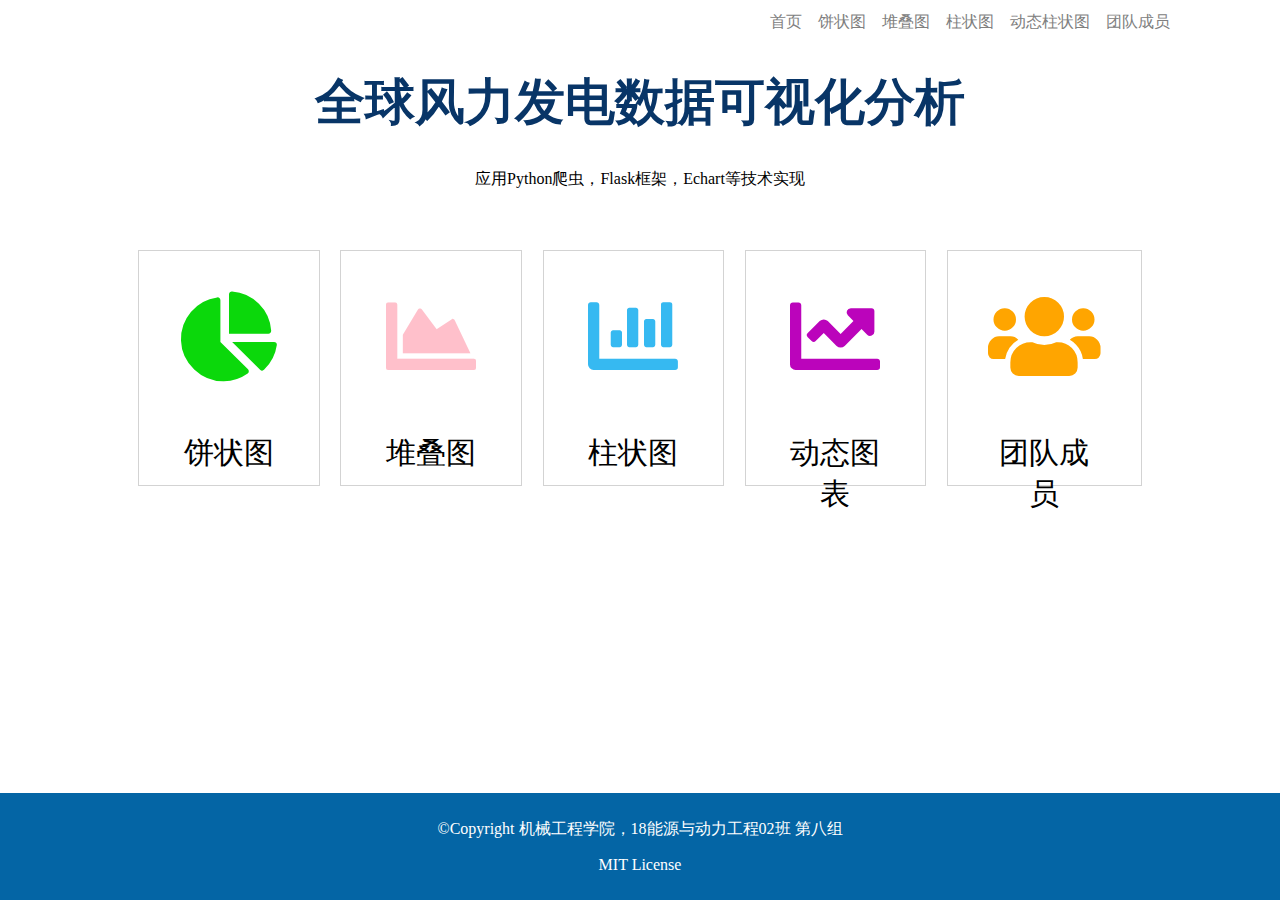
==== commit 71d81f08: "add dynamic histogram and member page" ====
--- a/templates/index.html
+++ b/templates/index.html
@@ -18,7 +18,7 @@
             <a class="mnav" href="/stack/">堆叠图</a></a>
             <a class="mnav" href="/histogram/">柱状图</a></a>
             <a class="mnav" href="/dynamicHistogram/">动态柱状图</a>
-            <a class="mnav" href="/team/">人员</a>
+            <a class="mnav" href="/team/">团队成员</a>
         </div>
     </div>
     <div id="content">
@@ -29,7 +29,7 @@
             <li class="bt">
                 <a href="/pieChart/">
                     <i class="fas fa-chart-pie"></i>
-                    <p class="desc">饼图</p>
+                    <p class="desc">饼状图</p>
                 </a>
             </li>
             <li class="bt">
@@ -43,6 +43,12 @@
                     <i class="fas fa-chart-bar"></i>
                     
                     <p class="desc">柱状图</p>
+                </a>
+            </li>
+            <li class="bt">
+                <a href="/dynamicHistogram/">
+                    <i class="fas fa-chart-line"></i>
+                    <p class="desc">动态图表</p>
                 </a>
             </li>
             <li class="bt">
--- a/static/css/index.css
+++ b/static/css/index.css
@@ -34,7 +34,8 @@
 }
 #content h1 {
     text-align: center;
-    color:  #d31b29/*rgb(8,53,103) */
+    color:  rgb(8,53,103);
+    font-size: 50px;
 }
 #content p {
     text-align: center;
@@ -44,7 +45,8 @@
     display: flex;
     width: 100%;
     justify-content: center;
-    height: 20vw
+    height: 20vw;
+    padding: 0
 }
 .bt {
     list-style-type: none;
@@ -78,7 +80,7 @@
 }
 #footer {
     width: 100%;
-    background-color: blue;
+    background-color: rgb(4, 101, 165);
     padding: 10px 0;
     position: fixed;
     bottom: 0;
@@ -97,7 +99,7 @@
 }
 
 .fa-chart-pie {
-    color: greenyellow;
+    color: rgb(11, 216, 11);
 }
 .fa-chart-area {
     color: pink
@@ -107,4 +109,59 @@
 }
 .fa-users {
     color: orange;
-}+}
+
+.fa-chart-line {
+    color: rgb(187, 4, 187)
+}
+
+.mem {
+    width: 90% !important;
+    margin: auto
+}
+
+.members{
+    margin: 50px 0;
+    display: flex;
+    width: 100%;
+    justify-content: center;
+    height: 20vw;
+    padding: 0
+    /* margin-top: 80px;
+    width: 100%;
+    display: flex;
+    justify-content: space-around; */
+}
+.members .peo {
+    
+    list-style-type: none;
+    display: block;
+    background-color: white;
+    width: 13%;
+    height: 15vw;
+    margin: 2%;
+    /* border: solid 1px lightgray; */
+    /* padding: 40px; */
+}
+
+.peo img {
+    width: 100%;
+    border-radius: 500px;
+}
+
+.peo .desciption {
+    background-color: orange;
+    border-radius: 10px;
+    color: white
+}
+.peo .desciption p {
+    text-align: center;
+    /* margin-block-start: 0em;
+    margin-block-end: 0em; */
+}
+
+.work {
+    color: gray;
+    text-align: center;
+}
+
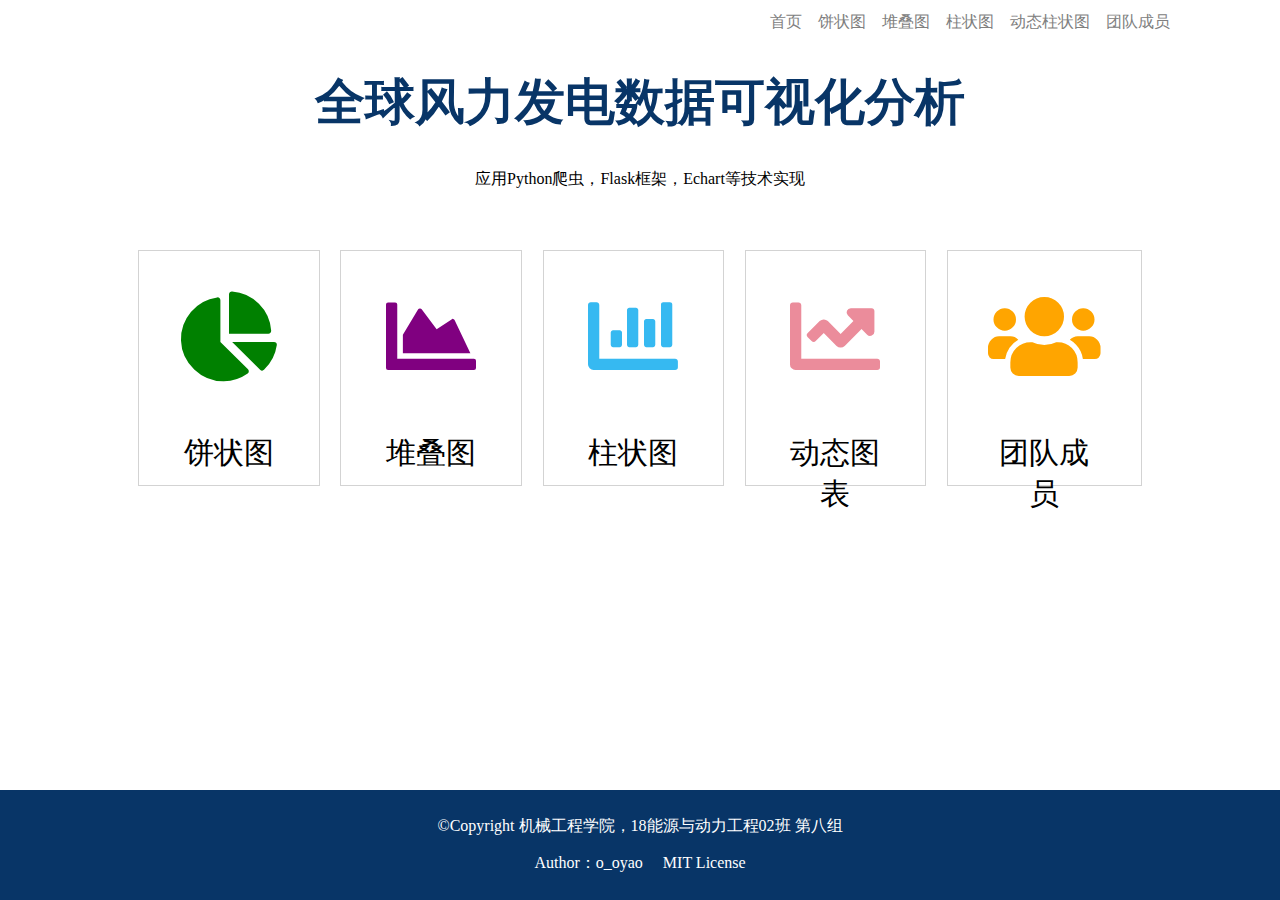
==== commit 746ff402: "change styles and add author" ====
--- a/templates/index.html
+++ b/templates/index.html
@@ -63,7 +63,7 @@
     <div id="footer">
         <center>
             <p>©Copyright 机械工程学院，18能源与动力工程02班 第八组</p>
-            <p>MIT License</p>
+            <p>Author：o_oyao &nbsp;&nbsp;&nbsp; MIT License</p>
         </center>
     </div>
 
--- a/static/css/index.css
+++ b/static/css/index.css
@@ -80,7 +80,7 @@
 }
 #footer {
     width: 100%;
-    background-color: rgb(4, 101, 165);
+    background-color: rgb(8,53,103);
     padding: 10px 0;
     position: fixed;
     bottom: 0;
@@ -99,10 +99,10 @@
 }
 
 .fa-chart-pie {
-    color: rgb(11, 216, 11);
+    color: green;
 }
 .fa-chart-area {
-    color: pink
+    color: purple
 }
 .fa-chart-bar {
     color: rgb(54, 185, 241)
@@ -112,7 +112,7 @@
 }
 
 .fa-chart-line {
-    color: rgb(187, 4, 187)
+    color: rgb(235, 140, 155)
 }
 
 .mem {
@@ -165,3 +165,14 @@
     text-align: center;
 }
 
+.author {
+    text-decoration: none;
+    display: block;
+    width: 13%;
+    margin: auto
+}
+.author:hover{
+    
+    transform: scale(1.1);
+    /* background-color: lightgray; */
+}